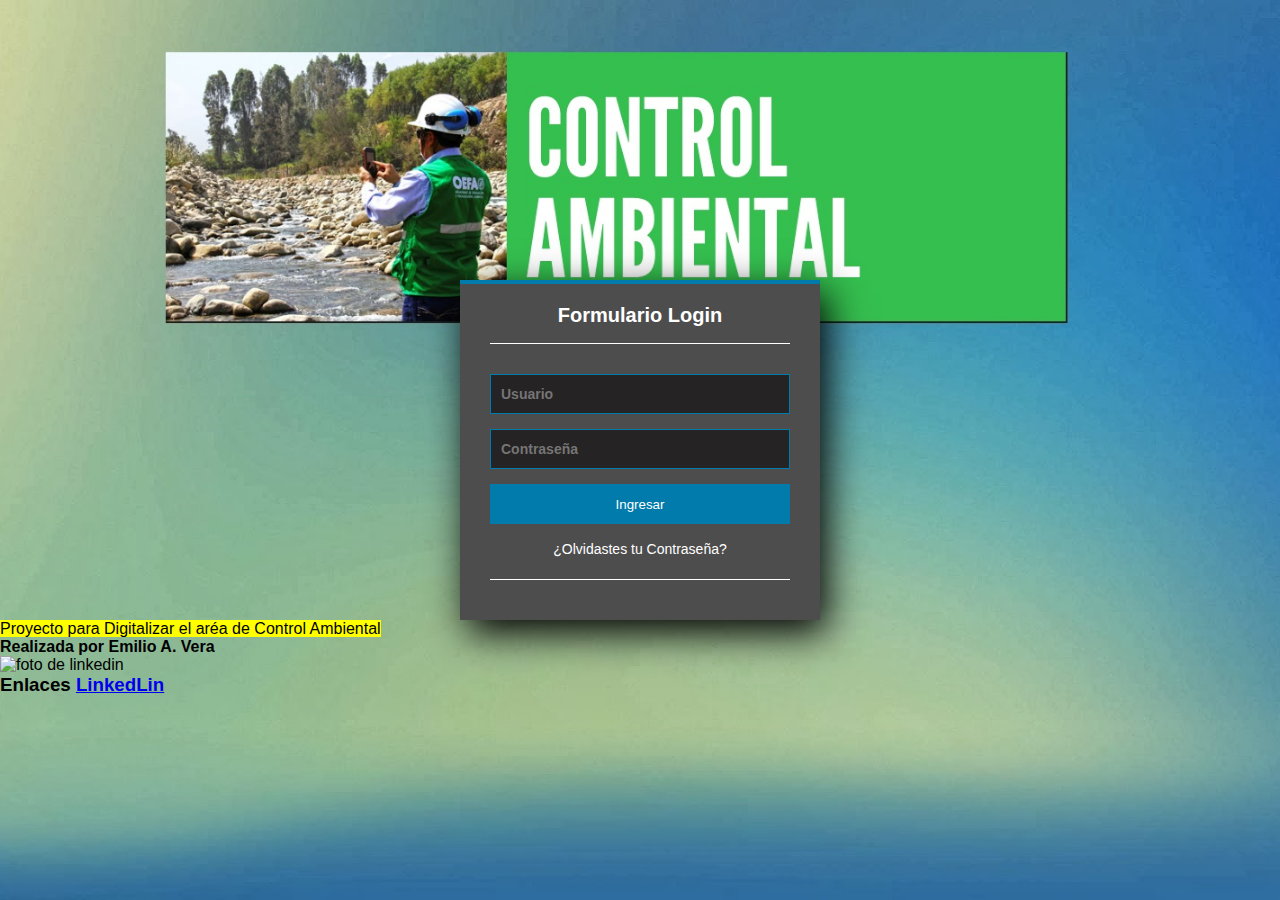
==== index.html @ 35795720 "Add files via upload" ====
<!DOCTYPE html>
<html lang="en" dir="ltr">
<title>Control-Login</title>
  <head>
    
    <meta charset="utf-8">
    <title>Formulario Login</title>
    <link rel="stylesheet" href="style.css">

  </head>
  <body>
    <section class="form-login">
      <form menthod="post" >
        <h5>Formulario Login</h5>
        <input class="controls" type="text" name="usuario" value="" placeholder="Usuario" required>
        <input class="controls" type="password" name="contrasena" value="" placeholder="Contraseña" required>
        <input class="buttons" type="submit" name="" value="Ingresar">
        <p><a href="formularioprueba.html">¿Olvidastes tu Contraseña?</a></p>
      </form>  
    </section>

    

  </body>
  <p> <mark> Proyecto para Digitalizar el aréa de Control Ambiental </mark></p>
<h4> Realizada por Emilio A. Vera</h4> <img src="https://media-exp1.licdn.com/dms/image/D4D35AQFba83lDguzqw/profile-framedphoto-shrink_200_200/0/1651460952282?e=1665021600&v=beta&t=CCp_w176DiIk-VK2R3UKu5R77xHz0i4pQPT88hss3mQ" alt="foto de linkedin">
<h3>Enlaces <a href="https://www.linkedin.com/in/emilio-andr%C3%A9s-vera-5bb908228/"> LinkedLin </a></h3>
<br/>
<br/>
<table>



</html>
---- style.css ----
* {
    margin: 0;
    padding: 0;
    box-sizing: border-box;
  }
  
  body {
    font-family: arial;
    background-image: url('otrofondocontrol.jpg');
    background-repeat: no-repeat;
    background-attachment: fixed; 
    background-position: center center ;
    background-size: cover;
    

  }
  
  .form-login {
    width: 360px;
    height: 340px;
    background: #4e4d4d;
    margin: auto;
    margin-top: 280px;
    box-shadow: 7px 13px 37px #000;
    padding: 20px 30px;
    border-top: 4px solid #017bab;
    color: white;
  }
  
  .form-login h5 {
    margin: 0;
    text-align: center;
    height: 40px;
    margin-bottom: 30px;
    border-bottom: 1px solid;
    font-size: 20px;
  }
  
  .controls {
    width: 100%;
    border: 1px solid #017bab;
    margin-bottom: 15px;
    padding: 11px 10px;
    background: #252323;
    font-size: 14px;
    font-weight: bold;
  }
  
  .buttons {
    width: 100%;
    height: 40px;
    background: #017bab;
    border: none;
    color: white;
    margin-bottom: 16px;
  }
  
  .form-login p{
    height: 40px;
    text-align: center;
    border-bottom: 1px solid;
  }
  
  .form-login a {
    color: white;
    text-decoration: none;
    font-size: 14px;
  }
  
  .form-login a:hover {
    text-decoration: underline;
  }
  
  .titulo {

    text-align: center; 
    color: white;

    }
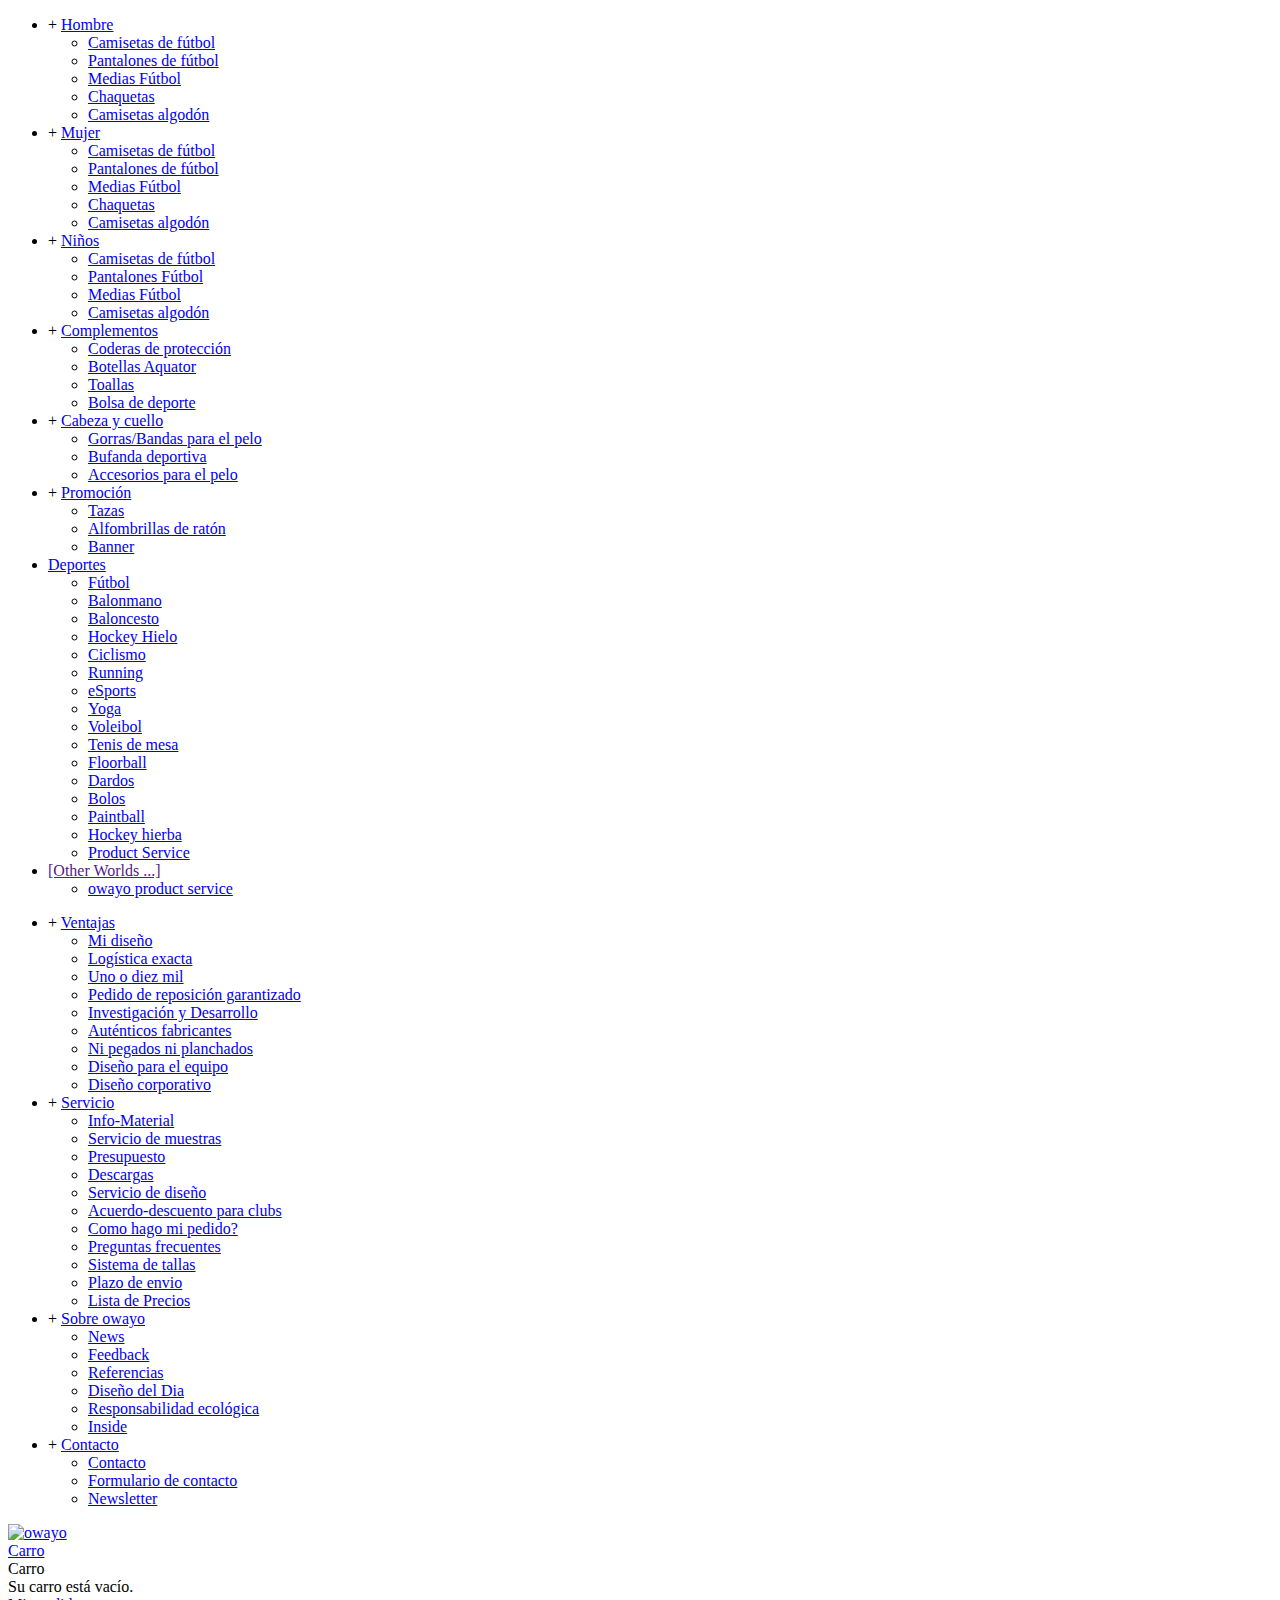
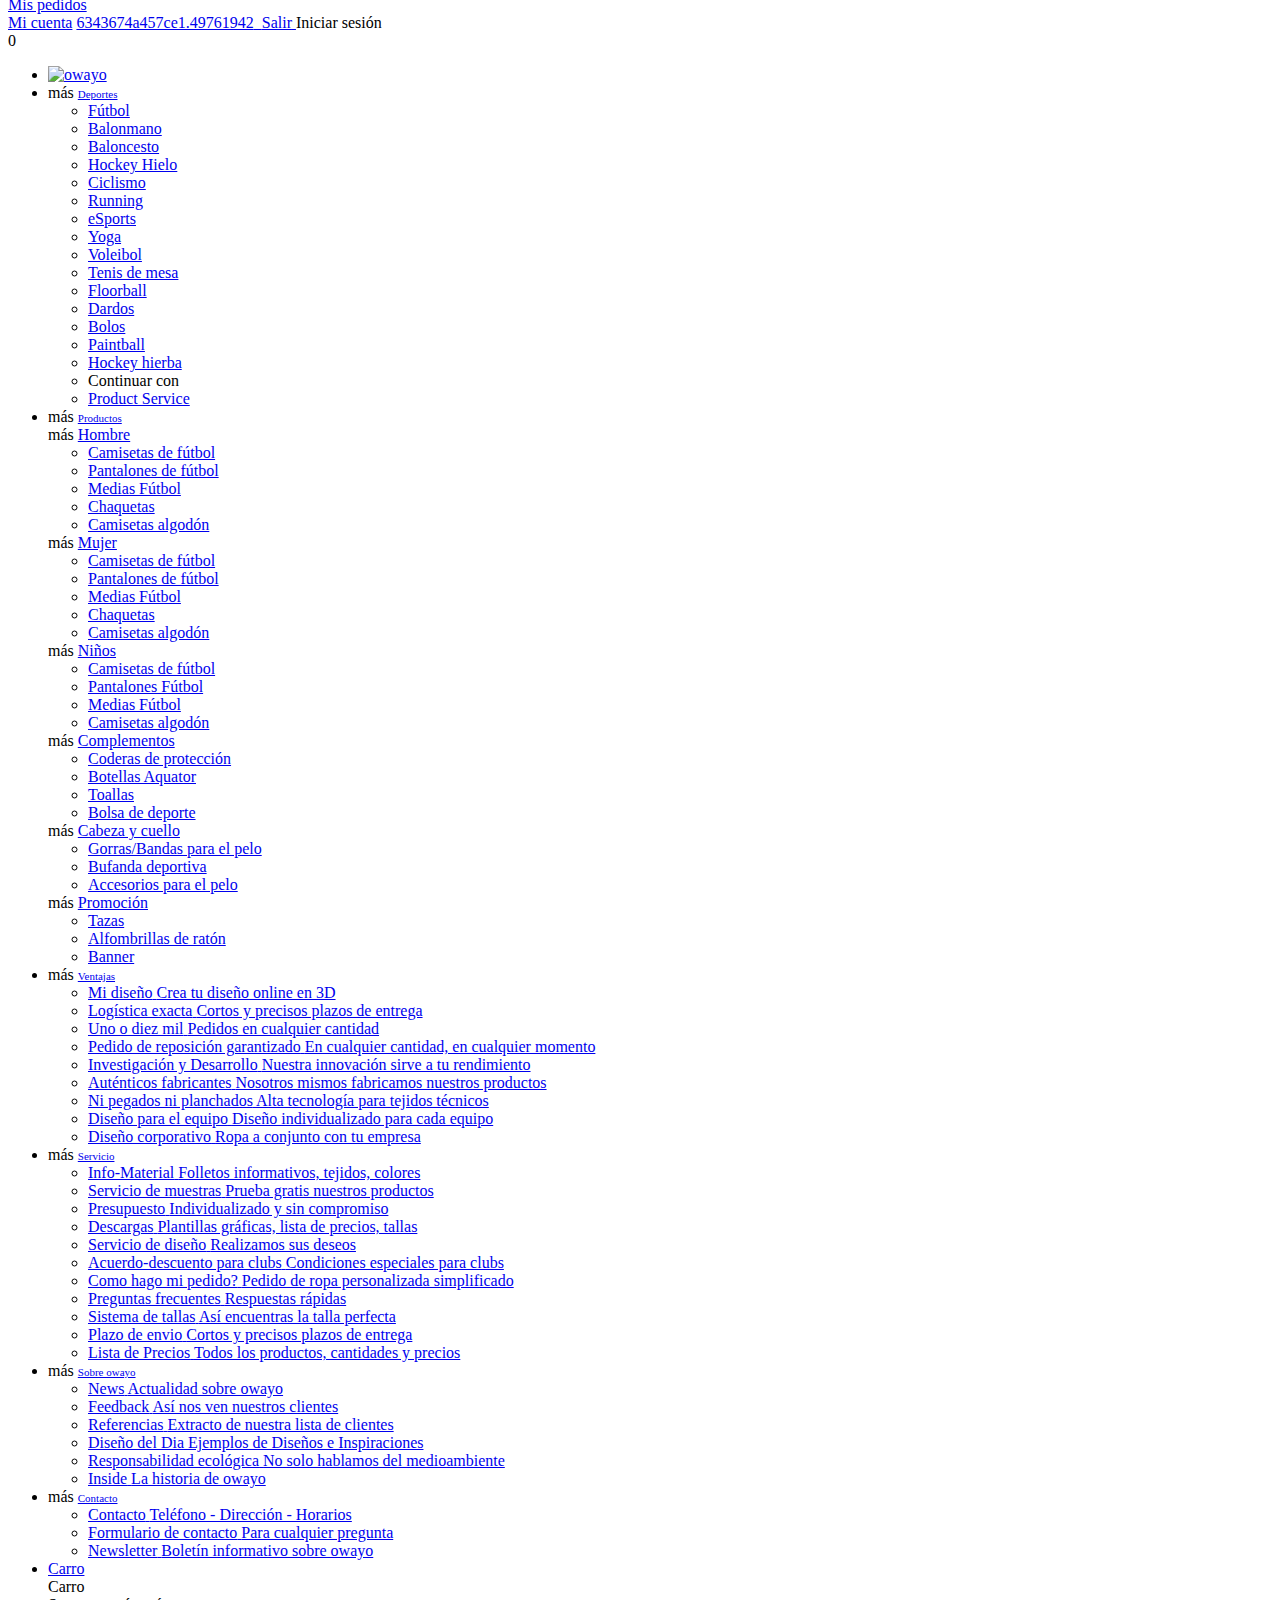
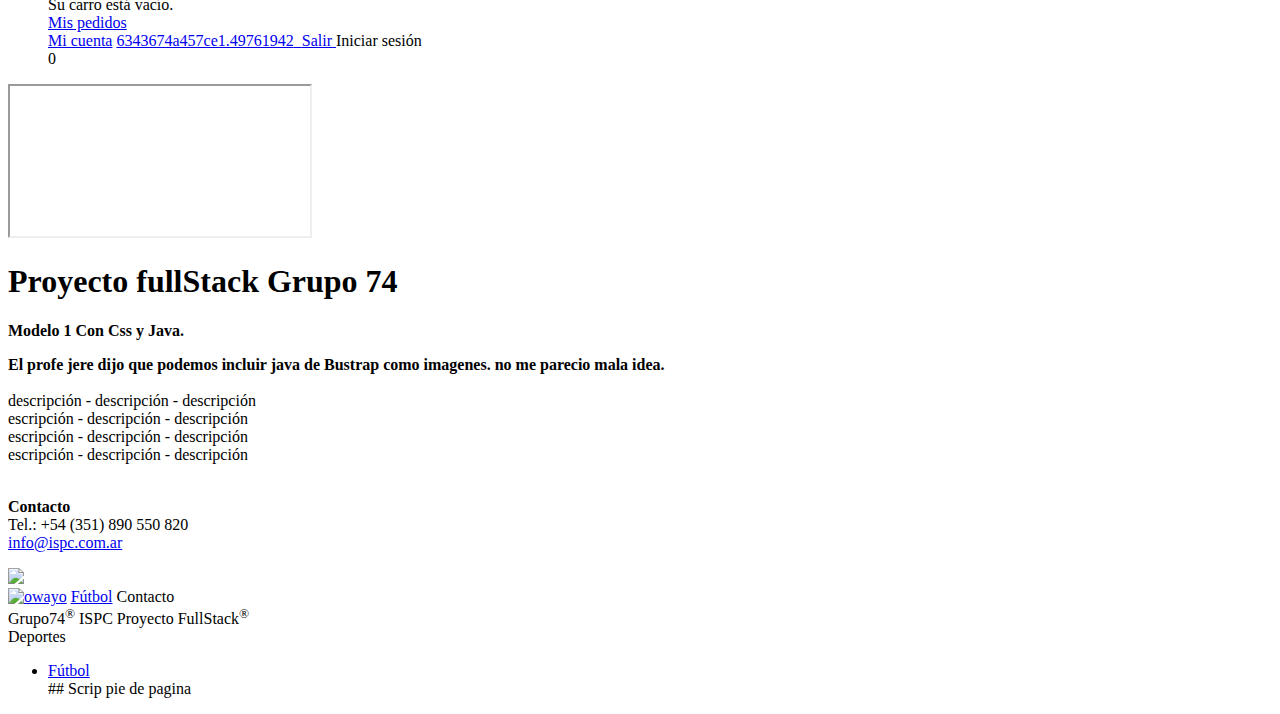
==== commit f94ee170: "Add files via upload" ====
--- a/index.html
+++ b/index.html
@@ -1,35 +1,693 @@
 
 <!DOCTYPE html>
 <html lang="en" dir="ltr">
-<title>Control-Login</title>
-  <head>
-    
-    <meta charset="utf-8">
-    <title>Formulario Login</title>
-    <link rel="stylesheet" href="style.css">
-
-  </head>
-  <body>
-    <section class="form-login">
-      <form menthod="post" >
-        <h5>Formulario Login</h5>
-        <input class="controls" type="text" name="usuario" value="" placeholder="Usuario" required>
-        <input class="controls" type="password" name="contrasena" value="" placeholder="Contraseña" required>
-        <input class="buttons" type="submit" name="" value="Ingresar">
-        <p><a href="formularioprueba.html">¿Olvidastes tu Contraseña?</a></p>
-      </form>  
-    </section>
-
-    
-
-  </body>
-  <p> <mark> Proyecto para Digitalizar el aréa de Control Ambiental </mark></p>
-<h4> Realizada por Emilio A. Vera</h4> <img src="https://media-exp1.licdn.com/dms/image/D4D35AQFba83lDguzqw/profile-framedphoto-shrink_200_200/0/1651460952282?e=1665021600&v=beta&t=CCp_w176DiIk-VK2R3UKu5R77xHz0i4pQPT88hss3mQ" alt="foto de linkedin">
-<h3>Enlaces <a href="https://www.linkedin.com/in/emilio-andr%C3%A9s-vera-5bb908228/"> LinkedLin </a></h3>
-<br/>
-<br/>
-<table>
-
-
-
-</html>+    <head>
+        <title>owayo Fútbol - Contacto</title>
+        <meta name="title" content="owayo Fútbol - Contacto">
+        <meta name="viewport" content="width=device-width, initial-scale=1">
+        <meta http-equiv="content-type" content="text/html; charset=utf-8">
+        <meta name="description" content="[]">
+        <meta name="keywords" content="owayo Fútbol - Contacto">
+        <meta name="Content-Language" content="es">
+        <meta name="robots" content="index, follow, noodp">
+        <meta name="revisit-after" content="7 days">
+        <meta name="page-topic" content="Sport">
+        <meta name="page-type" content="Produktinfo">
+        <meta name="Cache-control" content="max-age=604800">
+        <meta property="og:title" content="owayo Fútbol - Contacto">
+        <meta property="og:url" content="https://es.owayo.com/futbol/contacto-woes.htm">
+        <meta property="og:description" content="[]">
+        <link rel="preload" href="https://static.owayo-cdn.com/newhp/css/style.css?v=4.7.8" as="style">
+        <link rel="stylesheet" type="text/css" href="https://static.owayo-cdn.com/newhp/css/style.css?v=4.7.8">
+        <link rel="preload" href="https://static.owayo-cdn.com/newhp/js/resource/jquery-1.11.1plus.menu-aim.min.js" as="script">
+        <link rel="preload" href="https://static.owayo-cdn.com/konfigurator_html/global/globalJSCollection.min.js?v=2" as="script">
+        <link rel="canonical" href="https://es.owayo.com/futbol/contacto-woes.htm">
+        <link rel="alternate" hreflang="x-default" href="https://en.owayo.com/football/contact-woen.htm">
+        <link rel="alternate" hreflang="fr-fr" href="https://www.owayo.fr/football/contact-fr.htm">
+        <link rel="alternate" hreflang="de" href="https://www.owayo.de/fussball/kontakt-de.htm">
+        <link rel="alternate" hreflang="de-at" href="https://www.owayo.at/fussball/kontakt-at.htm">
+        <link rel="alternate" hreflang="de-ch" href="https://www.owayo.ch/fussball/kontakt-ch.htm">
+        <link rel="alternate" hreflang="en-gb" href="https://www.owayo.co.uk/football/contact-en.htm">
+        <link rel="alternate" hreflang="en-us" href="https://www.owayo.com/soccer/contact-us.htm">
+        <link rel="alternate" hreflang="en-ca" href="https://www.owayo.ca/soccer/contact-ca.htm">
+        <link rel="alternate" hreflang="en-ie" href="https://www.owayo.ie/football/contact-ie.htm">
+        <link rel="alternate" hreflang="en-au" href="https://www.owayo.com.au/soccer/contact-au.htm">
+        <link rel="alternate" hreflang="en-nz" href="https://www.owayo.co.nz/football/contact-nz.htm">
+        <link rel="alternate" hreflang="en" href="https://en.owayo.com/football/contact-woen.htm">
+        <link rel="alternate" hreflang="fr-ca" href="https://fr.owayo.ca/football/contact-cafr.htm">
+        <link rel="alternate" hreflang="fr-ch" href="https://fr.owayo.ch/football/contact-chfr.htm">
+        <link rel="alternate" hreflang="fr-be" href="https://fr.owayo.be/football/contact-befr.htm">
+        <link rel="alternate" hreflang="fr" href="https://fr.owayo.com/football/contact-wofr.htm">
+        <link rel="alternate" hreflang="es-es" href="https://www.owayo.es/futbol/contacto-es.htm">
+        <link rel="alternate" hreflang="es-us" href="https://us-es.owayo.com/futbol/contacto-uses.htm">
+        <link rel="alternate" hreflang="es" href="https://es.owayo.com/futbol/contacto-woes.htm">
+        <link rel="alternate" hreflang="nl" href="https://www.owayo.nl/voetbal/contact-nl.htm">
+        <link rel="alternate" hreflang="nl-be" href="https://www.owayo.be/voetbal/contact-be.htm">
+        <link rel="alternate" hreflang="it" href="https://www.owayo.it/calcio/contatti-it.htm">
+        <link rel="alternate" hreflang="it-ch" href="https://it.owayo.ch/calcio/contatti-chit.htm">
+        <link rel="alternate" hreflang="ja" href="https://www.owayo.jp/sakkā/otoiawase-jp.htm">
+        <link rel="alternate" hreflang="ko" href="https://www.owayo.kr/chuggu/contact-kr.htm">
+        <link rel="shortcut icon" type="image/png" href="https://static.owayo-cdn.com/favicon.png">
+        <link rel="apple-touch-icon" href="https://static.owayo-cdn.com/newhp/img/icons/touch-icons/icon57.png" sizes="57x57">
+        <link rel="apple-touch-icon" href="https://static.owayo-cdn.com/newhp/img/icons/touch-icons/icon72.png" sizes="72x72">
+        <link rel="apple-touch-icon" href="https://static.owayo-cdn.com/newhp/img/icons/touch-icons/icon76.png" sizes="76x76">
+        <link rel="apple-touch-icon" href="https://static.owayo-cdn.com/newhp/img/icons/touch-icons/icon114.png" sizes="114x114">
+        <link rel="apple-touch-icon" href="https://static.owayo-cdn.com/newhp/img/icons/touch-icons/icon120.png" sizes="120x120">
+        <link rel="apple-touch-icon" href="https://static.owayo-cdn.com/newhp/img/icons/touch-icons/icon144.png" sizes="144x144">
+        <link rel="apple-touch-icon" href="https://static.owayo-cdn.com/newhp/img/icons/touch-icons/icon152.png" sizes="152x152">
+        <link rel="apple-touch-icon" href="https://static.owayo-cdn.com/newhp/img/icons/touch-icons/icon180.png" sizes="180x180">
+        <link rel="shortcut icon" href="https://static.owayo-cdn.com/newhp/img/icons/touch-icons/196x196.png" sizes="196x196"></head>
+        <body class="es sport">
+            <header class="page-header" id="page-header">
+            <style>
+                        li a.international {
+                            padding: 15px 16px 10px 16px;
+                            font-style: italic;
+                            font-size: 12px;
+                        }
+                    </style>
+            <nav class="page-navi">
+            
+            <a class="trigger-page-product" href="#"></a>
+            <ul class="navi-product-mobile">
+            <li>
+            <span class="more">+</span>
+            <a class="link-sub" href="https://es.owayo.com/futbol/productos/hombre-woes.htm">Hombre</a>
+            <div class="navi-submenu">
+            <ul>
+            <li><a href="https://es.owayo.com/futbol/productos/camisetas-de-futbol-hombre-woes.htm">Camisetas de fútbol</a></li>
+            <li><a href="https://es.owayo.com/futbol/productos/pantalones-de-futbol-hombre-woes.htm">Pantalones de fútbol</a></li>
+            <li><a href="https://es.owayo.com/futbol/productos/medias-futbol-hombre-woes.htm">Medias Fútbol</a></li>
+            <li><a href="https://es.owayo.com/futbol/productos/chaquetas-hombre-woes.htm">Chaquetas</a></li>
+            <li><a href="https://es.owayo.com/futbol/productos/camisetas-de-algodon-hombres-woes.htm">Camisetas algodón</a></li>
+            </ul>
+            </div>
+            </li>
+            <li>
+             <span class="more">+</span>
+            <a class="link-sub" href="https://es.owayo.com/futbol/productos/mujer-woes.htm">Mujer</a>
+            <div class="navi-submenu">
+            <ul>
+            <li><a href="https://es.owayo.com/futbol/productos/camiseta-de-futbol-mujer-woes.htm">Camisetas de fútbol</a></li>
+            <li><a href="https://es.owayo.com/futbol/productos/pantalones-de-futbol-mujer-woes.htm">Pantalones de fútbol</a></li>
+            <li><a href="https://es.owayo.com/futbol/productos/medias-futbol-mujer-woes.htm">Medias Fútbol</a></li>
+            <li><a href="https://es.owayo.com/futbol/productos/chaquetas-mujer-woes.htm">Chaquetas</a></li>
+            <li><a href="https://es.owayo.com/futbol/productos/camisetas-de-algodon-mujer-woes.htm">Camisetas algodón</a></li>
+            </ul>
+            </div>
+            </li>
+            <li>
+            <span class="more">+</span>
+            <a class="link-sub" href="https://es.owayo.com/futbol/productos/ninos-woes.htm">Niños</a>
+            <div class="navi-submenu">
+            <ul>
+            <li><a href="https://es.owayo.com/futbol/productos/camiseta-de-futbol-ninos-woes.htm">Camisetas de fútbol</a></li>
+            <li><a href="https://es.owayo.com/futbol/productos/pantalones-de-futbol-nino-as-woes.htm">Pantalones Fútbol</a></li>
+            <li><a href="https://es.owayo.com/futbol/productos/medias-futbol-ninos-woes.htm">Medias Fútbol</a></li>
+            <li><a href="https://es.owayo.com/futbol/productos/camisetas-de-algodon-ninos-as-woes.htm">Camisetas algodón</a></li>
+            </ul>
+            </div>
+            </li>
+            <li>
+            <span class="more">+</span>
+            <a class="link-sub" href="https://es.owayo.com/futbol/productos/complementos-woes.htm">Complementos</a>
+            <div class="navi-submenu">
+            <ul>
+            <li><a href="https://es.owayo.com/futbol/productos/coderas-de-proteccion-woes.htm">Coderas de protección</a></li>
+            <li><a href="https://es.owayo.com/futbol/productos/botellas-aquator-woes.htm">Botellas Aquator</a></li>
+            <li><a href="https://es.owayo.com/futbol/productos/toallas-woes.htm">Toallas</a></li>
+            <li><a href="https://es.owayo.com/futbol/productos/bolsa-de-deporte-woes.htm">Bolsa de deporte</a></li>
+            </ul>
+            </div>
+            </li>
+            <li>
+            <span class="more">+</span>
+            <a class="link-sub" href="https://es.owayo.com/futbol/productos/cabeza-y-cuello-woes.htm">Cabeza y cuello</a>
+            <div class="navi-submenu">
+            <ul>
+            <li><a href="https://es.owayo.com/futbol/productos/gorras-bandas-para-el-pelo-woes.htm">Gorras/Bandas para el pelo</a></li>
+            <li><a href="https://es.owayo.com/futbol/productos/bufanda-deportiva-woes.htm">Bufanda deportiva</a></li>
+            <li><a href="https://es.owayo.com/futbol/productos/haarschmuck-woes.htm">Accesorios para el pelo</a></li>
+            </ul>
+            </div>
+            </li>
+            <li>
+            <span class="more">+</span>
+            <a class="link-sub" href="https://es.owayo.com/futbol/productos/promocion-woes.htm">Promoción</a>
+            <div class="navi-submenu">
+            <ul>
+            <li><a href="https://es.owayo.com/futbol/productos/tazas-woes.htm">Tazas</a></li>
+            <li><a href="https://es.owayo.com/futbol/productos/alfombrillas-de-raton-woes.htm">Alfombrillas de ratón</a></li>
+            <li><a href="https://es.owayo.com/futbol/productos/banner-woes.htm">Banner</a></li>
+            </ul>
+            </div>
+            </li>
+            <li>
+            <a class="link-sub" href="https://es.owayo.com/">Deportes</a>
+            <div class="navi-submenu">
+            <ul>
+            <li><a href="https://es.owayo.com/equipacion-de-futbol-personalizada-woes.htm">Fútbol</a></li><li><a href="https://es.owayo.com/disenar-camisetas-de-balonmano-personalizadas-woes.htm">Balonmano</a></li><li><a href="https://es.owayo.com/disenar-camisetas-de-baloncesto-personalizadas-woes.htm">Baloncesto</a></li><li><a href="https://es.owayo.com/disenar-camisetas-de-hockey-hielo-personalizadas-woes.htm">Hockey Hielo</a></li><li><a href="https://es.owayo.com/ropa-de-ciclismo-personalizada-woes.htm">Ciclismo</a></li><li><a href="https://es.owayo.com/disenar-camisetas-running.htm">Running</a></li><li><a href="https://es.owayo.com/disenar-camisetas-de-esports-personalizadas-woes.htm">eSports</a></li><li><a href="https://es.owayo.com/pantalones-de-yoga-personalizados-wo.htm">Yoga</a></li><li><a href="https://es.owayo.com/deportes/voleibol-woes.htm">Voleibol</a></li><li><a href="https://es.owayo.com/deportes/tenis_de_mesa-woes.htm">Tenis de mesa</a></li><li><a href="https://es.owayo.com/deportes/floorball-woes.htm">Floorball</a></li><li><a href="https://es.owayo.com/deportes/dardosuntersport-woes.htm">Dardos</a></li><li><a href="https://es.owayo.com/deportes/bolos-woes.htm">Bolos</a></li><li><a href="https://es.owayo.com/deportes/paintball-woes.htm">Paintball</a></li><li><a href="https://es.owayo.com/hockey_sobre_cesped-woes.htm">Hockey hierba</a></li><li><a href="https://es.owayo.com/camisetas-personalizadas-woes.htm">Product Service</a></li> </ul>
+            </div>
+            </li>
+            <li>
+            <a class="link-sub" href="">[Other Worlds ...]</a>
+            <div class="navi-submenu">
+            <ul>
+            <li><a href="https://es.owayo.com/camisetas-personalizadas-woes.htm">owayo product service</a></li> </ul>
+            </div>
+            </li>
+            </ul><a class="trigger-page-navi" href="#"></a>
+            <ul class="page-navi-mobile">
+            <li>
+            <span class="more">+</span>
+            <a href="https://es.owayo.com/futbol/mi_diseno-woes.htm">Ventajas</a>
+            <div class="navi-submenu ">
+            <ul>
+            <li><a href="https://es.owayo.com/futbol/mi_diseno-woes.htm">Mi diseño</a></li>
+            <li><a href="https://es.owayo.com/futbol/logistica_exacta-woes.htm">Logística exacta</a></li>
+            <li><a href="https://es.owayo.com/futbol/uno_o_mil-woes.htm">Uno o diez mil</a></li>
+            <li><a href="https://es.owayo.com/futbol/resposicion_garantizada-woes.htm">Pedido de reposición garantizado</a></li>
+            <li><a href="https://es.owayo.com/futbol/investigacion_desarrollo-woes.htm">Investigación y Desarrollo</a></li>
+            <li><a href="https://es.owayo.com/futbol/autentico_fabricante-woes.htm">Auténticos fabricantes</a></li>
+            <li><a href="https://es.owayo.com/futbol/impresion_neu-woes.htm">Ni pegados ni planchados</a></li>
+            <li><a href="https://es.owayo.com/futbol/diseno_propio-woes.htm">Diseño para el equipo</a></li>
+            <li><a href="https://es.owayo.com/futbol/diseno_corporativo-woes.htm">Diseño corporativo</a></li>
+            </ul>
+            </div>
+            </li>
+            <li>
+            <span class="more">+</span>
+            <a href="https://es.owayo.com/futbol/material_informativo-woes.htm">Servicio</a>
+            <div class="navi-submenu ">
+            <ul>
+            <li><a href="https://es.owayo.com/futbol/material_informativo-woes.htm">Info-Material</a></li>
+            <li><a href="https://es.owayo.com/futbol/muestras-woes.htm">Servicio de muestras</a></li>
+            <li><a href="https://es.owayo.com/futbol/presupuestos-woes.htm">Presupuesto</a></li>
+            <li><a href="https://es.owayo.com/futbol/descargas-woes.htm">Descargas</a></li>
+            <li><a href="https://es.owayo.com/futbol/servicio_diseno-woes.htm">Servicio de diseño</a></li>
+            <li><a href="https://es.owayo.com/futbol/acuerdo_descuento_clubs-woes.htm">Acuerdo-descuento para clubs</a></li>
+            <li><a href="https://es.owayo.com/futbol/como_hacer_pedido-woes.htm">Como hago mi pedido?</a></li>
+            <li><a href="https://es.owayo.com/futbol/faq-woes.htm">Preguntas frecuentes</a></li>
+            <li><a href="https://es.owayo.com/futbol/tabla_medidas-woes.htm">Sistema de tallas</a></li>
+            <li><a href="https://es.owayo.com/futbol/entregado-woes.htm">Plazo de envio</a></li>
+            <li><a href="https://es.owayo.com/futbol/lista_de_precios_all-woes.htm">Lista de Precios</a></li>
+            </ul>
+            </div>
+            </li>
+            <li>
+            <span class="more">+</span>
+            <a href="https://es.owayo.com/futbol/noticias-woes.htm">Sobre owayo</a>
+            <div class="navi-submenu ">
+            <ul>
+            <li><a href="https://es.owayo.com/futbol/noticias-woes.htm">News</a></li>
+            <li><a href="https://es.owayo.com/futbol/comentarios-woes.htm">Feedback</a></li>
+            <li><a href="https://es.owayo.com/futbol/referencias-woes.htm">Referencias</a></li>
+            <li><a href="https://es.owayo.com/futbol/designoftheday-woes.htm">Diseño del Dia</a></li>
+            <li><a href="https://es.owayo.com/futbol/responsabilidad_ecologica-woes.htm">Responsabilidad ecológica</a></li>
+            <li><a href="https://es.owayo.com/futbol/sobre_owayo-woes.htm">Inside</a></li>
+            </ul>
+            </div>
+            </li>
+            <li>
+            <span class="more">+</span>
+            <a href="https://es.owayo.com/futbol/contacto-woes.htm">Contacto</a>
+            <div class="navi-submenu ">
+            <ul>
+            <li><a href="https://es.owayo.com/futbol/contacto-woes.htm">Contacto</a></li>
+            <li><a href="https://es.owayo.com/futbol/formulario-woes.htm">Formulario de contacto</a></li>
+            <li><a href="https://es.owayo.com/futbol/newsletter-woes.htm">Newsletter</a></li>
+            </ul>
+            </div>
+            </li>
+            </ul>
+            
+            <a href="https://es.owayo.com/">
+            <img src="https://static.owayo-cdn.com/newhp/img/owayo-logo.svg" alt="owayo" class="page-logo-mobile lazyloaded" data-src="https://static.owayo-cdn.com/newhp/img/owayo-logo.svg"></a>
+            <script type="text/javascript" async="" src="https://www.google-analytics.com/analytics.js"></script><script type="text/javascript" async="" src="https://www.googletagmanager.com/gtag/js?id=G-FBX55S9TPB&amp;l=dataLayer&amp;cx=c"></script><script type="text/javascript">
+                    if (typeof (docReady) === "undefined") {
+                        function docReady(fn) {
+                            // see if DOM is already available
+                            if (document.readyState === "complete" || document.readyState === "interactive") {
+                                // call on next available tick
+                                setTimeout(fn, 1);
+                            } else {
+                                document.addEventListener("DOMContentLoaded", fn);
+                            }
+                        }
+                    }
+                    docReady(function () {
+                        GLOBALS.translations = GLOBALS.translations || {};
+                        GLOBALS.translations.backToSite = "Volver a la página"
+                    });
+            
+                </script>
+            <div class="warenkorb mobile-wk">
+            <a href="#" style="padding-top:8px"><span class="nav-first-level">Carro</span></a>
+            <div class="warenkorb-dropdown">
+            <div class="warenkorb-full">
+            <div class="warenkorb-content empty">
+            <div class="warenkorb-ueberschrift">Carro</div>
+            <div class="warenkorb_empty">
+            <span class="emptyShoppingcartIndicator">Su carro está vacío.</span>
+            </div>
+            <div class="warenkorb-content-positions"></div>
+            </div>
+            <div class="warenkorb-kasse" style="display: none;">
+            <a class="kasse-more" href="#" style="display: none;">
+            <span class="wkmenu-number-additional-positions"></span>&nbsp;
+            <span class="wkmenu-additional-positions-plural">artículos más</span>
+            <span class="wkmenu-additional-positions-singular">artículo más</span>
+            </a>
+            <a class="kasse-btn" href="#">Tramitar pedido</a>
+            </div>
+            <a class="current-order shown-when-loggedin ele-hidden openBestellungenMain" href="#">Mis pedidos</a>
+            </div>
+            <a class="wk-login shown-when-loggedin myaccountbutton ele-hidden" href="#">Mi cuenta</a>
+            <a class="wk-login logoutbutton shown-when-loggedin ele-hidden" href="#">
+            <span></span>
+            <span class="wkmenu_accountname">6343674a457ce1.49761942</span>&nbsp;
+            <span>Salir</span>
+            </a>
+            <a class="wk-login hidden-when-loggedin loginbutton">Iniciar sesión</a>
+            </div>
+            <div class="ele-hidden anzahlWarenkorb showAnzahlWarenkorb">0</div>
+            </div>
+            <ul class="page-navi-content">
+            <li><a class="page-logo" href="https://es.owayo.com/"><img src="https://static.owayo-cdn.com/newhp/img/owayo-logo.svg" width="36" height="28" alt="owayo"></a></li><li id="mainMenuItem0"><span class="more">más</span>
+            <a href="https://es.owayo.com/" class=" parent" style="font-size: 11px;">Deportes</a>
+            <div class="navi-submenu two-col">
+            <div class="main-sports">
+            <ul>
+            <li class="col-25"><a class="fussball" href="https://es.owayo.com/equipacion-de-futbol-personalizada-woes.htm"><span>Fútbol</span></a></li>
+            <li class="col-25"><a class="handball" href="https://es.owayo.com/disenar-camisetas-de-balonmano-personalizadas-woes.htm"><span>Balonmano</span></a></li>
+            <li class="col-25"><a class="basketball" href="https://es.owayo.com/disenar-camisetas-de-baloncesto-personalizadas-woes.htm"><span>Baloncesto</span></a></li>
+            <li class="col-25"><a class="eishockey" href="https://es.owayo.com/disenar-camisetas-de-hockey-hielo-personalizadas-woes.htm"><span>Hockey Hielo</span></a></li>
+            <li class="col-25"><a class="radsport" href="https://es.owayo.com/ropa-de-ciclismo-personalizada-woes.htm"><span>Ciclismo</span></a></li>
+            <li class="col-25"><a class="laufen" href="https://es.owayo.com/disenar-camisetas-running.htm"><span>Running</span></a></li>
+            <li class="col-25"><a class="esports" href="https://es.owayo.com/disenar-camisetas-de-esports-personalizadas-woes.htm"><span>eSports</span></a></li>
+            <li class="col-25"><a class="yoga" href="https://es.owayo.com/pantalones-de-yoga-personalizados-wo.htm"><span>Yoga</span></a></li>
+            </ul>
+            <ul>
+            <li class="col-25"><a class="volleyball" href="https://es.owayo.com/deportes/voleibol-woes.htm"><span>Voleibol</span></a></li>
+            <li class="col-25"><a class="tischtennis" href="https://es.owayo.com/deportes/tenis_de_mesa-woes.htm"><span>Tenis de mesa</span></a></li>
+            <li class="col-25"><a class="unihockey" href="https://es.owayo.com/deportes/floorball-woes.htm"><span>Floorball</span></a></li>
+            <li class="col-25"><a class="dartuntersport" href="https://es.owayo.com/deportes/dardosuntersport-woes.htm"><span>Dardos</span></a></li>
+            <li class="col-25"><a class="bowling" href="https://es.owayo.com/deportes/bolos-woes.htm"><span>Bolos</span></a></li>
+            <li class="col-25"><a class="paintball" href="https://es.owayo.com/deportes/paintball-woes.htm"><span>Paintball</span></a></li>
+            <li class="col-25"><a class="feldhockey" href="https://es.owayo.com/hockey_sobre_cesped-woes.htm"><span>Hockey hierba</span></a></li>
+            </ul>
+            </div>
+            <div class="more-sports">
+            <ul>
+            <li class="additional-sport"><span>Continuar con</span></li>
+            <li class="col-25"><a class="productservicewelt" href="https://es.owayo.com/camisetas-personalizadas-woes.htm"><span>Product Service</span></a></li>
+            </ul>
+            </div>
+            </div></li><li id="mainMenuItem1"><span class="more">más</span>
+            <a href="https://es.owayo.com/futbol/productos-woes.htm" class=" parent" style="font-size: 11px;">Productos</a>
+            <div class="navi-submenu three-col"><div class="products col-33"><span class="more">más</span>
+            <a href="https://es.owayo.com/futbol/productos/hombre-woes.htm"><span>Hombre</span></a>
+            <ul class="block-products"><li><a href="https://es.owayo.com/futbol/productos/camisetas-de-futbol-hombre-woes.htm"><span class="block-products-kategorie">Camisetas de fútbol</span></a></li></ul>
+            <ul class="block-products"><li><a href="https://es.owayo.com/futbol/productos/pantalones-de-futbol-hombre-woes.htm"><span class="block-products-kategorie">Pantalones de fútbol</span></a></li></ul>
+            <ul class="block-products"><li><a href="https://es.owayo.com/futbol/productos/medias-futbol-hombre-woes.htm"><span class="block-products-kategorie">Medias Fútbol</span></a></li></ul>
+            <ul class="block-products"><li><a href="https://es.owayo.com/futbol/productos/chaquetas-hombre-woes.htm"><span class="block-products-kategorie">Chaquetas</span></a></li></ul>
+            <ul class="block-products"><li><a href="https://es.owayo.com/futbol/productos/camisetas-de-algodon-hombres-woes.htm"><span class="block-products-kategorie">Camisetas algodón</span></a></li></ul></div><div class="products col-33"><span class="more">más</span>
+            <a href="https://es.owayo.com/futbol/productos/mujer-woes.htm"><span>Mujer</span></a>
+            <ul class="block-products"><li><a href="https://es.owayo.com/futbol/productos/camiseta-de-futbol-mujer-woes.htm"><span class="block-products-kategorie">Camisetas de fútbol</span></a></li></ul>
+            <ul class="block-products"><li><a href="https://es.owayo.com/futbol/productos/pantalones-de-futbol-mujer-woes.htm"><span class="block-products-kategorie">Pantalones de fútbol</span></a></li></ul>
+            <ul class="block-products"><li><a href="https://es.owayo.com/futbol/productos/medias-futbol-mujer-woes.htm"><span class="block-products-kategorie">Medias Fútbol</span></a></li></ul>
+            <ul class="block-products"><li><a href="https://es.owayo.com/futbol/productos/chaquetas-mujer-woes.htm"><span class="block-products-kategorie">Chaquetas</span></a></li></ul>
+            <ul class="block-products"><li><a href="https://es.owayo.com/futbol/productos/camisetas-de-algodon-mujer-woes.htm"><span class="block-products-kategorie">Camisetas algodón</span></a></li></ul></div><div class="products col-33"><span class="more">más</span>
+            <a href="https://es.owayo.com/futbol/productos/ninos-woes.htm"><span>Niños</span></a>
+            <ul class="block-products"><li><a href="https://es.owayo.com/futbol/productos/camiseta-de-futbol-ninos-woes.htm"><span class="block-products-kategorie">Camisetas de fútbol</span></a></li></ul>
+            <ul class="block-products"><li><a href="https://es.owayo.com/futbol/productos/pantalones-de-futbol-nino-as-woes.htm"><span class="block-products-kategorie">Pantalones Fútbol</span></a></li></ul>
+            <ul class="block-products"><li><a href="https://es.owayo.com/futbol/productos/medias-futbol-ninos-woes.htm"><span class="block-products-kategorie">Medias Fútbol</span></a></li></ul>
+            <ul class="block-products"><li><a href="https://es.owayo.com/futbol/productos/camisetas-de-algodon-ninos-as-woes.htm"><span class="block-products-kategorie">Camisetas algodón</span></a></li></ul></div><div class="products col-33"><span class="more">más</span>
+            <a href="https://es.owayo.com/futbol/productos/complementos-woes.htm"><span>Complementos</span></a>
+            <ul class="block-products"><li><a href="https://es.owayo.com/futbol/productos/coderas-de-proteccion-woes.htm"><span class="block-products-kategorie">Coderas de protección</span></a></li></ul>
+            <ul class="block-products"><li><a href="https://es.owayo.com/futbol/productos/botellas-aquator-woes.htm"><span class="block-products-kategorie">Botellas Aquator</span></a></li></ul>
+            <ul class="block-products"><li><a href="https://es.owayo.com/futbol/productos/toallas-woes.htm"><span class="block-products-kategorie">Toallas</span></a></li></ul>
+            <ul class="block-products"><li><a href="https://es.owayo.com/futbol/productos/bolsa-de-deporte-woes.htm"><span class="block-products-kategorie">Bolsa de deporte</span></a></li></ul></div><div class="products col-33"><span class="more">más</span>
+            <a href="https://es.owayo.com/futbol/productos/cabeza-y-cuello-woes.htm"><span>Cabeza y cuello</span></a>
+            <ul class="block-products"><li><a href="https://es.owayo.com/futbol/productos/gorras-bandas-para-el-pelo-woes.htm"><span class="block-products-kategorie">Gorras/Bandas para el pelo</span></a></li></ul>
+            <ul class="block-products"><li><a href="https://es.owayo.com/futbol/productos/bufanda-deportiva-woes.htm"><span class="block-products-kategorie">Bufanda deportiva</span></a></li></ul>
+            <ul class="block-products"><li><a href="https://es.owayo.com/futbol/productos/haarschmuck-woes.htm"><span class="block-products-kategorie">Accesorios para el pelo</span></a></li></ul></div><div class="products col-33"><span class="more">más</span>
+            <a href="https://es.owayo.com/futbol/productos/promocion-woes.htm"><span>Promoción</span></a>
+            <ul class="block-products"><li><a href="https://es.owayo.com/futbol/productos/tazas-woes.htm"><span class="block-products-kategorie">Tazas</span></a></li></ul>
+            <ul class="block-products"><li><a href="https://es.owayo.com/futbol/productos/alfombrillas-de-raton-woes.htm"><span class="block-products-kategorie">Alfombrillas de ratón</span></a></li></ul>
+            <ul class="block-products"><li><a href="https://es.owayo.com/futbol/productos/banner-woes.htm"><span class="block-products-kategorie">Banner</span></a></li></ul></div></div></li><li id="mainMenuItem2"><span class="more">más</span>
+            <a href="https://es.owayo.com/futbol/mi_diseno-woes.htm" class=" parent" style="font-size: 11px;">Ventajas</a>
+            <div class="navi-submenu two-col"><ul class="col-50"><li><a href="https://es.owayo.com/futbol/mi_diseno-woes.htm"><span>Mi diseño</span>
+            <span>Crea tu diseño online en 3D</span></a></li>
+            <li><a href="https://es.owayo.com/futbol/logistica_exacta-woes.htm"><span>Logística exacta</span>
+            <span>Cortos y precisos plazos de entrega</span></a></li>
+            <li><a href="https://es.owayo.com/futbol/uno_o_mil-woes.htm"><span>Uno o diez mil</span>
+            <span>Pedidos en cualquier cantidad</span></a></li>
+            <li><a href="https://es.owayo.com/futbol/resposicion_garantizada-woes.htm"><span>Pedido de reposición garantizado</span>
+            <span>En cualquier cantidad, en cualquier momento</span></a></li>
+            <li><a href="https://es.owayo.com/futbol/investigacion_desarrollo-woes.htm"><span>Investigación y Desarrollo</span>
+            <span>Nuestra innovación sirve a tu rendimiento</span></a></li></ul>
+            <ul class="col-50"><li><a href="https://es.owayo.com/futbol/autentico_fabricante-woes.htm"><span>Auténticos fabricantes</span>
+            <span>Nosotros mismos fabricamos nuestros productos</span></a></li>
+            <li><a href="https://es.owayo.com/futbol/impresion_neu-woes.htm"><span>Ni pegados ni planchados</span>
+            <span>Alta tecnología para tejidos técnicos</span></a></li>
+            <li><a href="https://es.owayo.com/futbol/diseno_propio-woes.htm"><span>Diseño para el equipo</span>
+            <span>Diseño individualizado para cada equipo</span></a></li>
+            <li><a href="https://es.owayo.com/futbol/diseno_corporativo-woes.htm"><span>Diseño corporativo</span>
+            <span>Ropa a conjunto con tu empresa </span></a></li></ul></div></li><li id="mainMenuItem3"><span class="more">más</span>
+            <a href="https://es.owayo.com/futbol/material_informativo-woes.htm" class=" parent" style="font-size: 11px;">Servicio</a>
+            <div class="navi-submenu two-col"><ul class="col-50"><li><a href="https://es.owayo.com/futbol/material_informativo-woes.htm"><span>Info-Material</span>
+            <span>Folletos informativos, tejidos, colores</span></a></li>
+            <li><a href="https://es.owayo.com/futbol/muestras-woes.htm"><span>Servicio de muestras</span>
+            <span>Prueba gratis nuestros productos</span></a></li>
+            <li><a href="https://es.owayo.com/futbol/presupuestos-woes.htm"><span>Presupuesto</span>
+            <span>Individualizado y sin compromiso</span></a></li>
+            <li><a href="https://es.owayo.com/futbol/descargas-woes.htm"><span>Descargas</span>
+            <span>Plantillas gráficas, lista de precios, tallas </span></a></li>
+            <li><a href="https://es.owayo.com/futbol/servicio_diseno-woes.htm"><span>Servicio de diseño</span>
+            <span>Realizamos sus deseos</span></a></li>
+            <li><a href="https://es.owayo.com/futbol/acuerdo_descuento_clubs-woes.htm"><span>Acuerdo-descuento para clubs</span>
+            <span>Condiciones especiales para clubs</span></a></li></ul>
+            <ul class="col-50"><li><a href="https://es.owayo.com/futbol/como_hacer_pedido-woes.htm"><span>Como hago mi pedido?</span>
+            <span>Pedido de ropa personalizada simplificado</span></a></li>
+            <li><a href="https://es.owayo.com/futbol/faq-woes.htm"><span>Preguntas frecuentes</span>
+            <span>Respuestas rápidas</span></a></li>
+            <li><a href="https://es.owayo.com/futbol/tabla_medidas-woes.htm"><span>Sistema de tallas</span>
+            <span>Así encuentras la talla perfecta</span></a></li>
+            <li><a href="https://es.owayo.com/futbol/entregado-woes.htm"><span>Plazo de envio</span>
+            <span>Cortos y precisos plazos de entrega</span></a></li>
+            <li><a href="https://es.owayo.com/futbol/lista_de_precios_all-woes.htm"><span>Lista de Precios</span>
+            <span>Todos los productos, cantidades y precios</span></a></li></ul></div></li><li id="mainMenuItem4"><span class="more">más</span>
+            <a href="https://es.owayo.com/futbol/noticias-woes.htm" class=" parent" style="font-size: 11px;">Sobre owayo</a>
+            <div class="navi-submenu two-col"><ul class="col-50"><li><a href="https://es.owayo.com/futbol/noticias-woes.htm"><span>News</span>
+            <span>Actualidad sobre owayo</span></a></li>
+            <li><a href="https://es.owayo.com/futbol/comentarios-woes.htm"><span>Feedback</span>
+            <span>Así nos ven nuestros clientes</span></a></li>
+            <li><a href="https://es.owayo.com/futbol/referencias-woes.htm"><span>Referencias</span>
+            <span>Extracto de nuestra lista de clientes</span></a></li></ul>
+            <ul class="col-50"><li><a href="https://es.owayo.com/futbol/designoftheday-woes.htm"><span>Diseño del Dia</span>
+            <span>Ejemplos de Diseños e Inspiraciones</span></a></li>
+            <li><a href="https://es.owayo.com/futbol/responsabilidad_ecologica-woes.htm"><span>Responsabilidad ecológica</span>
+            <span>No solo hablamos del medioambiente</span></a></li>
+            <li><a href="https://es.owayo.com/futbol/sobre_owayo-woes.htm"><span>Inside</span>
+            <span>La historia de owayo</span></a></li></ul></div></li><li id="mainMenuItem5"><span class="more">más</span>
+            <a href="https://es.owayo.com/futbol/contacto-woes.htm" class="current parent" style="font-size: 11px;">Contacto</a>
+            <div class="navi-submenu two-col"><ul class="col-50"><li><a href="https://es.owayo.com/futbol/contacto-woes.htm"><span>Contacto</span>
+            <span>Teléfono - Dirección - Horarios</span></a></li>
+            <li><a href="https://es.owayo.com/futbol/formulario-woes.htm"><span>Formulario de contacto</span>
+            <span>Para cualquier pregunta</span></a></li></ul>
+            <ul class="col-50"><li><a href="https://es.owayo.com/futbol/newsletter-woes.htm"><span>Newsletter</span>
+            <span>Boletín informativo sobre owayo</span></a></li></ul></div></li> <script type="text/javascript">
+                    if (typeof (docReady) === "undefined") {
+                        function docReady(fn) {
+                            // see if DOM is already available
+                            if (document.readyState === "complete" || document.readyState === "interactive") {
+                                // call on next available tick
+                                setTimeout(fn, 1);
+                            } else {
+                                document.addEventListener("DOMContentLoaded", fn);
+                            }
+                        }
+                    }
+                    docReady(function () {
+                        GLOBALS.translations = GLOBALS.translations || {};
+                        GLOBALS.translations.backToSite = "Volver a la página"
+                    });
+            
+                </script>
+            <li class="warenkorb ">
+            <a href="#" style="padding-top:8px"><span class="nav-first-level">Carro</span></a>
+            <div class="warenkorb-dropdown">
+            <div class="warenkorb-full">
+            <div class="warenkorb-content empty">
+            <div class="warenkorb-ueberschrift">Carro</div>
+            <div class="warenkorb_empty">
+            <span class="emptyShoppingcartIndicator">Su carro está vacío.</span>
+            </div>
+            <div class="warenkorb-content-positions"></div>
+            </div>
+            <div class="warenkorb-kasse" style="display: none;">
+            <a class="kasse-more" href="#" style="display: none;">
+            <span class="wkmenu-number-additional-positions"></span>&nbsp;
+            <span class="wkmenu-additional-positions-plural">artículos más</span>
+            <span class="wkmenu-additional-positions-singular">artículo más</span>
+            </a>
+            <a class="kasse-btn" href="#">Tramitar pedido</a>
+            </div>
+            <a class="current-order shown-when-loggedin ele-hidden openBestellungenMain" href="#">Mis pedidos</a>
+            </div>
+            <a class="wk-login shown-when-loggedin myaccountbutton ele-hidden" href="#">Mi cuenta</a>
+            <a class="wk-login logoutbutton shown-when-loggedin ele-hidden" href="#">
+            <span></span>
+            <span class="wkmenu_accountname">6343674a457ce1.49761942</span>&nbsp;
+            <span>Salir</span>
+            </a>
+            <a class="wk-login hidden-when-loggedin loginbutton">Iniciar sesión</a>
+            </div>
+            <div class="ele-hidden anzahlWarenkorb showAnzahlWarenkorb">0</div>
+            </li>
+            </ul>
+            </nav>
+            </header>
+            <div id="mainMenuNachladeAnchor" class="ele-hidden"></div>
+            <iframe src="" id="iFrameUserManagement" name="iFrameUserManagement" class="center-screen ele-hidden"></iframe><section class="content-wrapper">
+            <main class="content offset-top contact">
+            <header class="row">
+            <h1>Proyecto fullStack Grupo 74</h1>
+            <p>
+            <strong>Modelo 1 Con Css y Java.</strong>
+            </p>
+            </header>
+            <div class="block">
+            <div class="col-33 left">
+            <p>
+            <strong>El profe jere dijo que podemos incluir java de Bustrap como imagenes. no me parecio mala idea.</strong><br><br>
+            descripción - descripción - descripción<br>
+            escripción - descripción - descripción<br>
+            escripción - descripción - descripción<br>
+            escripción - descripción - descripción<br>
+            <br>
+            </p>
+            <p>
+            <strong>Contacto</strong><br>
+            Tel.: +54 (351) 890 550 820<br>
+            
+            <a href="mailto:info-es@owayo.com">info@ispc.com.ar</a>
+            </p>
+            </div>
+            <div class="col-33 left">
+            <img src="https://user-images.githubusercontent.com/63260839/192121859-9cc65987-f4a9-4af1-9229-cc4421fc07b6.png"">
+            </div>
+            </div>
+            </main>
+            </section>
+            <form id="redirform" action="https://es.owayo.com/includes/redir.php" method="post" target="_blank">
+            <input type="hidden" name="redirdata" id="redirdata">
+            </form>
+            <style>
+                #redirform {display:none;}
+                /*.prg {color: white; cursor: pointer;}
+                .block-animation-my-design .prg.material-ripple, .prg.material-ripple.offset, .prg.btn-blue {color: #0071B9;}
+                .prg.link:hover {color: #818181;}*/
+            
+                .magazin-wrapper .prg.link:hover, .magazin-wrapper .prg.link {text-decoration: underline;}
+            </style> 
+            <footer class="page-footer" id="page-footer">
+            <div class="breadcrumb-wrapper container row">
+            <div class="breadcrumb">
+            <a href="https://es.owayo.com/">
+            <img src="https://static.owayo-cdn.com/newhp/img/icons/owayo-bildmarke-sw.svg" class=" lazyloaded" alt="owayo" width="83" height="63" data-src="https://static.owayo-cdn.com/newhp/img/icons/owayo-bildmarke-sw.svg"></a>
+            <span class="breadcrumb-trenner"></span>
+            <a href="https://es.owayo.com/equipacion-de-futbol-personalizada-woes.htm">Fútbol</a>
+            <span class="breadcrumb-trenner"></span>
+            <span class="breadcrumb-current-site">Contacto</span>
+            </div>
+            <div class="brand">
+            Grupo74<sup>®</sup> ISPC Proyecto FullStack<sup>®</sup>
+            </div>
+            </div>
+            <div class="sitemap container row test">
+            <div class="col-16">
+            <div class="footer-ueberschrift">Deportes</div>
+            <ul>
+            <li><a href="https://es.owayo.com/equipacion-de-futbol-personalizada-woes.htm">Fútbol</a></li>
+           
+           
+            ## Scrip pie de pagina
+            
+            <script type="text/javascript">
+                const GLOBALS = {
+                    sprache : "es",
+                    land :"wo",
+                    sport:"fussball",
+                    product:"",
+                    loggedinStatusOnPageLoad :"",
+                    usernameOnPageLoad :"",
+                    translations:{},
+                    translate:function(key) {
+                        return GLOBALS.translations[key] || key;
+                    }
+                };
+            </script>
+            
+            <script type="text/javascript" src="https://static.owayo-cdn.com/newhp/js/resource/jquery-1.11.1plus.menu-aim.min.js"></script>
+            <script async="" type="text/javascript" src="https://static.owayo-cdn.com/newhp/js/main_new.js?vers=1.8.4"></script>
+            <script type="application/javascript" src="https://static.owayo-cdn.com/konfigurator_html/global/globalJSCollection.min.js?v=2"></script>
+            <script type="text/javascript">
+                    function getCookieValueMain(cname) {
+                        var name = cname + '=';
+                        var decodedCookie = decodeURIComponent(document.cookie);
+                        var ca = decodedCookie.split(';');
+                        for(var i = 0; i <ca.length; i++) {
+                            var c = ca[i];
+                            while (c.charAt(0) == ' ') {
+                                c = c.substring(1);
+                            }
+                            if (c.indexOf(name) == 0) {
+                                return c.substring(name.length, c.length);
+                            }
+                        }
+                        return '';
+                    }
+                    function CreateCookieMain(name, value, days) {
+                        if (days) {
+                            var date = new Date();
+                            date.setTime(date.getTime() + (days*24*60*60*1000));
+                            var expires = "; expires=" + date.toGMTString();
+                        }
+                        else var expires = "";
+                        document.cookie = name + "=" + value + expires + "; path=/";
+                    }
+                </script>
+            <script type="text/javascript">
+                    var settings = {
+                        title: 'Cómo usamos las cookies',
+                        message: 'Utilizamos cookies esenciales, sin las cuales nuestra página web y el configurador 3D no funcionan.. Además, nos gustaría utilizar cookies analíticas que nos ayuden a mejorar nuestra página web. owayo no utiliza cookies de terceros proveedores ni de redes publicitarias.<br/><br/>Para obtener más información sobre cómo utilizamos las cookies, lea nuestra ',
+                        moreLinkLabel: 'Política de privacidad',
+                        acceptButtonLabel: 'Aceptar todas',
+                        advancedButtonLabel: 'Configuración',
+                        acceptButtonlabelSave: 'Guardar selección',
+                        moreLink: 'https://es.owayo.com/sp/proteccion_de_datos_deportes-woes.htm',
+                        advancedTitle: 'Decida qué cookies quiere permitir',
+                            messageMaxHeightPercent: 30,
+                        delay: 1000,
+                        allowAdvancedOptions: true,
+                        advancedCookiesToSelect: [
+                            {
+                                name: 'necessary',
+                                title: 'Esenciales',
+                                description: 'Necesario para que el sitio web funcione correctamente.',
+                                isFixed: true
+                            },
+                            {
+                                name: 'preferences',
+                                title: 'Preferencias de la página',
+                                description: 'Se necesita para almacenar sus preferencias de la página para usted - por ejemplo, su nombre de usuario y similares.',
+                                isFixed: false
+                            },
+                            {
+                                name: 'analytics',
+                                title: 'Estadísticas',
+                                description: 'Necesario para recoger datos sobre las visitas a las páginas, las versiones de los navegadores, etc.',
+                                isFixed: false
+                            },
+                            {
+                                name: 'marketing',
+                                title: 'Marketing',
+                                description: 'Necesario para las actividades de marketing, los boletines informativos y las redes sociales.',
+                                isFixed: false
+                            }
+                        ],
+                        OnAccept: function () {
+                            var preferences = $.fn.bsgdprcookies.GetUserPreferences();
+                            if ((preferences.includes("analytics")) || (preferences.includes("marketing"))) {
+                                consentGranted();
+                            }
+            
+                            $.ajax({
+                                type: "POST",
+                                url: 'https://es.owayo.com/newhp/php/sessionSetCookies.php?cockieconsent=true',
+                                dataType: "json",
+                                success: function (data) {
+                                },
+                                error: function () {
+                                }
+                            });
+                        }
+                    }
+                </script>
+            <script type="text/javascript">
+                    
+                            var prg = $('.prg');
+            
+                            prg.click(function(){
+                                var redirectForm   = $('#redirform'),
+                                  redirectValue  = $('#redirdata');
+                                  redirectValue.val($(this).data('href'));
+                              redirectForm.submit();
+                            });
+                        </script>
+            
+            <script async="" src="https://www.googletagmanager.com/gtag/js?id=UA-3375830-1" type="text/javascript"></script>
+            <script type="text/javascript">
+                                console.log('https://es.owayo.com');
+                                window.dataLayer = window.dataLayer || [];
+                              function gtag(){dataLayer.push(arguments);}
+                              gtag('js', new Date());
+                              gtag('config', 'UA-3375830-1', { 'anonymize_ip': true });
+                            </script>
+            <script type="text/javascript">
+                            var gaProperty = 'UA-3375830-1';
+                            var disableStr = 'ga-disable-' + gaProperty;
+                            if (document.cookie.indexOf(disableStr + '=true') > -1) {
+                                window[disableStr] = true;
+                            }
+                            function gaOptout() {
+                                document.cookie = disableStr + '=true; expires=Thu, 31 Dec 2099 23:59:59 UTC; path=/';
+                                window[disableStr] = true;
+                            }
+                        </script>
+            <script type="text/javascript">
+                            $(document).ready(function() {
+                                var magazinkategorie = '';
+                                var content = 'adresse_neu';
+                                var params = String(new URLSearchParams(window.location.search));
+                                var referer = encodeURIComponent(document.referrer);
+                                var sport = 'fussball';
+            
+                                if (params.length > 0) {
+                                    params = '?' + params + '&';
+                                } else {
+                                    params = '?';
+                                }
+            
+                                params = params + 'magazinkategorie=' + magazinkategorie + '&content=' + content + '&referer=' + referer + '&sport=' + sport;
+            
+                                $.ajax({
+                                    type: "POST",
+                                    url: 'https://es.owayo.com/newhp/php/session.php' + params,
+                                    dataType: "json",
+                                    success: function (data) {
+                                        if((getCookieValueMain('CookieConsentVersion') != "1.0") && (getCookieValueMain('CookieShow') != "true")) {
+                                                                            $.getScript("https://static.owayo-cdn.com/newhp/js/resource/popper.min.js", function (jd) {
+                                                $.getScript("https://static.owayo-cdn.com/newhp/js/resource/bootstrap.min.js", function (jd) {
+                                                    $('body').bsgdprcookies(settings);
+                                                    $('#cookiesBtn').on('click', function () {
+                                                        $('body').bsgdprcookies(settings, 'reinit');
+                                                    });
+                                                });
+                                            });
+                                        }
+                                        if ((getCookieValueMain('CookieShowmarketing') == "allow") || (getCookieValueMain('CookieShowanalytics') == "allow")) {
+                                            consentGranted();
+                                        }
+                                        console.log(data);
+                                    },
+                                    error: function (xhr, ajaxOptions, thrownError) {
+                                    }
+                                });
+                            });
+                        </script>
+            
+            
+            </body>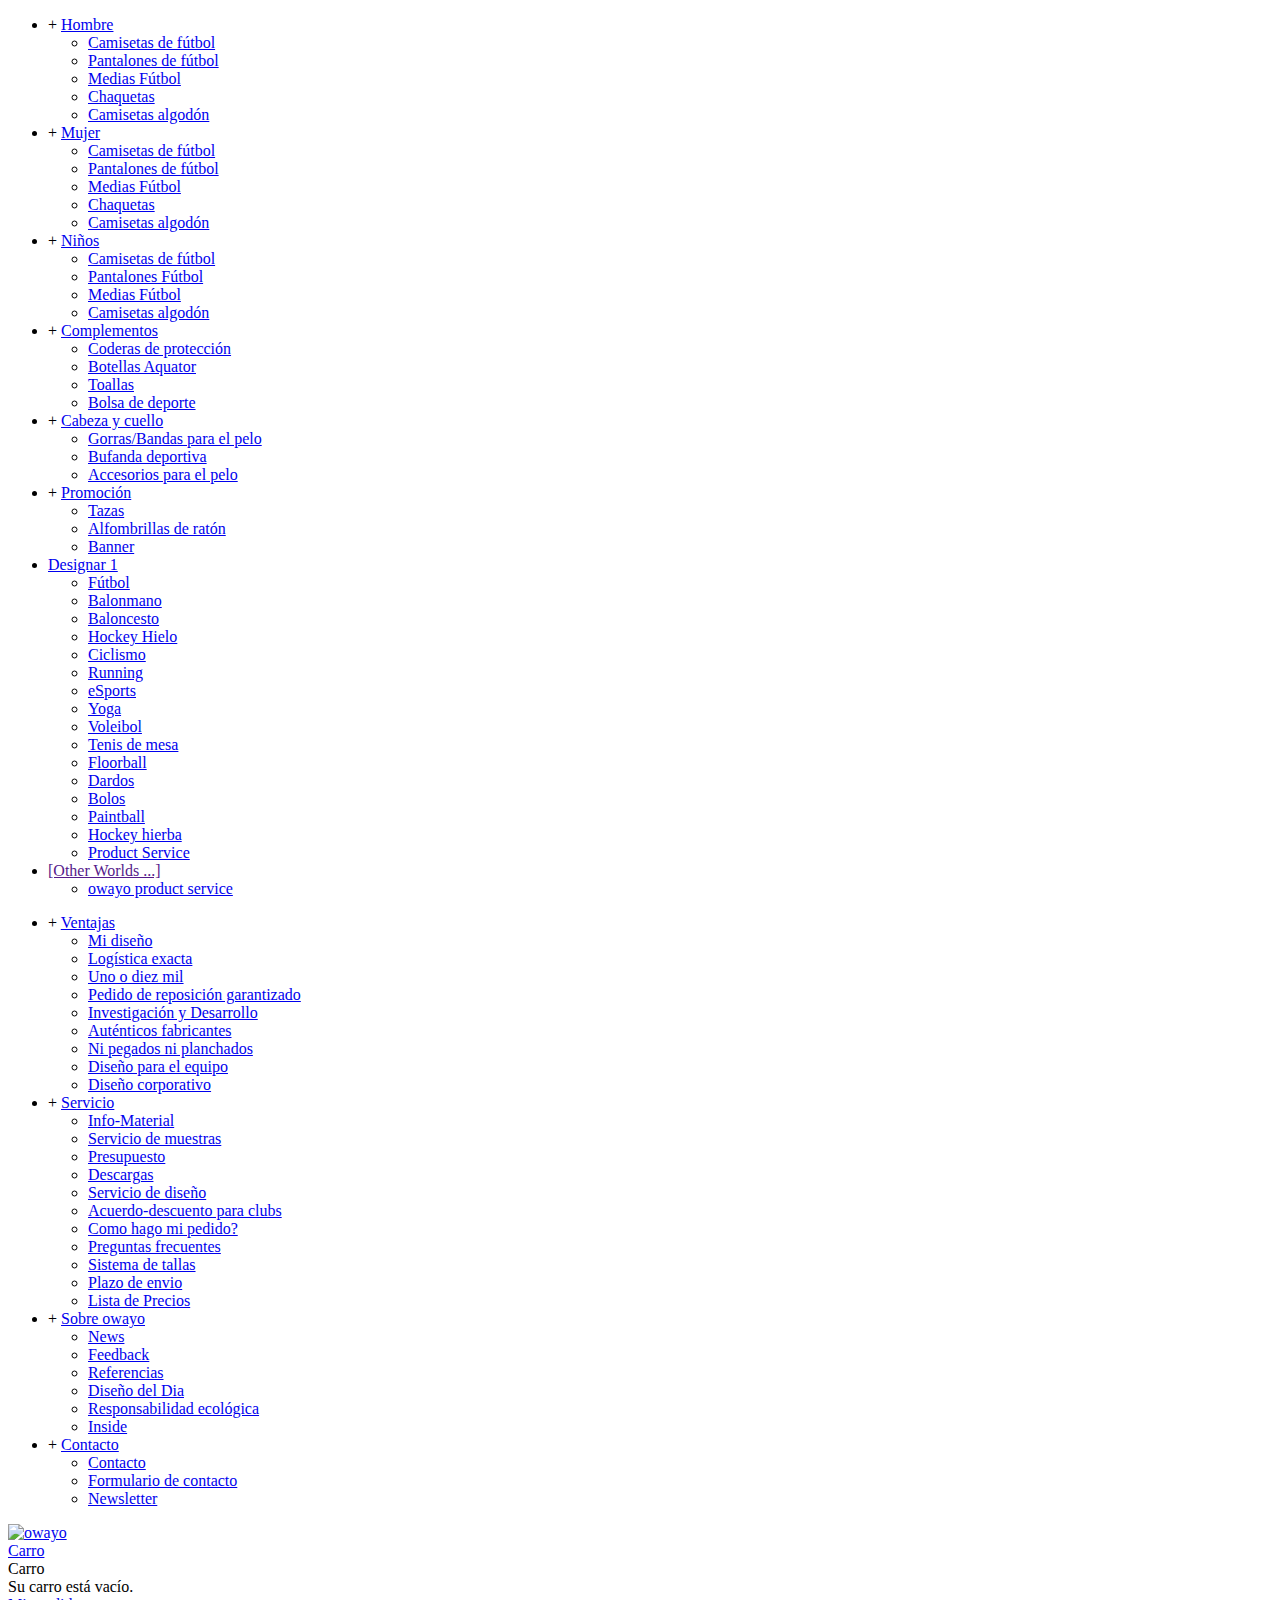
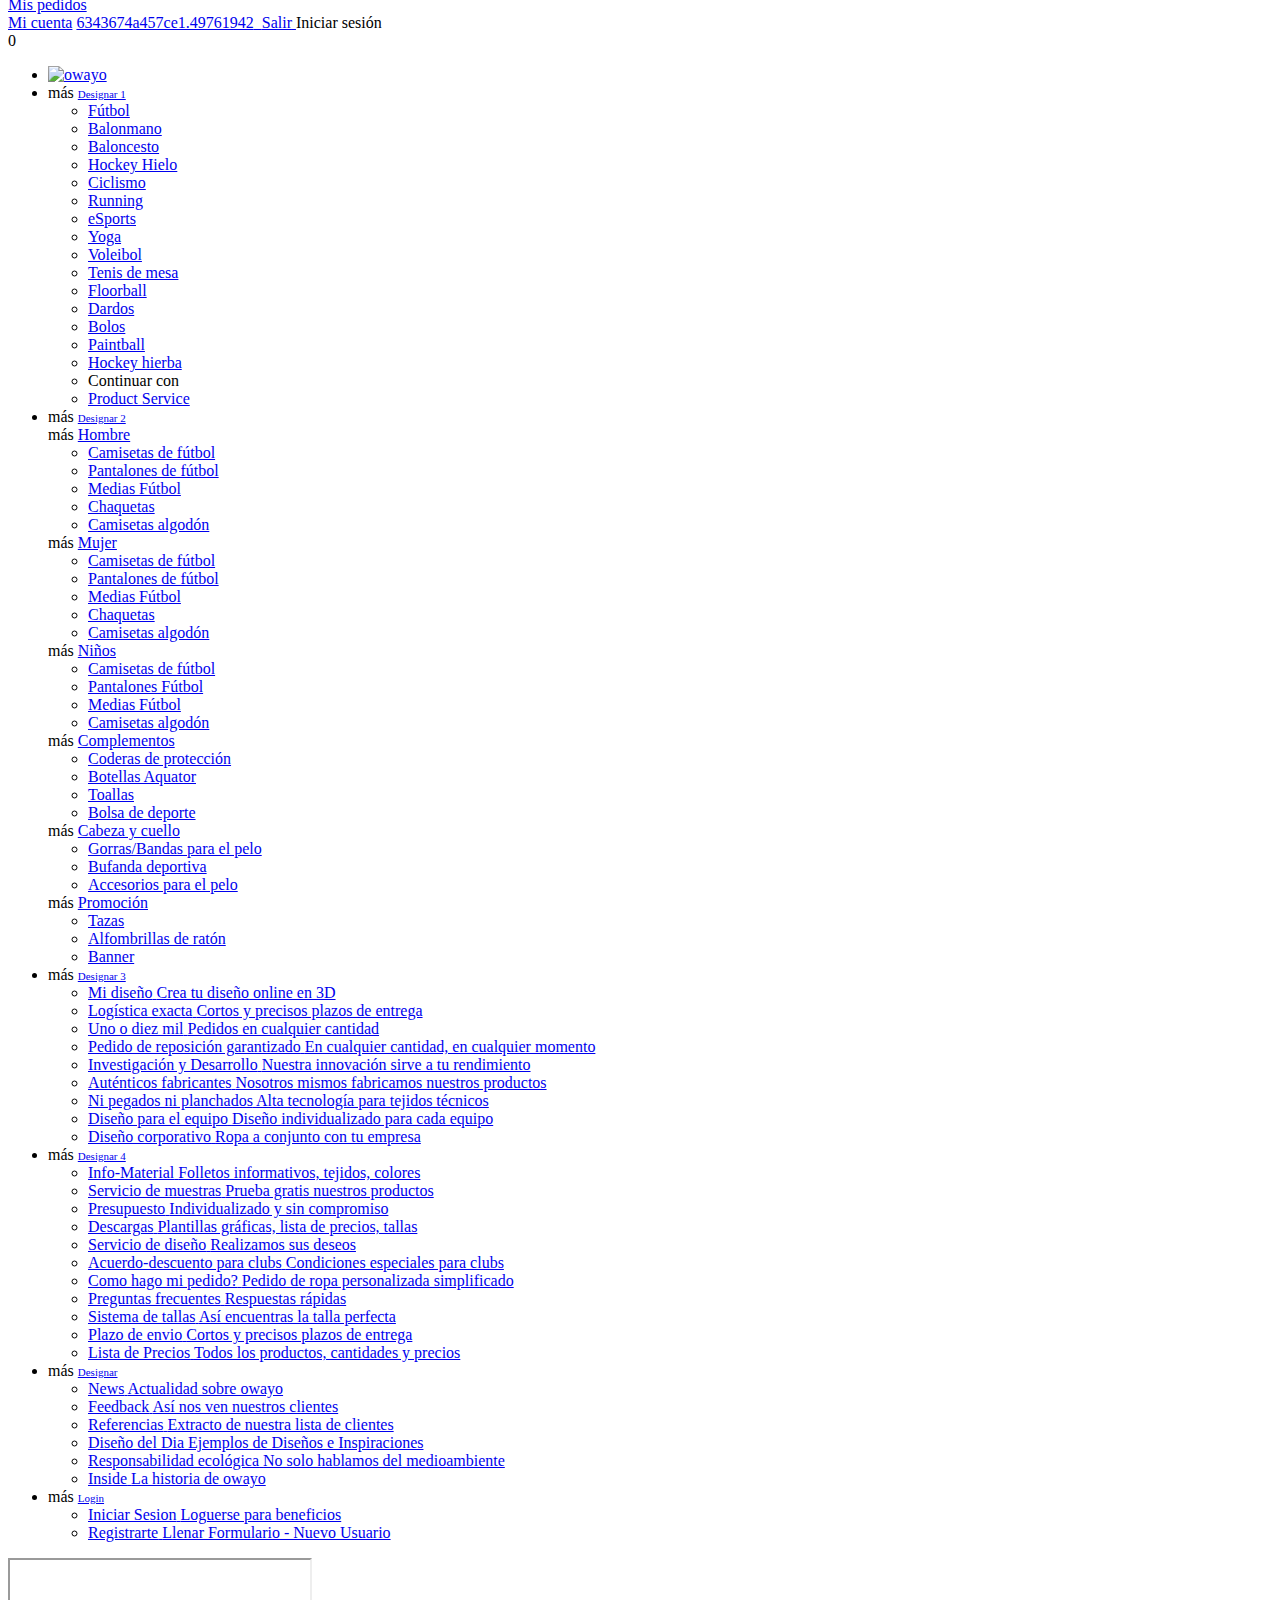
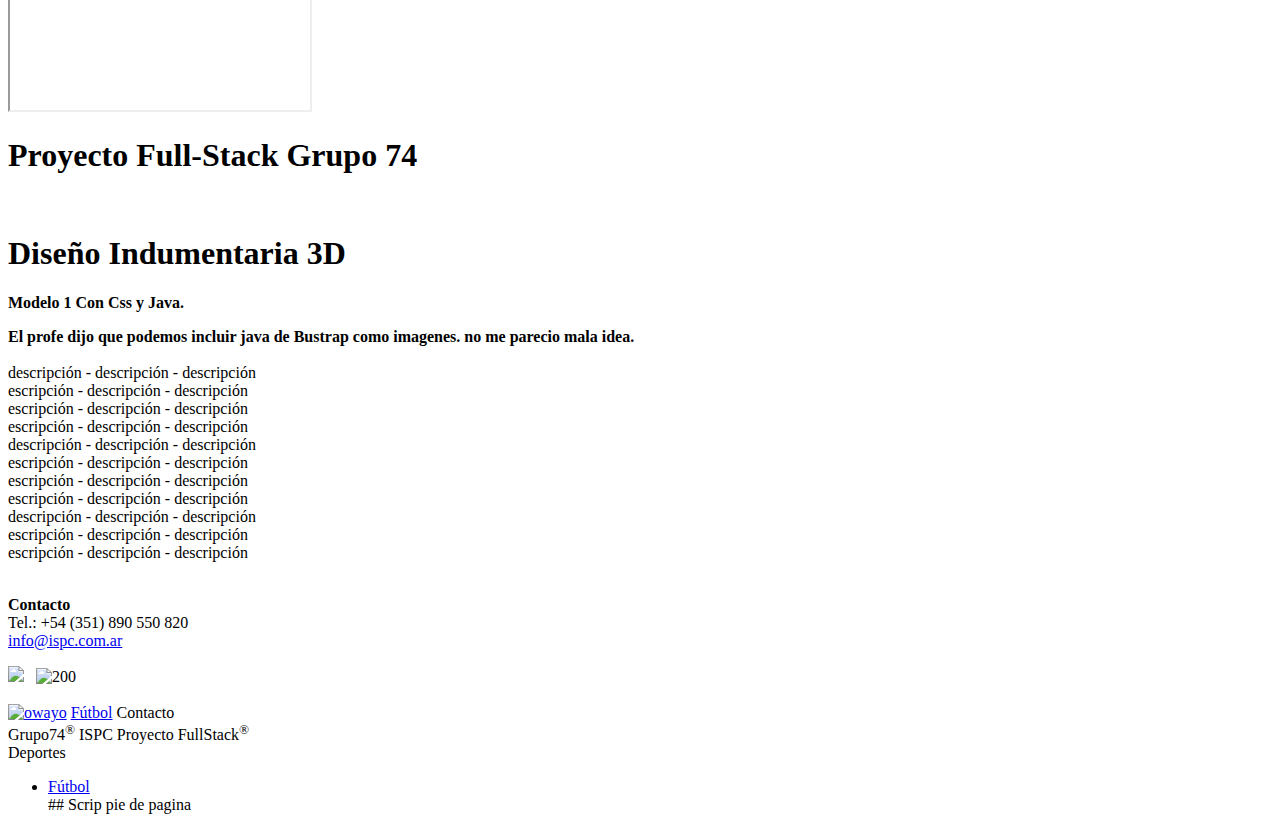
==== commit 70ff5d19: "Add files via upload" ====
--- a/index.html
+++ b/index.html
@@ -58,6 +58,9 @@
         <link rel="apple-touch-icon" href="https://static.owayo-cdn.com/newhp/img/icons/touch-icons/icon180.png" sizes="180x180">
         <link rel="shortcut icon" href="https://static.owayo-cdn.com/newhp/img/icons/touch-icons/196x196.png" sizes="196x196"></head>
         <body class="es sport">
+
+
+
             <header class="page-header" id="page-header">
             <style>
                         li a.international {
@@ -143,7 +146,7 @@
             </div>
             </li>
             <li>
-            <a class="link-sub" href="https://es.owayo.com/">Deportes</a>
+            <a class="link-sub" href="https://es.owayo.com/">Designar 1</a>
             <div class="navi-submenu">
             <ul>
             <li><a href="https://es.owayo.com/equipacion-de-futbol-personalizada-woes.htm">Fútbol</a></li><li><a href="https://es.owayo.com/disenar-camisetas-de-balonmano-personalizadas-woes.htm">Balonmano</a></li><li><a href="https://es.owayo.com/disenar-camisetas-de-baloncesto-personalizadas-woes.htm">Baloncesto</a></li><li><a href="https://es.owayo.com/disenar-camisetas-de-hockey-hielo-personalizadas-woes.htm">Hockey Hielo</a></li><li><a href="https://es.owayo.com/ropa-de-ciclismo-personalizada-woes.htm">Ciclismo</a></li><li><a href="https://es.owayo.com/disenar-camisetas-running.htm">Running</a></li><li><a href="https://es.owayo.com/disenar-camisetas-de-esports-personalizadas-woes.htm">eSports</a></li><li><a href="https://es.owayo.com/pantalones-de-yoga-personalizados-wo.htm">Yoga</a></li><li><a href="https://es.owayo.com/deportes/voleibol-woes.htm">Voleibol</a></li><li><a href="https://es.owayo.com/deportes/tenis_de_mesa-woes.htm">Tenis de mesa</a></li><li><a href="https://es.owayo.com/deportes/floorball-woes.htm">Floorball</a></li><li><a href="https://es.owayo.com/deportes/dardosuntersport-woes.htm">Dardos</a></li><li><a href="https://es.owayo.com/deportes/bolos-woes.htm">Bolos</a></li><li><a href="https://es.owayo.com/deportes/paintball-woes.htm">Paintball</a></li><li><a href="https://es.owayo.com/hockey_sobre_cesped-woes.htm">Hockey hierba</a></li><li><a href="https://es.owayo.com/camisetas-personalizadas-woes.htm">Product Service</a></li> </ul>
@@ -273,8 +276,12 @@
             <div class="ele-hidden anzahlWarenkorb showAnzahlWarenkorb">0</div>
             </div>
             <ul class="page-navi-content">
-            <li><a class="page-logo" href="https://es.owayo.com/"><img src="https://static.owayo-cdn.com/newhp/img/owayo-logo.svg" width="36" height="28" alt="owayo"></a></li><li id="mainMenuItem0"><span class="more">más</span>
-            <a href="https://es.owayo.com/" class=" parent" style="font-size: 11px;">Deportes</a>
+
+
+            <li><a class="page-logo" href="https://es.owayo.com/"><img src="https://www.ispc.edu.ar/wp-content/uploads/2020/09/Isologotipo_ISPC_blanco-transparente-300x200.png" width="67" height="56" alt="owayo"></a></li><li id="mainMenuItem0"><span class="more">más</span>
+            
+                
+            <a href="https://es.owayo.com/" class=" parent" style="font-size: 11px;">Designar 1</a>
             <div class="navi-submenu two-col">
             <div class="main-sports">
             <ul>
@@ -292,7 +299,7 @@
             <li class="col-25"><a class="tischtennis" href="https://es.owayo.com/deportes/tenis_de_mesa-woes.htm"><span>Tenis de mesa</span></a></li>
             <li class="col-25"><a class="unihockey" href="https://es.owayo.com/deportes/floorball-woes.htm"><span>Floorball</span></a></li>
             <li class="col-25"><a class="dartuntersport" href="https://es.owayo.com/deportes/dardosuntersport-woes.htm"><span>Dardos</span></a></li>
-            <li class="col-25"><a class="bowling" href="https://es.owayo.com/deportes/bolos-woes.htm"><span>Bolos</span></a></li>
+            <li class="col-25"><a class=" Se lo saque al bolo" href="https://es.owayo.com/deportes/bolos-woes.htm"><span>Bolos</span></a></li>
             <li class="col-25"><a class="paintball" href="https://es.owayo.com/deportes/paintball-woes.htm"><span>Paintball</span></a></li>
             <li class="col-25"><a class="feldhockey" href="https://es.owayo.com/hockey_sobre_cesped-woes.htm"><span>Hockey hierba</span></a></li>
             </ul>
@@ -304,7 +311,9 @@
             </ul>
             </div>
             </div></li><li id="mainMenuItem1"><span class="more">más</span>
-            <a href="https://es.owayo.com/futbol/productos-woes.htm" class=" parent" style="font-size: 11px;">Productos</a>
+            <a href="https://es.owayo.com/futbol/productos-woes.htm" class=" parent" style="font-size: 11px;">Designar 2</a>
+           
+           
             <div class="navi-submenu three-col"><div class="products col-33"><span class="more">más</span>
             <a href="https://es.owayo.com/futbol/productos/hombre-woes.htm"><span>Hombre</span></a>
             <ul class="block-products"><li><a href="https://es.owayo.com/futbol/productos/camisetas-de-futbol-hombre-woes.htm"><span class="block-products-kategorie">Camisetas de fútbol</span></a></li></ul>
@@ -336,7 +345,7 @@
             <ul class="block-products"><li><a href="https://es.owayo.com/futbol/productos/tazas-woes.htm"><span class="block-products-kategorie">Tazas</span></a></li></ul>
             <ul class="block-products"><li><a href="https://es.owayo.com/futbol/productos/alfombrillas-de-raton-woes.htm"><span class="block-products-kategorie">Alfombrillas de ratón</span></a></li></ul>
             <ul class="block-products"><li><a href="https://es.owayo.com/futbol/productos/banner-woes.htm"><span class="block-products-kategorie">Banner</span></a></li></ul></div></div></li><li id="mainMenuItem2"><span class="more">más</span>
-            <a href="https://es.owayo.com/futbol/mi_diseno-woes.htm" class=" parent" style="font-size: 11px;">Ventajas</a>
+            <a href="https://es.owayo.com/futbol/mi_diseno-woes.htm" class=" parent" style="font-size: 11px;">Designar 3</a>
             <div class="navi-submenu two-col"><ul class="col-50"><li><a href="https://es.owayo.com/futbol/mi_diseno-woes.htm"><span>Mi diseño</span>
             <span>Crea tu diseño online en 3D</span></a></li>
             <li><a href="https://es.owayo.com/futbol/logistica_exacta-woes.htm"><span>Logística exacta</span>
@@ -355,7 +364,9 @@
             <span>Diseño individualizado para cada equipo</span></a></li>
             <li><a href="https://es.owayo.com/futbol/diseno_corporativo-woes.htm"><span>Diseño corporativo</span>
             <span>Ropa a conjunto con tu empresa </span></a></li></ul></div></li><li id="mainMenuItem3"><span class="more">más</span>
-            <a href="https://es.owayo.com/futbol/material_informativo-woes.htm" class=" parent" style="font-size: 11px;">Servicio</a>
+           
+             <a href="https://es.owayo.com/futbol/material_informativo-woes.htm" class=" parent" style="font-size: 11px;">Designar 4</a>
+         
             <div class="navi-submenu two-col"><ul class="col-50"><li><a href="https://es.owayo.com/futbol/material_informativo-woes.htm"><span>Info-Material</span>
             <span>Folletos informativos, tejidos, colores</span></a></li>
             <li><a href="https://es.owayo.com/futbol/muestras-woes.htm"><span>Servicio de muestras</span>
@@ -378,7 +389,7 @@
             <span>Cortos y precisos plazos de entrega</span></a></li>
             <li><a href="https://es.owayo.com/futbol/lista_de_precios_all-woes.htm"><span>Lista de Precios</span>
             <span>Todos los productos, cantidades y precios</span></a></li></ul></div></li><li id="mainMenuItem4"><span class="more">más</span>
-            <a href="https://es.owayo.com/futbol/noticias-woes.htm" class=" parent" style="font-size: 11px;">Sobre owayo</a>
+            <a href="https://es.owayo.com/futbol/noticias-woes.htm" class=" parent" style="font-size: 11px;">Designar</a>
             <div class="navi-submenu two-col"><ul class="col-50"><li><a href="https://es.owayo.com/futbol/noticias-woes.htm"><span>News</span>
             <span>Actualidad sobre owayo</span></a></li>
             <li><a href="https://es.owayo.com/futbol/comentarios-woes.htm"><span>Feedback</span>
@@ -391,69 +402,21 @@
             <span>No solo hablamos del medioambiente</span></a></li>
             <li><a href="https://es.owayo.com/futbol/sobre_owayo-woes.htm"><span>Inside</span>
             <span>La historia de owayo</span></a></li></ul></div></li><li id="mainMenuItem5"><span class="more">más</span>
-            <a href="https://es.owayo.com/futbol/contacto-woes.htm" class="current parent" style="font-size: 11px;">Contacto</a>
-            <div class="navi-submenu two-col"><ul class="col-50"><li><a href="https://es.owayo.com/futbol/contacto-woes.htm"><span>Contacto</span>
-            <span>Teléfono - Dirección - Horarios</span></a></li>
-            <li><a href="https://es.owayo.com/futbol/formulario-woes.htm"><span>Formulario de contacto</span>
-            <span>Para cualquier pregunta</span></a></li></ul>
-            <ul class="col-50"><li><a href="https://es.owayo.com/futbol/newsletter-woes.htm"><span>Newsletter</span>
-            <span>Boletín informativo sobre owayo</span></a></li></ul></div></li> <script type="text/javascript">
-                    if (typeof (docReady) === "undefined") {
-                        function docReady(fn) {
-                            // see if DOM is already available
-                            if (document.readyState === "complete" || document.readyState === "interactive") {
-                                // call on next available tick
-                                setTimeout(fn, 1);
-                            } else {
-                                document.addEventListener("DOMContentLoaded", fn);
-                            }
-                        }
-                    }
-                    docReady(function () {
-                        GLOBALS.translations = GLOBALS.translations || {};
-                        GLOBALS.translations.backToSite = "Volver a la página"
-                    });
-            
-                </script>
-            <li class="warenkorb ">
-            <a href="#" style="padding-top:8px"><span class="nav-first-level">Carro</span></a>
-            <div class="warenkorb-dropdown">
-            <div class="warenkorb-full">
-            <div class="warenkorb-content empty">
-            <div class="warenkorb-ueberschrift">Carro</div>
-            <div class="warenkorb_empty">
-            <span class="emptyShoppingcartIndicator">Su carro está vacío.</span>
-            </div>
-            <div class="warenkorb-content-positions"></div>
-            </div>
-            <div class="warenkorb-kasse" style="display: none;">
-            <a class="kasse-more" href="#" style="display: none;">
-            <span class="wkmenu-number-additional-positions"></span>&nbsp;
-            <span class="wkmenu-additional-positions-plural">artículos más</span>
-            <span class="wkmenu-additional-positions-singular">artículo más</span>
-            </a>
-            <a class="kasse-btn" href="#">Tramitar pedido</a>
-            </div>
-            <a class="current-order shown-when-loggedin ele-hidden openBestellungenMain" href="#">Mis pedidos</a>
-            </div>
-            <a class="wk-login shown-when-loggedin myaccountbutton ele-hidden" href="#">Mi cuenta</a>
-            <a class="wk-login logoutbutton shown-when-loggedin ele-hidden" href="#">
-            <span></span>
-            <span class="wkmenu_accountname">6343674a457ce1.49761942</span>&nbsp;
-            <span>Salir</span>
-            </a>
-            <a class="wk-login hidden-when-loggedin loginbutton">Iniciar sesión</a>
-            </div>
-            <div class="ele-hidden anzahlWarenkorb showAnzahlWarenkorb">0</div>
-            </li>
-            </ul>
+            <a href="https://es.owayo.com/futbol/contacto-woes.htm" class="current parent" style="font-size: 11px;">Login</a>
+            <div class="navi-submenu two-col"><ul class="col-50"><li><a href="https://es.owayo.com/futbol/contacto-woes.htm"><span>Iniciar Sesion</span>
+            <span>Loguerse para beneficios </span></a></li>
+            <li><a href="https://es.owayo.com/futbol/formulario-woes.htm"><span>Registrarte</span>
+            <span>Llenar Formulario - Nuevo Usuario</span></a></li></ul>
+ 
+        
             </nav>
             </header>
             <div id="mainMenuNachladeAnchor" class="ele-hidden"></div>
             <iframe src="" id="iFrameUserManagement" name="iFrameUserManagement" class="center-screen ele-hidden"></iframe><section class="content-wrapper">
             <main class="content offset-top contact">
             <header class="row">
-            <h1>Proyecto fullStack Grupo 74</h1>
+            <h1>Proyecto Full-Stack Grupo 74</h1> <br/>
+            <h1>Diseño Indumentaria 3D</h1>
             <p>
             <strong>Modelo 1 Con Css y Java.</strong>
             </p>
@@ -461,23 +424,38 @@
             <div class="block">
             <div class="col-33 left">
             <p>
-            <strong>El profe jere dijo que podemos incluir java de Bustrap como imagenes. no me parecio mala idea.</strong><br><br>
+            <strong>El profe  dijo que podemos incluir java de Bustrap como imagenes. no me parecio mala idea.</strong><br><br>
             descripción - descripción - descripción<br>
             escripción - descripción - descripción<br>
             escripción - descripción - descripción<br>
             escripción - descripción - descripción<br>
+            descripción - descripción - descripción<br>
+            escripción - descripción - descripción<br>
+            escripción - descripción - descripción<br>
+            escripción - descripción - descripción<br>
+            descripción - descripción - descripción<br>
+            escripción - descripción - descripción<br>
+            escripción - descripción - descripción<br>
+         
             <br>
             </p>
             <p>
-            <strong>Contacto</strong><br>
+           
+                <strong>Contacto</strong><br>
             Tel.: +54 (351) 890 550 820<br>
             
             <a href="mailto:info-es@owayo.com">info@ispc.com.ar</a>
             </p>
             </div>
             <div class="col-33 left">
-            <img src="https://user-images.githubusercontent.com/63260839/192121859-9cc65987-f4a9-4af1-9229-cc4421fc07b6.png"">
-            </div>
+         
+                <img src="https://user-images.githubusercontent.com/63260839/192121859-9cc65987-f4a9-4af1-9229-cc4421fc07b6.png"">
+                <img src="https://cdn.shopify.com/s/files/1/0261/2209/2580/products/21_MULTIPOCKET_BOMBER_Custom_View_1.png?v=1638363615" alt="">
+                <img src="https://cdn.shopify.com/s/files/1/0261/2209/2580/products/21_MULTIPOCKET_BOMBER_Custom_View_2.png?v=1638363619" alt="">
+                <img src="https://i.ibb.co/7J4Cq8d/Whats-App-Image-2022-10-10-at-02-11-32.jpg" alt="200">
+            </div>
+
+            <img src="https://i0.wp.com/thehappening.com/wp-content/uploads/2021/03/sabrina-82.jpg?w=1440&ssl=1" alt="">
             </div>
             </main>
             </section>
@@ -511,10 +489,8 @@
             <div class="footer-ueberschrift">Deportes</div>
             <ul>
             <li><a href="https://es.owayo.com/equipacion-de-futbol-personalizada-woes.htm">Fútbol</a></li>
-           
-           
+            
             ## Scrip pie de pagina
-            
             <script type="text/javascript">
                 const GLOBALS = {
                     sprache : "es",
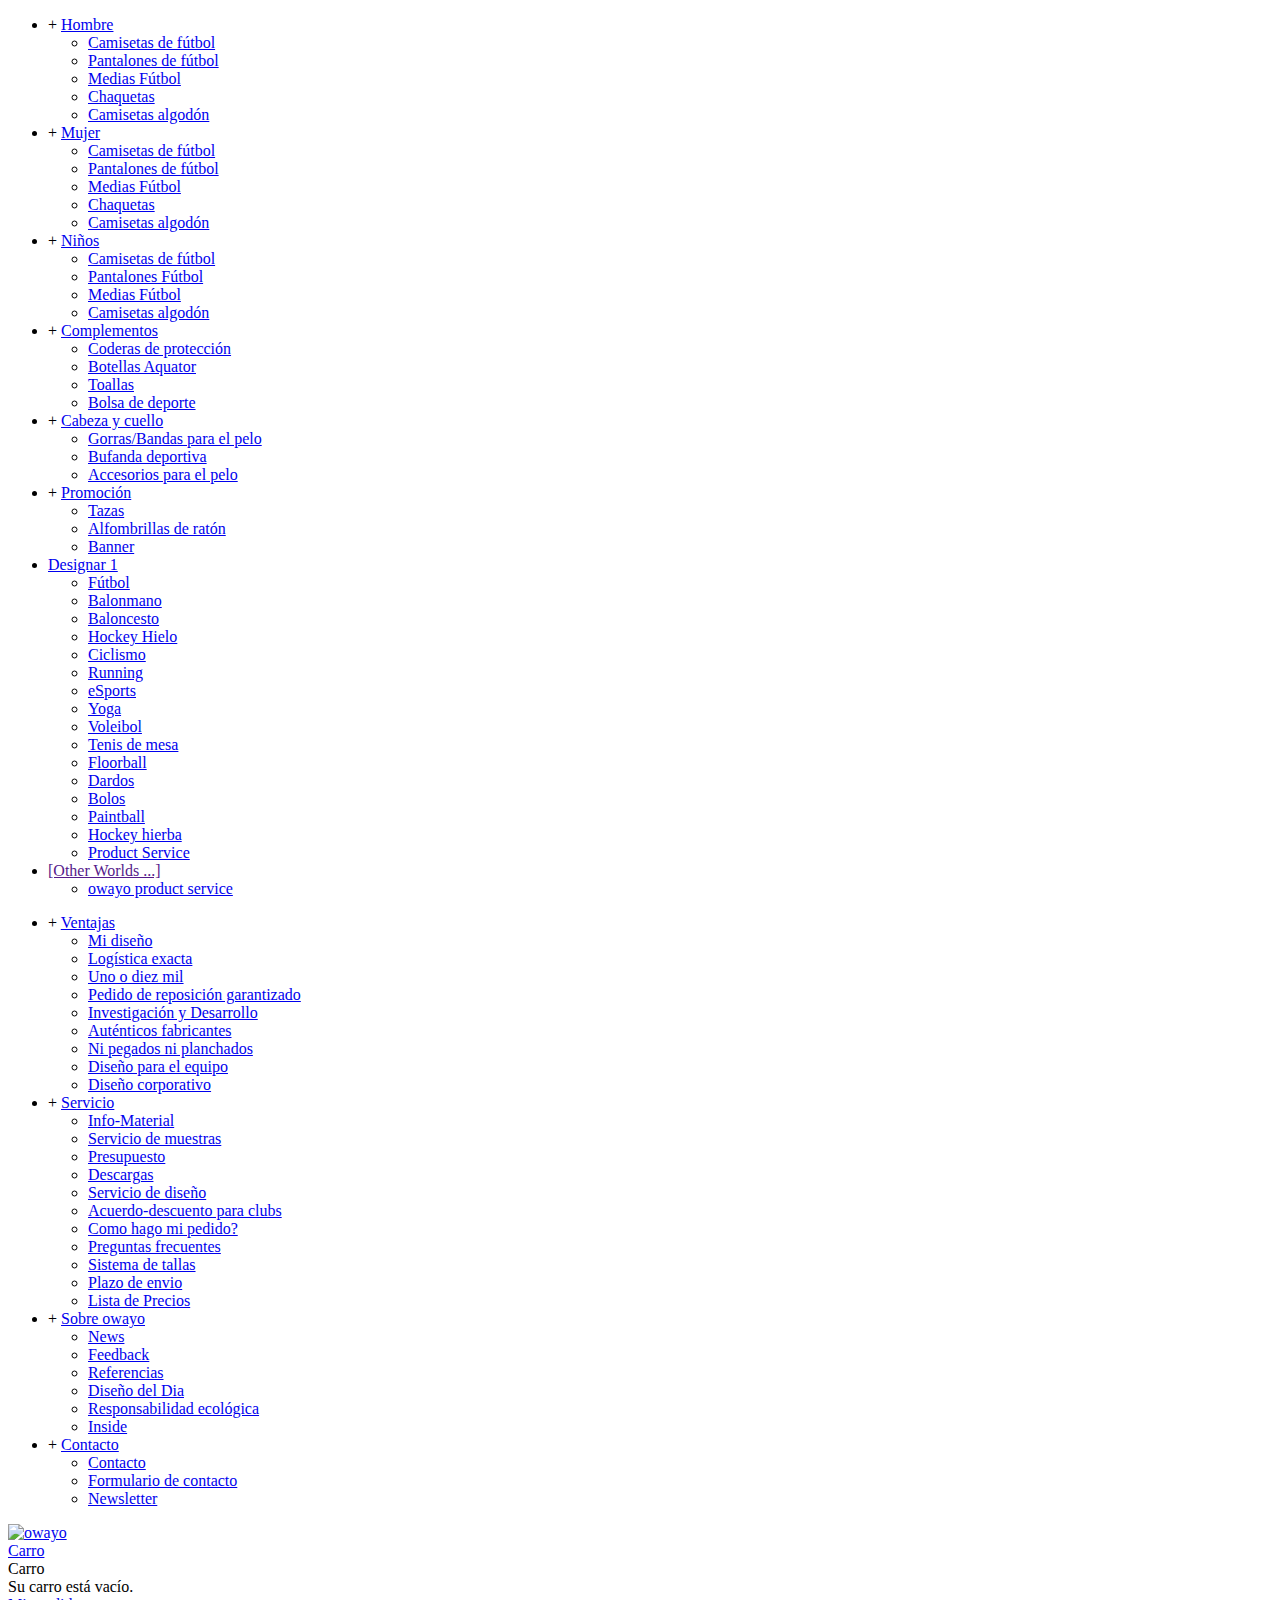
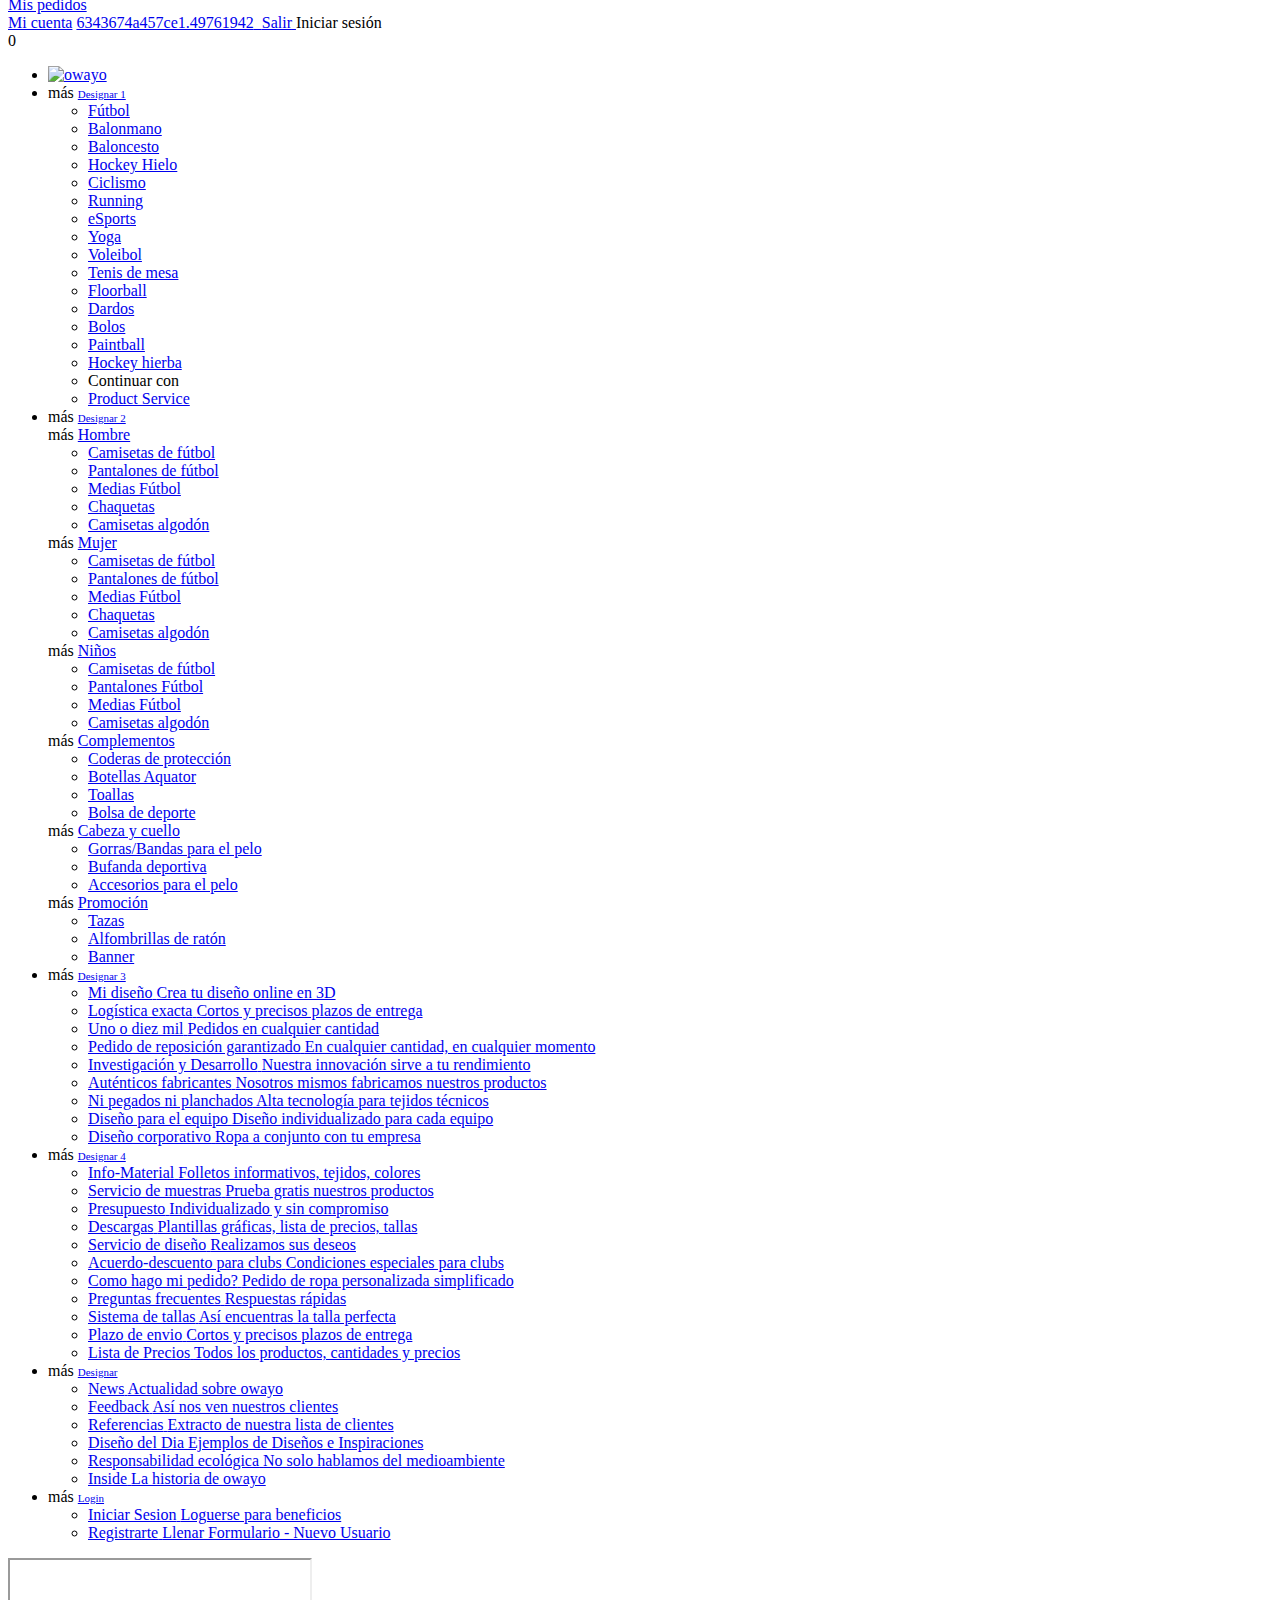
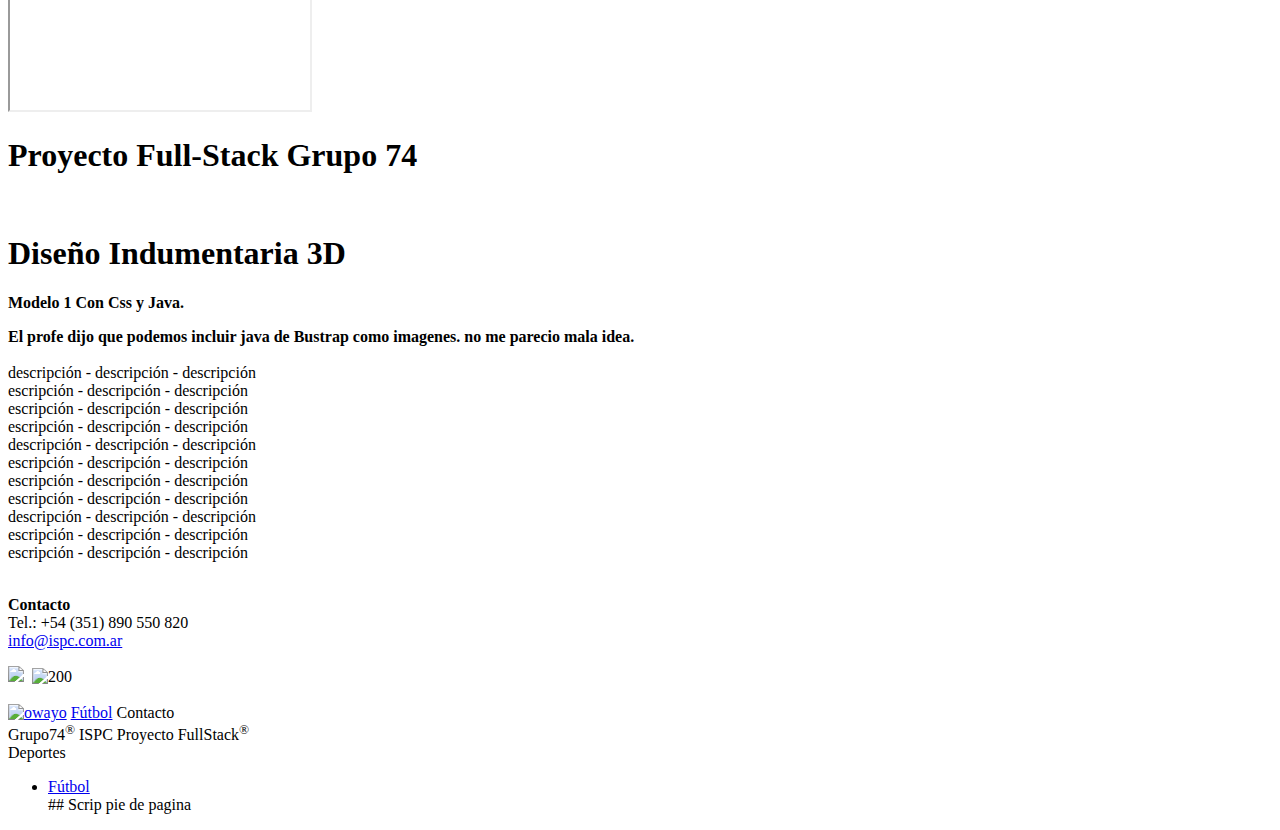
==== commit 77d24a20: "Update index.html" ====
--- a/index.html
+++ b/index.html
@@ -451,7 +451,7 @@
          
                 <img src="https://user-images.githubusercontent.com/63260839/192121859-9cc65987-f4a9-4af1-9229-cc4421fc07b6.png"">
                 <img src="https://cdn.shopify.com/s/files/1/0261/2209/2580/products/21_MULTIPOCKET_BOMBER_Custom_View_1.png?v=1638363615" alt="">
-                <img src="https://cdn.shopify.com/s/files/1/0261/2209/2580/products/21_MULTIPOCKET_BOMBER_Custom_View_2.png?v=1638363619" alt="">
+                
                 <img src="https://i.ibb.co/7J4Cq8d/Whats-App-Image-2022-10-10-at-02-11-32.jpg" alt="200">
             </div>
 
@@ -666,4 +666,4 @@
                         </script>
             
             
-            </body>+            </body>
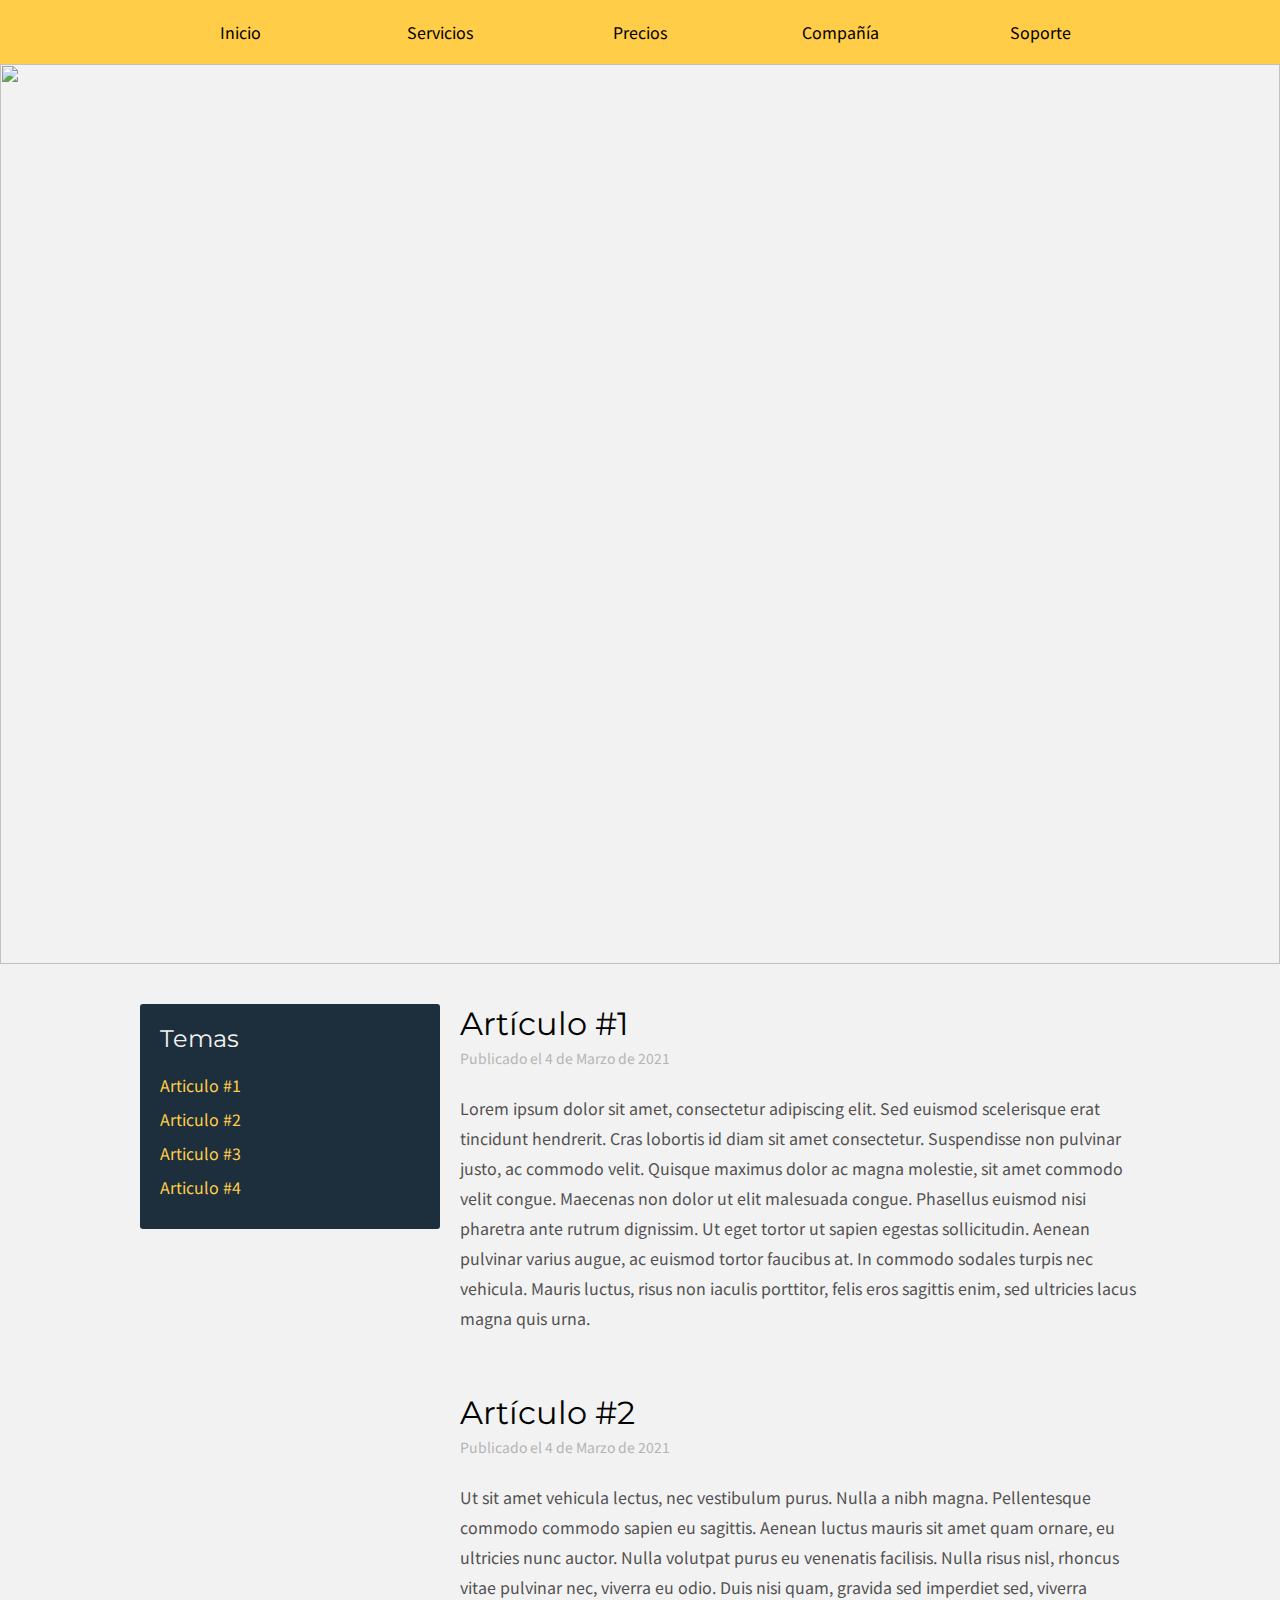
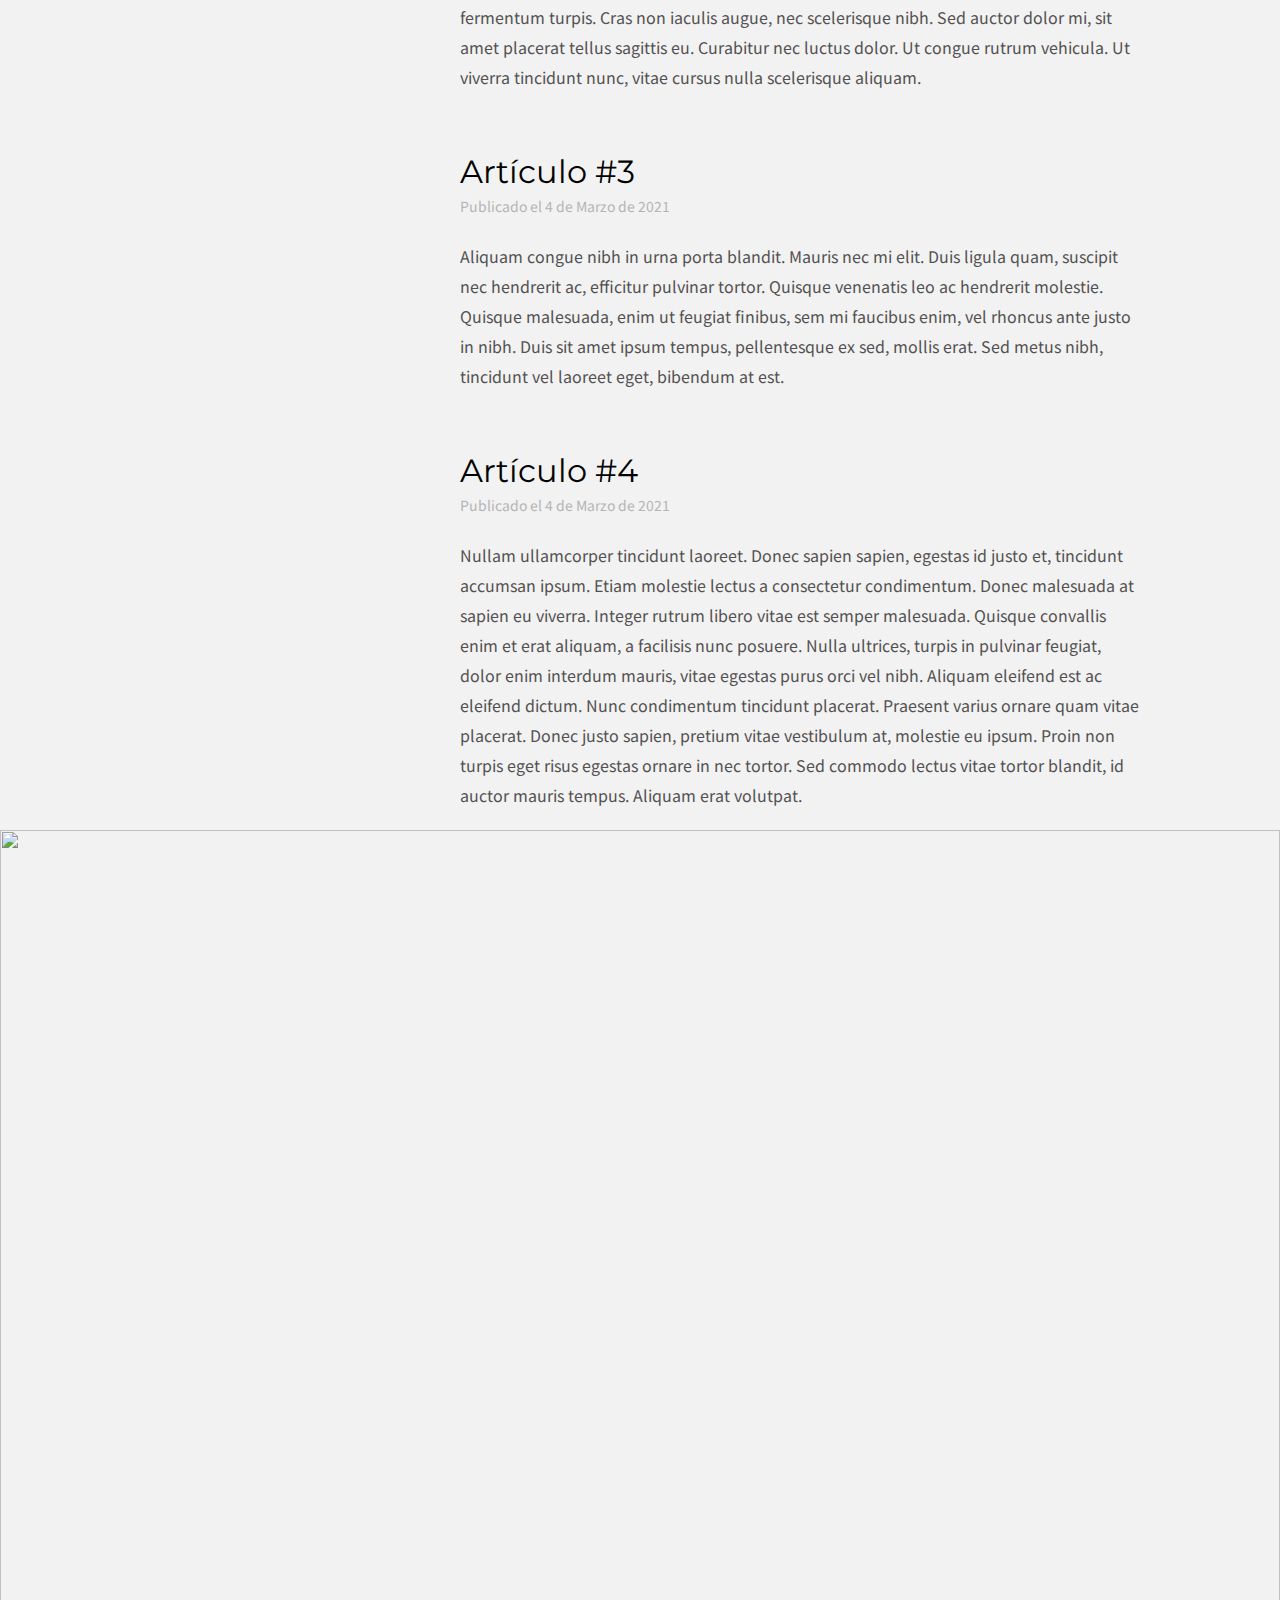
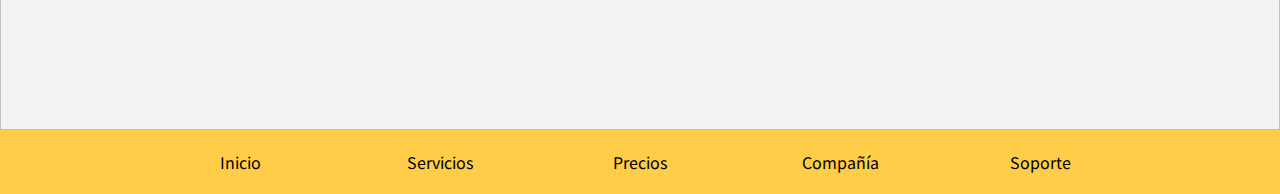
==== commit c1f4c858: "Add files via upload" ====
--- a/index.html
+++ b/index.html
@@ -1,669 +1,87 @@
-
-<!DOCTYPE html>
-<html lang="en" dir="ltr">
-    <head>
-        <title>owayo Fútbol - Contacto</title>
-        <meta name="title" content="owayo Fútbol - Contacto">
-        <meta name="viewport" content="width=device-width, initial-scale=1">
-        <meta http-equiv="content-type" content="text/html; charset=utf-8">
-        <meta name="description" content="[]">
-        <meta name="keywords" content="owayo Fútbol - Contacto">
-        <meta name="Content-Language" content="es">
-        <meta name="robots" content="index, follow, noodp">
-        <meta name="revisit-after" content="7 days">
-        <meta name="page-topic" content="Sport">
-        <meta name="page-type" content="Produktinfo">
-        <meta name="Cache-control" content="max-age=604800">
-        <meta property="og:title" content="owayo Fútbol - Contacto">
-        <meta property="og:url" content="https://es.owayo.com/futbol/contacto-woes.htm">
-        <meta property="og:description" content="[]">
-        <link rel="preload" href="https://static.owayo-cdn.com/newhp/css/style.css?v=4.7.8" as="style">
-        <link rel="stylesheet" type="text/css" href="https://static.owayo-cdn.com/newhp/css/style.css?v=4.7.8">
-        <link rel="preload" href="https://static.owayo-cdn.com/newhp/js/resource/jquery-1.11.1plus.menu-aim.min.js" as="script">
-        <link rel="preload" href="https://static.owayo-cdn.com/konfigurator_html/global/globalJSCollection.min.js?v=2" as="script">
-        <link rel="canonical" href="https://es.owayo.com/futbol/contacto-woes.htm">
-        <link rel="alternate" hreflang="x-default" href="https://en.owayo.com/football/contact-woen.htm">
-        <link rel="alternate" hreflang="fr-fr" href="https://www.owayo.fr/football/contact-fr.htm">
-        <link rel="alternate" hreflang="de" href="https://www.owayo.de/fussball/kontakt-de.htm">
-        <link rel="alternate" hreflang="de-at" href="https://www.owayo.at/fussball/kontakt-at.htm">
-        <link rel="alternate" hreflang="de-ch" href="https://www.owayo.ch/fussball/kontakt-ch.htm">
-        <link rel="alternate" hreflang="en-gb" href="https://www.owayo.co.uk/football/contact-en.htm">
-        <link rel="alternate" hreflang="en-us" href="https://www.owayo.com/soccer/contact-us.htm">
-        <link rel="alternate" hreflang="en-ca" href="https://www.owayo.ca/soccer/contact-ca.htm">
-        <link rel="alternate" hreflang="en-ie" href="https://www.owayo.ie/football/contact-ie.htm">
-        <link rel="alternate" hreflang="en-au" href="https://www.owayo.com.au/soccer/contact-au.htm">
-        <link rel="alternate" hreflang="en-nz" href="https://www.owayo.co.nz/football/contact-nz.htm">
-        <link rel="alternate" hreflang="en" href="https://en.owayo.com/football/contact-woen.htm">
-        <link rel="alternate" hreflang="fr-ca" href="https://fr.owayo.ca/football/contact-cafr.htm">
-        <link rel="alternate" hreflang="fr-ch" href="https://fr.owayo.ch/football/contact-chfr.htm">
-        <link rel="alternate" hreflang="fr-be" href="https://fr.owayo.be/football/contact-befr.htm">
-        <link rel="alternate" hreflang="fr" href="https://fr.owayo.com/football/contact-wofr.htm">
-        <link rel="alternate" hreflang="es-es" href="https://www.owayo.es/futbol/contacto-es.htm">
-        <link rel="alternate" hreflang="es-us" href="https://us-es.owayo.com/futbol/contacto-uses.htm">
-        <link rel="alternate" hreflang="es" href="https://es.owayo.com/futbol/contacto-woes.htm">
-        <link rel="alternate" hreflang="nl" href="https://www.owayo.nl/voetbal/contact-nl.htm">
-        <link rel="alternate" hreflang="nl-be" href="https://www.owayo.be/voetbal/contact-be.htm">
-        <link rel="alternate" hreflang="it" href="https://www.owayo.it/calcio/contatti-it.htm">
-        <link rel="alternate" hreflang="it-ch" href="https://it.owayo.ch/calcio/contatti-chit.htm">
-        <link rel="alternate" hreflang="ja" href="https://www.owayo.jp/sakkā/otoiawase-jp.htm">
-        <link rel="alternate" hreflang="ko" href="https://www.owayo.kr/chuggu/contact-kr.htm">
-        <link rel="shortcut icon" type="image/png" href="https://static.owayo-cdn.com/favicon.png">
-        <link rel="apple-touch-icon" href="https://static.owayo-cdn.com/newhp/img/icons/touch-icons/icon57.png" sizes="57x57">
-        <link rel="apple-touch-icon" href="https://static.owayo-cdn.com/newhp/img/icons/touch-icons/icon72.png" sizes="72x72">
-        <link rel="apple-touch-icon" href="https://static.owayo-cdn.com/newhp/img/icons/touch-icons/icon76.png" sizes="76x76">
-        <link rel="apple-touch-icon" href="https://static.owayo-cdn.com/newhp/img/icons/touch-icons/icon114.png" sizes="114x114">
-        <link rel="apple-touch-icon" href="https://static.owayo-cdn.com/newhp/img/icons/touch-icons/icon120.png" sizes="120x120">
-        <link rel="apple-touch-icon" href="https://static.owayo-cdn.com/newhp/img/icons/touch-icons/icon144.png" sizes="144x144">
-        <link rel="apple-touch-icon" href="https://static.owayo-cdn.com/newhp/img/icons/touch-icons/icon152.png" sizes="152x152">
-        <link rel="apple-touch-icon" href="https://static.owayo-cdn.com/newhp/img/icons/touch-icons/icon180.png" sizes="180x180">
-        <link rel="shortcut icon" href="https://static.owayo-cdn.com/newhp/img/icons/touch-icons/196x196.png" sizes="196x196"></head>
-        <body class="es sport">
-
-
-
-            <header class="page-header" id="page-header">
-            <style>
-                        li a.international {
-                            padding: 15px 16px 10px 16px;
-                            font-style: italic;
-                            font-size: 12px;
-                        }
-                    </style>
-            <nav class="page-navi">
-            
-            <a class="trigger-page-product" href="#"></a>
-            <ul class="navi-product-mobile">
-            <li>
-            <span class="more">+</span>
-            <a class="link-sub" href="https://es.owayo.com/futbol/productos/hombre-woes.htm">Hombre</a>
-            <div class="navi-submenu">
-            <ul>
-            <li><a href="https://es.owayo.com/futbol/productos/camisetas-de-futbol-hombre-woes.htm">Camisetas de fútbol</a></li>
-            <li><a href="https://es.owayo.com/futbol/productos/pantalones-de-futbol-hombre-woes.htm">Pantalones de fútbol</a></li>
-            <li><a href="https://es.owayo.com/futbol/productos/medias-futbol-hombre-woes.htm">Medias Fútbol</a></li>
-            <li><a href="https://es.owayo.com/futbol/productos/chaquetas-hombre-woes.htm">Chaquetas</a></li>
-            <li><a href="https://es.owayo.com/futbol/productos/camisetas-de-algodon-hombres-woes.htm">Camisetas algodón</a></li>
-            </ul>
-            </div>
-            </li>
-            <li>
-             <span class="more">+</span>
-            <a class="link-sub" href="https://es.owayo.com/futbol/productos/mujer-woes.htm">Mujer</a>
-            <div class="navi-submenu">
-            <ul>
-            <li><a href="https://es.owayo.com/futbol/productos/camiseta-de-futbol-mujer-woes.htm">Camisetas de fútbol</a></li>
-            <li><a href="https://es.owayo.com/futbol/productos/pantalones-de-futbol-mujer-woes.htm">Pantalones de fútbol</a></li>
-            <li><a href="https://es.owayo.com/futbol/productos/medias-futbol-mujer-woes.htm">Medias Fútbol</a></li>
-            <li><a href="https://es.owayo.com/futbol/productos/chaquetas-mujer-woes.htm">Chaquetas</a></li>
-            <li><a href="https://es.owayo.com/futbol/productos/camisetas-de-algodon-mujer-woes.htm">Camisetas algodón</a></li>
-            </ul>
-            </div>
-            </li>
-            <li>
-            <span class="more">+</span>
-            <a class="link-sub" href="https://es.owayo.com/futbol/productos/ninos-woes.htm">Niños</a>
-            <div class="navi-submenu">
-            <ul>
-            <li><a href="https://es.owayo.com/futbol/productos/camiseta-de-futbol-ninos-woes.htm">Camisetas de fútbol</a></li>
-            <li><a href="https://es.owayo.com/futbol/productos/pantalones-de-futbol-nino-as-woes.htm">Pantalones Fútbol</a></li>
-            <li><a href="https://es.owayo.com/futbol/productos/medias-futbol-ninos-woes.htm">Medias Fútbol</a></li>
-            <li><a href="https://es.owayo.com/futbol/productos/camisetas-de-algodon-ninos-as-woes.htm">Camisetas algodón</a></li>
-            </ul>
-            </div>
-            </li>
-            <li>
-            <span class="more">+</span>
-            <a class="link-sub" href="https://es.owayo.com/futbol/productos/complementos-woes.htm">Complementos</a>
-            <div class="navi-submenu">
-            <ul>
-            <li><a href="https://es.owayo.com/futbol/productos/coderas-de-proteccion-woes.htm">Coderas de protección</a></li>
-            <li><a href="https://es.owayo.com/futbol/productos/botellas-aquator-woes.htm">Botellas Aquator</a></li>
-            <li><a href="https://es.owayo.com/futbol/productos/toallas-woes.htm">Toallas</a></li>
-            <li><a href="https://es.owayo.com/futbol/productos/bolsa-de-deporte-woes.htm">Bolsa de deporte</a></li>
-            </ul>
-            </div>
-            </li>
-            <li>
-            <span class="more">+</span>
-            <a class="link-sub" href="https://es.owayo.com/futbol/productos/cabeza-y-cuello-woes.htm">Cabeza y cuello</a>
-            <div class="navi-submenu">
-            <ul>
-            <li><a href="https://es.owayo.com/futbol/productos/gorras-bandas-para-el-pelo-woes.htm">Gorras/Bandas para el pelo</a></li>
-            <li><a href="https://es.owayo.com/futbol/productos/bufanda-deportiva-woes.htm">Bufanda deportiva</a></li>
-            <li><a href="https://es.owayo.com/futbol/productos/haarschmuck-woes.htm">Accesorios para el pelo</a></li>
-            </ul>
-            </div>
-            </li>
-            <li>
-            <span class="more">+</span>
-            <a class="link-sub" href="https://es.owayo.com/futbol/productos/promocion-woes.htm">Promoción</a>
-            <div class="navi-submenu">
-            <ul>
-            <li><a href="https://es.owayo.com/futbol/productos/tazas-woes.htm">Tazas</a></li>
-            <li><a href="https://es.owayo.com/futbol/productos/alfombrillas-de-raton-woes.htm">Alfombrillas de ratón</a></li>
-            <li><a href="https://es.owayo.com/futbol/productos/banner-woes.htm">Banner</a></li>
-            </ul>
-            </div>
-            </li>
-            <li>
-            <a class="link-sub" href="https://es.owayo.com/">Designar 1</a>
-            <div class="navi-submenu">
-            <ul>
-            <li><a href="https://es.owayo.com/equipacion-de-futbol-personalizada-woes.htm">Fútbol</a></li><li><a href="https://es.owayo.com/disenar-camisetas-de-balonmano-personalizadas-woes.htm">Balonmano</a></li><li><a href="https://es.owayo.com/disenar-camisetas-de-baloncesto-personalizadas-woes.htm">Baloncesto</a></li><li><a href="https://es.owayo.com/disenar-camisetas-de-hockey-hielo-personalizadas-woes.htm">Hockey Hielo</a></li><li><a href="https://es.owayo.com/ropa-de-ciclismo-personalizada-woes.htm">Ciclismo</a></li><li><a href="https://es.owayo.com/disenar-camisetas-running.htm">Running</a></li><li><a href="https://es.owayo.com/disenar-camisetas-de-esports-personalizadas-woes.htm">eSports</a></li><li><a href="https://es.owayo.com/pantalones-de-yoga-personalizados-wo.htm">Yoga</a></li><li><a href="https://es.owayo.com/deportes/voleibol-woes.htm">Voleibol</a></li><li><a href="https://es.owayo.com/deportes/tenis_de_mesa-woes.htm">Tenis de mesa</a></li><li><a href="https://es.owayo.com/deportes/floorball-woes.htm">Floorball</a></li><li><a href="https://es.owayo.com/deportes/dardosuntersport-woes.htm">Dardos</a></li><li><a href="https://es.owayo.com/deportes/bolos-woes.htm">Bolos</a></li><li><a href="https://es.owayo.com/deportes/paintball-woes.htm">Paintball</a></li><li><a href="https://es.owayo.com/hockey_sobre_cesped-woes.htm">Hockey hierba</a></li><li><a href="https://es.owayo.com/camisetas-personalizadas-woes.htm">Product Service</a></li> </ul>
-            </div>
-            </li>
-            <li>
-            <a class="link-sub" href="">[Other Worlds ...]</a>
-            <div class="navi-submenu">
-            <ul>
-            <li><a href="https://es.owayo.com/camisetas-personalizadas-woes.htm">owayo product service</a></li> </ul>
-            </div>
-            </li>
-            </ul><a class="trigger-page-navi" href="#"></a>
-            <ul class="page-navi-mobile">
-            <li>
-            <span class="more">+</span>
-            <a href="https://es.owayo.com/futbol/mi_diseno-woes.htm">Ventajas</a>
-            <div class="navi-submenu ">
-            <ul>
-            <li><a href="https://es.owayo.com/futbol/mi_diseno-woes.htm">Mi diseño</a></li>
-            <li><a href="https://es.owayo.com/futbol/logistica_exacta-woes.htm">Logística exacta</a></li>
-            <li><a href="https://es.owayo.com/futbol/uno_o_mil-woes.htm">Uno o diez mil</a></li>
-            <li><a href="https://es.owayo.com/futbol/resposicion_garantizada-woes.htm">Pedido de reposición garantizado</a></li>
-            <li><a href="https://es.owayo.com/futbol/investigacion_desarrollo-woes.htm">Investigación y Desarrollo</a></li>
-            <li><a href="https://es.owayo.com/futbol/autentico_fabricante-woes.htm">Auténticos fabricantes</a></li>
-            <li><a href="https://es.owayo.com/futbol/impresion_neu-woes.htm">Ni pegados ni planchados</a></li>
-            <li><a href="https://es.owayo.com/futbol/diseno_propio-woes.htm">Diseño para el equipo</a></li>
-            <li><a href="https://es.owayo.com/futbol/diseno_corporativo-woes.htm">Diseño corporativo</a></li>
-            </ul>
-            </div>
-            </li>
-            <li>
-            <span class="more">+</span>
-            <a href="https://es.owayo.com/futbol/material_informativo-woes.htm">Servicio</a>
-            <div class="navi-submenu ">
-            <ul>
-            <li><a href="https://es.owayo.com/futbol/material_informativo-woes.htm">Info-Material</a></li>
-            <li><a href="https://es.owayo.com/futbol/muestras-woes.htm">Servicio de muestras</a></li>
-            <li><a href="https://es.owayo.com/futbol/presupuestos-woes.htm">Presupuesto</a></li>
-            <li><a href="https://es.owayo.com/futbol/descargas-woes.htm">Descargas</a></li>
-            <li><a href="https://es.owayo.com/futbol/servicio_diseno-woes.htm">Servicio de diseño</a></li>
-            <li><a href="https://es.owayo.com/futbol/acuerdo_descuento_clubs-woes.htm">Acuerdo-descuento para clubs</a></li>
-            <li><a href="https://es.owayo.com/futbol/como_hacer_pedido-woes.htm">Como hago mi pedido?</a></li>
-            <li><a href="https://es.owayo.com/futbol/faq-woes.htm">Preguntas frecuentes</a></li>
-            <li><a href="https://es.owayo.com/futbol/tabla_medidas-woes.htm">Sistema de tallas</a></li>
-            <li><a href="https://es.owayo.com/futbol/entregado-woes.htm">Plazo de envio</a></li>
-            <li><a href="https://es.owayo.com/futbol/lista_de_precios_all-woes.htm">Lista de Precios</a></li>
-            </ul>
-            </div>
-            </li>
-            <li>
-            <span class="more">+</span>
-            <a href="https://es.owayo.com/futbol/noticias-woes.htm">Sobre owayo</a>
-            <div class="navi-submenu ">
-            <ul>
-            <li><a href="https://es.owayo.com/futbol/noticias-woes.htm">News</a></li>
-            <li><a href="https://es.owayo.com/futbol/comentarios-woes.htm">Feedback</a></li>
-            <li><a href="https://es.owayo.com/futbol/referencias-woes.htm">Referencias</a></li>
-            <li><a href="https://es.owayo.com/futbol/designoftheday-woes.htm">Diseño del Dia</a></li>
-            <li><a href="https://es.owayo.com/futbol/responsabilidad_ecologica-woes.htm">Responsabilidad ecológica</a></li>
-            <li><a href="https://es.owayo.com/futbol/sobre_owayo-woes.htm">Inside</a></li>
-            </ul>
-            </div>
-            </li>
-            <li>
-            <span class="more">+</span>
-            <a href="https://es.owayo.com/futbol/contacto-woes.htm">Contacto</a>
-            <div class="navi-submenu ">
-            <ul>
-            <li><a href="https://es.owayo.com/futbol/contacto-woes.htm">Contacto</a></li>
-            <li><a href="https://es.owayo.com/futbol/formulario-woes.htm">Formulario de contacto</a></li>
-            <li><a href="https://es.owayo.com/futbol/newsletter-woes.htm">Newsletter</a></li>
-            </ul>
-            </div>
-            </li>
-            </ul>
-            
-            <a href="https://es.owayo.com/">
-            <img src="https://static.owayo-cdn.com/newhp/img/owayo-logo.svg" alt="owayo" class="page-logo-mobile lazyloaded" data-src="https://static.owayo-cdn.com/newhp/img/owayo-logo.svg"></a>
-            <script type="text/javascript" async="" src="https://www.google-analytics.com/analytics.js"></script><script type="text/javascript" async="" src="https://www.googletagmanager.com/gtag/js?id=G-FBX55S9TPB&amp;l=dataLayer&amp;cx=c"></script><script type="text/javascript">
-                    if (typeof (docReady) === "undefined") {
-                        function docReady(fn) {
-                            // see if DOM is already available
-                            if (document.readyState === "complete" || document.readyState === "interactive") {
-                                // call on next available tick
-                                setTimeout(fn, 1);
-                            } else {
-                                document.addEventListener("DOMContentLoaded", fn);
-                            }
-                        }
-                    }
-                    docReady(function () {
-                        GLOBALS.translations = GLOBALS.translations || {};
-                        GLOBALS.translations.backToSite = "Volver a la página"
-                    });
-            
-                </script>
-            <div class="warenkorb mobile-wk">
-            <a href="#" style="padding-top:8px"><span class="nav-first-level">Carro</span></a>
-            <div class="warenkorb-dropdown">
-            <div class="warenkorb-full">
-            <div class="warenkorb-content empty">
-            <div class="warenkorb-ueberschrift">Carro</div>
-            <div class="warenkorb_empty">
-            <span class="emptyShoppingcartIndicator">Su carro está vacío.</span>
-            </div>
-            <div class="warenkorb-content-positions"></div>
-            </div>
-            <div class="warenkorb-kasse" style="display: none;">
-            <a class="kasse-more" href="#" style="display: none;">
-            <span class="wkmenu-number-additional-positions"></span>&nbsp;
-            <span class="wkmenu-additional-positions-plural">artículos más</span>
-            <span class="wkmenu-additional-positions-singular">artículo más</span>
-            </a>
-            <a class="kasse-btn" href="#">Tramitar pedido</a>
-            </div>
-            <a class="current-order shown-when-loggedin ele-hidden openBestellungenMain" href="#">Mis pedidos</a>
-            </div>
-            <a class="wk-login shown-when-loggedin myaccountbutton ele-hidden" href="#">Mi cuenta</a>
-            <a class="wk-login logoutbutton shown-when-loggedin ele-hidden" href="#">
-            <span></span>
-            <span class="wkmenu_accountname">6343674a457ce1.49761942</span>&nbsp;
-            <span>Salir</span>
-            </a>
-            <a class="wk-login hidden-when-loggedin loginbutton">Iniciar sesión</a>
-            </div>
-            <div class="ele-hidden anzahlWarenkorb showAnzahlWarenkorb">0</div>
-            </div>
-            <ul class="page-navi-content">
-
-
-            <li><a class="page-logo" href="https://es.owayo.com/"><img src="https://www.ispc.edu.ar/wp-content/uploads/2020/09/Isologotipo_ISPC_blanco-transparente-300x200.png" width="67" height="56" alt="owayo"></a></li><li id="mainMenuItem0"><span class="more">más</span>
-            
-                
-            <a href="https://es.owayo.com/" class=" parent" style="font-size: 11px;">Designar 1</a>
-            <div class="navi-submenu two-col">
-            <div class="main-sports">
-            <ul>
-            <li class="col-25"><a class="fussball" href="https://es.owayo.com/equipacion-de-futbol-personalizada-woes.htm"><span>Fútbol</span></a></li>
-            <li class="col-25"><a class="handball" href="https://es.owayo.com/disenar-camisetas-de-balonmano-personalizadas-woes.htm"><span>Balonmano</span></a></li>
-            <li class="col-25"><a class="basketball" href="https://es.owayo.com/disenar-camisetas-de-baloncesto-personalizadas-woes.htm"><span>Baloncesto</span></a></li>
-            <li class="col-25"><a class="eishockey" href="https://es.owayo.com/disenar-camisetas-de-hockey-hielo-personalizadas-woes.htm"><span>Hockey Hielo</span></a></li>
-            <li class="col-25"><a class="radsport" href="https://es.owayo.com/ropa-de-ciclismo-personalizada-woes.htm"><span>Ciclismo</span></a></li>
-            <li class="col-25"><a class="laufen" href="https://es.owayo.com/disenar-camisetas-running.htm"><span>Running</span></a></li>
-            <li class="col-25"><a class="esports" href="https://es.owayo.com/disenar-camisetas-de-esports-personalizadas-woes.htm"><span>eSports</span></a></li>
-            <li class="col-25"><a class="yoga" href="https://es.owayo.com/pantalones-de-yoga-personalizados-wo.htm"><span>Yoga</span></a></li>
-            </ul>
-            <ul>
-            <li class="col-25"><a class="volleyball" href="https://es.owayo.com/deportes/voleibol-woes.htm"><span>Voleibol</span></a></li>
-            <li class="col-25"><a class="tischtennis" href="https://es.owayo.com/deportes/tenis_de_mesa-woes.htm"><span>Tenis de mesa</span></a></li>
-            <li class="col-25"><a class="unihockey" href="https://es.owayo.com/deportes/floorball-woes.htm"><span>Floorball</span></a></li>
-            <li class="col-25"><a class="dartuntersport" href="https://es.owayo.com/deportes/dardosuntersport-woes.htm"><span>Dardos</span></a></li>
-            <li class="col-25"><a class=" Se lo saque al bolo" href="https://es.owayo.com/deportes/bolos-woes.htm"><span>Bolos</span></a></li>
-            <li class="col-25"><a class="paintball" href="https://es.owayo.com/deportes/paintball-woes.htm"><span>Paintball</span></a></li>
-            <li class="col-25"><a class="feldhockey" href="https://es.owayo.com/hockey_sobre_cesped-woes.htm"><span>Hockey hierba</span></a></li>
-            </ul>
-            </div>
-            <div class="more-sports">
-            <ul>
-            <li class="additional-sport"><span>Continuar con</span></li>
-            <li class="col-25"><a class="productservicewelt" href="https://es.owayo.com/camisetas-personalizadas-woes.htm"><span>Product Service</span></a></li>
-            </ul>
-            </div>
-            </div></li><li id="mainMenuItem1"><span class="more">más</span>
-            <a href="https://es.owayo.com/futbol/productos-woes.htm" class=" parent" style="font-size: 11px;">Designar 2</a>
-           
-           
-            <div class="navi-submenu three-col"><div class="products col-33"><span class="more">más</span>
-            <a href="https://es.owayo.com/futbol/productos/hombre-woes.htm"><span>Hombre</span></a>
-            <ul class="block-products"><li><a href="https://es.owayo.com/futbol/productos/camisetas-de-futbol-hombre-woes.htm"><span class="block-products-kategorie">Camisetas de fútbol</span></a></li></ul>
-            <ul class="block-products"><li><a href="https://es.owayo.com/futbol/productos/pantalones-de-futbol-hombre-woes.htm"><span class="block-products-kategorie">Pantalones de fútbol</span></a></li></ul>
-            <ul class="block-products"><li><a href="https://es.owayo.com/futbol/productos/medias-futbol-hombre-woes.htm"><span class="block-products-kategorie">Medias Fútbol</span></a></li></ul>
-            <ul class="block-products"><li><a href="https://es.owayo.com/futbol/productos/chaquetas-hombre-woes.htm"><span class="block-products-kategorie">Chaquetas</span></a></li></ul>
-            <ul class="block-products"><li><a href="https://es.owayo.com/futbol/productos/camisetas-de-algodon-hombres-woes.htm"><span class="block-products-kategorie">Camisetas algodón</span></a></li></ul></div><div class="products col-33"><span class="more">más</span>
-            <a href="https://es.owayo.com/futbol/productos/mujer-woes.htm"><span>Mujer</span></a>
-            <ul class="block-products"><li><a href="https://es.owayo.com/futbol/productos/camiseta-de-futbol-mujer-woes.htm"><span class="block-products-kategorie">Camisetas de fútbol</span></a></li></ul>
-            <ul class="block-products"><li><a href="https://es.owayo.com/futbol/productos/pantalones-de-futbol-mujer-woes.htm"><span class="block-products-kategorie">Pantalones de fútbol</span></a></li></ul>
-            <ul class="block-products"><li><a href="https://es.owayo.com/futbol/productos/medias-futbol-mujer-woes.htm"><span class="block-products-kategorie">Medias Fútbol</span></a></li></ul>
-            <ul class="block-products"><li><a href="https://es.owayo.com/futbol/productos/chaquetas-mujer-woes.htm"><span class="block-products-kategorie">Chaquetas</span></a></li></ul>
-            <ul class="block-products"><li><a href="https://es.owayo.com/futbol/productos/camisetas-de-algodon-mujer-woes.htm"><span class="block-products-kategorie">Camisetas algodón</span></a></li></ul></div><div class="products col-33"><span class="more">más</span>
-            <a href="https://es.owayo.com/futbol/productos/ninos-woes.htm"><span>Niños</span></a>
-            <ul class="block-products"><li><a href="https://es.owayo.com/futbol/productos/camiseta-de-futbol-ninos-woes.htm"><span class="block-products-kategorie">Camisetas de fútbol</span></a></li></ul>
-            <ul class="block-products"><li><a href="https://es.owayo.com/futbol/productos/pantalones-de-futbol-nino-as-woes.htm"><span class="block-products-kategorie">Pantalones Fútbol</span></a></li></ul>
-            <ul class="block-products"><li><a href="https://es.owayo.com/futbol/productos/medias-futbol-ninos-woes.htm"><span class="block-products-kategorie">Medias Fútbol</span></a></li></ul>
-            <ul class="block-products"><li><a href="https://es.owayo.com/futbol/productos/camisetas-de-algodon-ninos-as-woes.htm"><span class="block-products-kategorie">Camisetas algodón</span></a></li></ul></div><div class="products col-33"><span class="more">más</span>
-            <a href="https://es.owayo.com/futbol/productos/complementos-woes.htm"><span>Complementos</span></a>
-            <ul class="block-products"><li><a href="https://es.owayo.com/futbol/productos/coderas-de-proteccion-woes.htm"><span class="block-products-kategorie">Coderas de protección</span></a></li></ul>
-            <ul class="block-products"><li><a href="https://es.owayo.com/futbol/productos/botellas-aquator-woes.htm"><span class="block-products-kategorie">Botellas Aquator</span></a></li></ul>
-            <ul class="block-products"><li><a href="https://es.owayo.com/futbol/productos/toallas-woes.htm"><span class="block-products-kategorie">Toallas</span></a></li></ul>
-            <ul class="block-products"><li><a href="https://es.owayo.com/futbol/productos/bolsa-de-deporte-woes.htm"><span class="block-products-kategorie">Bolsa de deporte</span></a></li></ul></div><div class="products col-33"><span class="more">más</span>
-            <a href="https://es.owayo.com/futbol/productos/cabeza-y-cuello-woes.htm"><span>Cabeza y cuello</span></a>
-            <ul class="block-products"><li><a href="https://es.owayo.com/futbol/productos/gorras-bandas-para-el-pelo-woes.htm"><span class="block-products-kategorie">Gorras/Bandas para el pelo</span></a></li></ul>
-            <ul class="block-products"><li><a href="https://es.owayo.com/futbol/productos/bufanda-deportiva-woes.htm"><span class="block-products-kategorie">Bufanda deportiva</span></a></li></ul>
-            <ul class="block-products"><li><a href="https://es.owayo.com/futbol/productos/haarschmuck-woes.htm"><span class="block-products-kategorie">Accesorios para el pelo</span></a></li></ul></div><div class="products col-33"><span class="more">más</span>
-            <a href="https://es.owayo.com/futbol/productos/promocion-woes.htm"><span>Promoción</span></a>
-            <ul class="block-products"><li><a href="https://es.owayo.com/futbol/productos/tazas-woes.htm"><span class="block-products-kategorie">Tazas</span></a></li></ul>
-            <ul class="block-products"><li><a href="https://es.owayo.com/futbol/productos/alfombrillas-de-raton-woes.htm"><span class="block-products-kategorie">Alfombrillas de ratón</span></a></li></ul>
-            <ul class="block-products"><li><a href="https://es.owayo.com/futbol/productos/banner-woes.htm"><span class="block-products-kategorie">Banner</span></a></li></ul></div></div></li><li id="mainMenuItem2"><span class="more">más</span>
-            <a href="https://es.owayo.com/futbol/mi_diseno-woes.htm" class=" parent" style="font-size: 11px;">Designar 3</a>
-            <div class="navi-submenu two-col"><ul class="col-50"><li><a href="https://es.owayo.com/futbol/mi_diseno-woes.htm"><span>Mi diseño</span>
-            <span>Crea tu diseño online en 3D</span></a></li>
-            <li><a href="https://es.owayo.com/futbol/logistica_exacta-woes.htm"><span>Logística exacta</span>
-            <span>Cortos y precisos plazos de entrega</span></a></li>
-            <li><a href="https://es.owayo.com/futbol/uno_o_mil-woes.htm"><span>Uno o diez mil</span>
-            <span>Pedidos en cualquier cantidad</span></a></li>
-            <li><a href="https://es.owayo.com/futbol/resposicion_garantizada-woes.htm"><span>Pedido de reposición garantizado</span>
-            <span>En cualquier cantidad, en cualquier momento</span></a></li>
-            <li><a href="https://es.owayo.com/futbol/investigacion_desarrollo-woes.htm"><span>Investigación y Desarrollo</span>
-            <span>Nuestra innovación sirve a tu rendimiento</span></a></li></ul>
-            <ul class="col-50"><li><a href="https://es.owayo.com/futbol/autentico_fabricante-woes.htm"><span>Auténticos fabricantes</span>
-            <span>Nosotros mismos fabricamos nuestros productos</span></a></li>
-            <li><a href="https://es.owayo.com/futbol/impresion_neu-woes.htm"><span>Ni pegados ni planchados</span>
-            <span>Alta tecnología para tejidos técnicos</span></a></li>
-            <li><a href="https://es.owayo.com/futbol/diseno_propio-woes.htm"><span>Diseño para el equipo</span>
-            <span>Diseño individualizado para cada equipo</span></a></li>
-            <li><a href="https://es.owayo.com/futbol/diseno_corporativo-woes.htm"><span>Diseño corporativo</span>
-            <span>Ropa a conjunto con tu empresa </span></a></li></ul></div></li><li id="mainMenuItem3"><span class="more">más</span>
-           
-             <a href="https://es.owayo.com/futbol/material_informativo-woes.htm" class=" parent" style="font-size: 11px;">Designar 4</a>
-         
-            <div class="navi-submenu two-col"><ul class="col-50"><li><a href="https://es.owayo.com/futbol/material_informativo-woes.htm"><span>Info-Material</span>
-            <span>Folletos informativos, tejidos, colores</span></a></li>
-            <li><a href="https://es.owayo.com/futbol/muestras-woes.htm"><span>Servicio de muestras</span>
-            <span>Prueba gratis nuestros productos</span></a></li>
-            <li><a href="https://es.owayo.com/futbol/presupuestos-woes.htm"><span>Presupuesto</span>
-            <span>Individualizado y sin compromiso</span></a></li>
-            <li><a href="https://es.owayo.com/futbol/descargas-woes.htm"><span>Descargas</span>
-            <span>Plantillas gráficas, lista de precios, tallas </span></a></li>
-            <li><a href="https://es.owayo.com/futbol/servicio_diseno-woes.htm"><span>Servicio de diseño</span>
-            <span>Realizamos sus deseos</span></a></li>
-            <li><a href="https://es.owayo.com/futbol/acuerdo_descuento_clubs-woes.htm"><span>Acuerdo-descuento para clubs</span>
-            <span>Condiciones especiales para clubs</span></a></li></ul>
-            <ul class="col-50"><li><a href="https://es.owayo.com/futbol/como_hacer_pedido-woes.htm"><span>Como hago mi pedido?</span>
-            <span>Pedido de ropa personalizada simplificado</span></a></li>
-            <li><a href="https://es.owayo.com/futbol/faq-woes.htm"><span>Preguntas frecuentes</span>
-            <span>Respuestas rápidas</span></a></li>
-            <li><a href="https://es.owayo.com/futbol/tabla_medidas-woes.htm"><span>Sistema de tallas</span>
-            <span>Así encuentras la talla perfecta</span></a></li>
-            <li><a href="https://es.owayo.com/futbol/entregado-woes.htm"><span>Plazo de envio</span>
-            <span>Cortos y precisos plazos de entrega</span></a></li>
-            <li><a href="https://es.owayo.com/futbol/lista_de_precios_all-woes.htm"><span>Lista de Precios</span>
-            <span>Todos los productos, cantidades y precios</span></a></li></ul></div></li><li id="mainMenuItem4"><span class="more">más</span>
-            <a href="https://es.owayo.com/futbol/noticias-woes.htm" class=" parent" style="font-size: 11px;">Designar</a>
-            <div class="navi-submenu two-col"><ul class="col-50"><li><a href="https://es.owayo.com/futbol/noticias-woes.htm"><span>News</span>
-            <span>Actualidad sobre owayo</span></a></li>
-            <li><a href="https://es.owayo.com/futbol/comentarios-woes.htm"><span>Feedback</span>
-            <span>Así nos ven nuestros clientes</span></a></li>
-            <li><a href="https://es.owayo.com/futbol/referencias-woes.htm"><span>Referencias</span>
-            <span>Extracto de nuestra lista de clientes</span></a></li></ul>
-            <ul class="col-50"><li><a href="https://es.owayo.com/futbol/designoftheday-woes.htm"><span>Diseño del Dia</span>
-            <span>Ejemplos de Diseños e Inspiraciones</span></a></li>
-            <li><a href="https://es.owayo.com/futbol/responsabilidad_ecologica-woes.htm"><span>Responsabilidad ecológica</span>
-            <span>No solo hablamos del medioambiente</span></a></li>
-            <li><a href="https://es.owayo.com/futbol/sobre_owayo-woes.htm"><span>Inside</span>
-            <span>La historia de owayo</span></a></li></ul></div></li><li id="mainMenuItem5"><span class="more">más</span>
-            <a href="https://es.owayo.com/futbol/contacto-woes.htm" class="current parent" style="font-size: 11px;">Login</a>
-            <div class="navi-submenu two-col"><ul class="col-50"><li><a href="https://es.owayo.com/futbol/contacto-woes.htm"><span>Iniciar Sesion</span>
-            <span>Loguerse para beneficios </span></a></li>
-            <li><a href="https://es.owayo.com/futbol/formulario-woes.htm"><span>Registrarte</span>
-            <span>Llenar Formulario - Nuevo Usuario</span></a></li></ul>
- 
-        
-            </nav>
-            </header>
-            <div id="mainMenuNachladeAnchor" class="ele-hidden"></div>
-            <iframe src="" id="iFrameUserManagement" name="iFrameUserManagement" class="center-screen ele-hidden"></iframe><section class="content-wrapper">
-            <main class="content offset-top contact">
-            <header class="row">
-            <h1>Proyecto Full-Stack Grupo 74</h1> <br/>
-            <h1>Diseño Indumentaria 3D</h1>
-            <p>
-            <strong>Modelo 1 Con Css y Java.</strong>
-            </p>
-            </header>
-            <div class="block">
-            <div class="col-33 left">
-            <p>
-            <strong>El profe  dijo que podemos incluir java de Bustrap como imagenes. no me parecio mala idea.</strong><br><br>
-            descripción - descripción - descripción<br>
-            escripción - descripción - descripción<br>
-            escripción - descripción - descripción<br>
-            escripción - descripción - descripción<br>
-            descripción - descripción - descripción<br>
-            escripción - descripción - descripción<br>
-            escripción - descripción - descripción<br>
-            escripción - descripción - descripción<br>
-            descripción - descripción - descripción<br>
-            escripción - descripción - descripción<br>
-            escripción - descripción - descripción<br>
-         
-            <br>
-            </p>
-            <p>
-           
-                <strong>Contacto</strong><br>
-            Tel.: +54 (351) 890 550 820<br>
-            
-            <a href="mailto:info-es@owayo.com">info@ispc.com.ar</a>
-            </p>
-            </div>
-            <div class="col-33 left">
-         
-                <img src="https://user-images.githubusercontent.com/63260839/192121859-9cc65987-f4a9-4af1-9229-cc4421fc07b6.png"">
-                <img src="https://cdn.shopify.com/s/files/1/0261/2209/2580/products/21_MULTIPOCKET_BOMBER_Custom_View_1.png?v=1638363615" alt="">
-                
-                <img src="https://i.ibb.co/7J4Cq8d/Whats-App-Image-2022-10-10-at-02-11-32.jpg" alt="200">
-            </div>
-
-            <img src="https://i0.wp.com/thehappening.com/wp-content/uploads/2021/03/sabrina-82.jpg?w=1440&ssl=1" alt="">
-            </div>
-            </main>
-            </section>
-            <form id="redirform" action="https://es.owayo.com/includes/redir.php" method="post" target="_blank">
-            <input type="hidden" name="redirdata" id="redirdata">
-            </form>
-            <style>
-                #redirform {display:none;}
-                /*.prg {color: white; cursor: pointer;}
-                .block-animation-my-design .prg.material-ripple, .prg.material-ripple.offset, .prg.btn-blue {color: #0071B9;}
-                .prg.link:hover {color: #818181;}*/
-            
-                .magazin-wrapper .prg.link:hover, .magazin-wrapper .prg.link {text-decoration: underline;}
-            </style> 
-            <footer class="page-footer" id="page-footer">
-            <div class="breadcrumb-wrapper container row">
-            <div class="breadcrumb">
-            <a href="https://es.owayo.com/">
-            <img src="https://static.owayo-cdn.com/newhp/img/icons/owayo-bildmarke-sw.svg" class=" lazyloaded" alt="owayo" width="83" height="63" data-src="https://static.owayo-cdn.com/newhp/img/icons/owayo-bildmarke-sw.svg"></a>
-            <span class="breadcrumb-trenner"></span>
-            <a href="https://es.owayo.com/equipacion-de-futbol-personalizada-woes.htm">Fútbol</a>
-            <span class="breadcrumb-trenner"></span>
-            <span class="breadcrumb-current-site">Contacto</span>
-            </div>
-            <div class="brand">
-            Grupo74<sup>®</sup> ISPC Proyecto FullStack<sup>®</sup>
-            </div>
-            </div>
-            <div class="sitemap container row test">
-            <div class="col-16">
-            <div class="footer-ueberschrift">Deportes</div>
-            <ul>
-            <li><a href="https://es.owayo.com/equipacion-de-futbol-personalizada-woes.htm">Fútbol</a></li>
-            
-            ## Scrip pie de pagina
-            <script type="text/javascript">
-                const GLOBALS = {
-                    sprache : "es",
-                    land :"wo",
-                    sport:"fussball",
-                    product:"",
-                    loggedinStatusOnPageLoad :"",
-                    usernameOnPageLoad :"",
-                    translations:{},
-                    translate:function(key) {
-                        return GLOBALS.translations[key] || key;
-                    }
-                };
-            </script>
-            
-            <script type="text/javascript" src="https://static.owayo-cdn.com/newhp/js/resource/jquery-1.11.1plus.menu-aim.min.js"></script>
-            <script async="" type="text/javascript" src="https://static.owayo-cdn.com/newhp/js/main_new.js?vers=1.8.4"></script>
-            <script type="application/javascript" src="https://static.owayo-cdn.com/konfigurator_html/global/globalJSCollection.min.js?v=2"></script>
-            <script type="text/javascript">
-                    function getCookieValueMain(cname) {
-                        var name = cname + '=';
-                        var decodedCookie = decodeURIComponent(document.cookie);
-                        var ca = decodedCookie.split(';');
-                        for(var i = 0; i <ca.length; i++) {
-                            var c = ca[i];
-                            while (c.charAt(0) == ' ') {
-                                c = c.substring(1);
-                            }
-                            if (c.indexOf(name) == 0) {
-                                return c.substring(name.length, c.length);
-                            }
-                        }
-                        return '';
-                    }
-                    function CreateCookieMain(name, value, days) {
-                        if (days) {
-                            var date = new Date();
-                            date.setTime(date.getTime() + (days*24*60*60*1000));
-                            var expires = "; expires=" + date.toGMTString();
-                        }
-                        else var expires = "";
-                        document.cookie = name + "=" + value + expires + "; path=/";
-                    }
-                </script>
-            <script type="text/javascript">
-                    var settings = {
-                        title: 'Cómo usamos las cookies',
-                        message: 'Utilizamos cookies esenciales, sin las cuales nuestra página web y el configurador 3D no funcionan.. Además, nos gustaría utilizar cookies analíticas que nos ayuden a mejorar nuestra página web. owayo no utiliza cookies de terceros proveedores ni de redes publicitarias.<br/><br/>Para obtener más información sobre cómo utilizamos las cookies, lea nuestra ',
-                        moreLinkLabel: 'Política de privacidad',
-                        acceptButtonLabel: 'Aceptar todas',
-                        advancedButtonLabel: 'Configuración',
-                        acceptButtonlabelSave: 'Guardar selección',
-                        moreLink: 'https://es.owayo.com/sp/proteccion_de_datos_deportes-woes.htm',
-                        advancedTitle: 'Decida qué cookies quiere permitir',
-                            messageMaxHeightPercent: 30,
-                        delay: 1000,
-                        allowAdvancedOptions: true,
-                        advancedCookiesToSelect: [
-                            {
-                                name: 'necessary',
-                                title: 'Esenciales',
-                                description: 'Necesario para que el sitio web funcione correctamente.',
-                                isFixed: true
-                            },
-                            {
-                                name: 'preferences',
-                                title: 'Preferencias de la página',
-                                description: 'Se necesita para almacenar sus preferencias de la página para usted - por ejemplo, su nombre de usuario y similares.',
-                                isFixed: false
-                            },
-                            {
-                                name: 'analytics',
-                                title: 'Estadísticas',
-                                description: 'Necesario para recoger datos sobre las visitas a las páginas, las versiones de los navegadores, etc.',
-                                isFixed: false
-                            },
-                            {
-                                name: 'marketing',
-                                title: 'Marketing',
-                                description: 'Necesario para las actividades de marketing, los boletines informativos y las redes sociales.',
-                                isFixed: false
-                            }
-                        ],
-                        OnAccept: function () {
-                            var preferences = $.fn.bsgdprcookies.GetUserPreferences();
-                            if ((preferences.includes("analytics")) || (preferences.includes("marketing"))) {
-                                consentGranted();
-                            }
-            
-                            $.ajax({
-                                type: "POST",
-                                url: 'https://es.owayo.com/newhp/php/sessionSetCookies.php?cockieconsent=true',
-                                dataType: "json",
-                                success: function (data) {
-                                },
-                                error: function () {
-                                }
-                            });
-                        }
-                    }
-                </script>
-            <script type="text/javascript">
-                    
-                            var prg = $('.prg');
-            
-                            prg.click(function(){
-                                var redirectForm   = $('#redirform'),
-                                  redirectValue  = $('#redirdata');
-                                  redirectValue.val($(this).data('href'));
-                              redirectForm.submit();
-                            });
-                        </script>
-            
-            <script async="" src="https://www.googletagmanager.com/gtag/js?id=UA-3375830-1" type="text/javascript"></script>
-            <script type="text/javascript">
-                                console.log('https://es.owayo.com');
-                                window.dataLayer = window.dataLayer || [];
-                              function gtag(){dataLayer.push(arguments);}
-                              gtag('js', new Date());
-                              gtag('config', 'UA-3375830-1', { 'anonymize_ip': true });
-                            </script>
-            <script type="text/javascript">
-                            var gaProperty = 'UA-3375830-1';
-                            var disableStr = 'ga-disable-' + gaProperty;
-                            if (document.cookie.indexOf(disableStr + '=true') > -1) {
-                                window[disableStr] = true;
-                            }
-                            function gaOptout() {
-                                document.cookie = disableStr + '=true; expires=Thu, 31 Dec 2099 23:59:59 UTC; path=/';
-                                window[disableStr] = true;
-                            }
-                        </script>
-            <script type="text/javascript">
-                            $(document).ready(function() {
-                                var magazinkategorie = '';
-                                var content = 'adresse_neu';
-                                var params = String(new URLSearchParams(window.location.search));
-                                var referer = encodeURIComponent(document.referrer);
-                                var sport = 'fussball';
-            
-                                if (params.length > 0) {
-                                    params = '?' + params + '&';
-                                } else {
-                                    params = '?';
-                                }
-            
-                                params = params + 'magazinkategorie=' + magazinkategorie + '&content=' + content + '&referer=' + referer + '&sport=' + sport;
-            
-                                $.ajax({
-                                    type: "POST",
-                                    url: 'https://es.owayo.com/newhp/php/session.php' + params,
-                                    dataType: "json",
-                                    success: function (data) {
-                                        if((getCookieValueMain('CookieConsentVersion') != "1.0") && (getCookieValueMain('CookieShow') != "true")) {
-                                                                            $.getScript("https://static.owayo-cdn.com/newhp/js/resource/popper.min.js", function (jd) {
-                                                $.getScript("https://static.owayo-cdn.com/newhp/js/resource/bootstrap.min.js", function (jd) {
-                                                    $('body').bsgdprcookies(settings);
-                                                    $('#cookiesBtn').on('click', function () {
-                                                        $('body').bsgdprcookies(settings, 'reinit');
-                                                    });
-                                                });
-                                            });
-                                        }
-                                        if ((getCookieValueMain('CookieShowmarketing') == "allow") || (getCookieValueMain('CookieShowanalytics') == "allow")) {
-                                            consentGranted();
-                                        }
-                                        console.log(data);
-                                    },
-                                    error: function (xhr, ajaxOptions, thrownError) {
-                                    }
-                                });
-                            });
-                        </script>
-            
-            
-            </body>
+<!DOCTYPE html>
+<html lang="en">
+<head>
+	<meta charset="UTF-8">
+	<meta http-equiv="X-UA-Compatible" content="IE=edge">
+	<meta name="viewport" content="width=device-width, initial-scale=1.0">
+	<title>Posicionamiento Pegajoso</title>
+	<link rel="preconnect" href="https://fonts.gstatic.com">
+	<link href="https://fonts.googleapis.com/css2?family=Montserrat:wght@400;500;600&family=Noto+Sans+JP&display=swap" rel="stylesheet"> 
+	<link rel="stylesheet" href="estilos.css">
+</head>
+<body>
+	<header>
+		<nav class="navbar">
+			<div class="contenedor">
+				<a href="#">Inicio</a>
+				<a href="#">Servicios</a>
+				<a href="#">Precios</a>
+				<a href="#">Compañía</a>
+				<a href="#">Soporte</a>
+			</div>
+		</nav>
+		<div class="contenedor-imagen">
+			<a href="#">
+				<img src="https://images.unsplash.com/photo-1504384308090-c894fdcc538d?ixlib=rb-1.2.1&ixid=MXwxMjA3fDB8MHxwaG90by1wYWdlfHx8fGVufDB8fHw%3D&auto=format&fit=crop&w=1950&q=80" alt="">
+			</a>
+		</div>
+	</header>
+	<main id="blog">
+		<div class="contenedor">
+			<aside>
+				<h3 class="titulo">Temas</h3>
+				<nav class="indice">
+					<a href="#">Articulo #1</a>
+					<a href="#">Articulo #2</a>
+					<a href="#">Articulo #3</a>
+					<a href="#">Articulo #4</a>
+				</nav>
+			</aside>
+			<div class="contenido">
+				<div class="post">
+					<h1 class="titulo">Artículo #1</h1>
+					<p class="fecha">Publicado el 4 de Marzo de 2021</p>
+					<p>
+						Lorem ipsum dolor sit amet, consectetur adipiscing elit. Sed euismod scelerisque erat tincidunt hendrerit. Cras lobortis id diam sit amet consectetur. Suspendisse non pulvinar justo, ac commodo velit. Quisque maximus dolor ac magna molestie, sit amet commodo velit congue. Maecenas non dolor ut elit malesuada congue. Phasellus euismod nisi pharetra ante rutrum dignissim. Ut eget tortor ut sapien egestas sollicitudin. Aenean pulvinar varius augue, ac euismod tortor faucibus at. In commodo sodales turpis nec vehicula. Mauris luctus, risus non iaculis porttitor, felis eros sagittis enim, sed ultricies lacus magna quis urna.
+					</p>
+				</div>
+				<div class="post">
+					<h1 class="titulo">Artículo #2</h1>
+					<p class="fecha">Publicado el 4 de Marzo de 2021</p>
+					<p>
+						Ut sit amet vehicula lectus, nec vestibulum purus. Nulla a nibh magna. Pellentesque commodo commodo sapien eu sagittis. Aenean luctus mauris sit amet quam ornare, eu ultricies nunc auctor. Nulla volutpat purus eu venenatis facilisis. Nulla risus nisl, rhoncus vitae pulvinar nec, viverra eu odio. Duis nisi quam, gravida sed imperdiet sed, viverra fermentum turpis. Cras non iaculis augue, nec scelerisque nibh. Sed auctor dolor mi, sit amet placerat tellus sagittis eu. Curabitur nec luctus dolor. Ut congue rutrum vehicula. Ut viverra tincidunt nunc, vitae cursus nulla scelerisque aliquam.
+					</p>
+				</div>
+				<div class="post">
+					<h1 class="titulo">Artículo #3</h1>
+					<p class="fecha">Publicado el 4 de Marzo de 2021</p>
+					<p>
+						Aliquam congue nibh in urna porta blandit. Mauris nec mi elit. Duis ligula quam, suscipit nec hendrerit ac, efficitur pulvinar tortor. Quisque venenatis leo ac hendrerit molestie. Quisque malesuada, enim ut feugiat finibus, sem mi faucibus enim, vel rhoncus ante justo in nibh. Duis sit amet ipsum tempus, pellentesque ex sed, mollis erat. Sed metus nibh, tincidunt vel laoreet eget, bibendum at est.
+					</p>
+				</div>
+				<div class="post">
+					<h1 class="titulo">Artículo #4</h1>
+					<p class="fecha">Publicado el 4 de Marzo de 2021</p>
+					<p>
+						Nullam ullamcorper tincidunt laoreet. Donec sapien sapien, egestas id justo et, tincidunt accumsan ipsum. Etiam molestie lectus a consectetur condimentum. Donec malesuada at sapien eu viverra. Integer rutrum libero vitae est semper malesuada. Quisque convallis enim et erat aliquam, a facilisis nunc posuere. Nulla ultrices, turpis in pulvinar feugiat, dolor enim interdum mauris, vitae egestas purus orci vel nibh. Aliquam eleifend est ac eleifend dictum. Nunc condimentum tincidunt placerat. Praesent varius ornare quam vitae placerat. Donec justo sapien, pretium vitae vestibulum at, molestie eu ipsum. Proin non turpis eget risus egestas ornare in nec tortor. Sed commodo lectus vitae tortor blandit, id auctor mauris tempus. Aliquam erat volutpat.
+					</p>
+				</div>		
+			</div>
+		</div>
+	</main>
+	<footer>
+		<div class="contenedor-imagen">
+			<img src="https://images.unsplash.com/photo-1497215728101-856f4ea42174?ixid=MXwxMjA3fDB8MHxwaG90by1wYWdlfHx8fGVufDB8fHw%3D&ixlib=rb-1.2.1&auto=format&fit=crop&w=1950&q=80" alt="">
+		</div>
+		<nav class="navbar">
+				<div class="contenedor">
+				<a href="#">Inicio</a>
+				<a href="#">Servicios</a>
+				<a href="#">Precios</a>
+				<a href="#">Compañía</a>
+				<a href="#">Soporte</a>
+			</div>
+		</nav>
+	</footer>
+</body>
+</html>--- a/estilos.css
+++ b/estilos.css
@@ -0,0 +1,149 @@
+* {
+	margin: 0;
+	padding: 0;
+	box-sizing: border-box;
+}
+
+a {
+	text-decoration: none;
+	outline: none;
+}
+
+a:hover {
+	text-decoration: underline;
+}
+
+body {
+    font-family: 'Noto Sans JP', sans-serif;	
+	background: #f2f2f2;
+}
+
+/* * ============================== */
+/* * ============ HEADER ========== */
+/* * ============================== */
+
+.navbar {
+	background: #FFCD48;
+}
+
+.navbar a {
+	color: #fff;
+	display: inline-block;
+	padding: 20px;
+	width: 100%;
+	text-align: center;
+	color: #000;
+	transition: .3s ease-out all;
+}
+
+.navbar a:hover {
+	background: #1D2F3D;
+	color: #fff;
+	text-decoration: none;
+}
+
+.contenedor {
+	max-width: 1000px;
+	width: 90%;
+	margin: auto;
+	display: flex;
+	justify-content: space-between;
+}
+
+/* * ============================== */
+/* * ===== CONTENEDOR IMAGEN ====== */
+/* * ============================== */
+
+.contenedor-imagen {
+	height: 100vh;
+}
+
+.contenedor-imagen img {
+	width: 100%;
+	height: 100%;
+	vertical-align: top;
+	object-fit: cover;
+	object-position: 0 bottom;
+}
+
+/* * ============================== */
+/* * ============ MAIN ============ */
+/* * ============================== */
+
+main {
+	min-height: 100vh;
+}
+
+main .contenido p {
+	margin-bottom: 20px;
+	line-height: 30px;
+	color: #525151;
+}
+
+main .contenido .titulo {
+    font-family: 'Montserrat', sans-serif;
+	font-weight: normal;
+	padding-top: 40px;
+}
+
+main .contenido .fecha {
+	font-size: 14px;
+	color: #B5B5B5;
+}
+
+/* * ============================== */
+/* * ============ ASIDE =========== */
+/* * ============================== */
+
+aside {
+	min-width: 30%;
+	margin: 40px 20px 20px 0;
+	height: 100%;
+	background: #1D2F3D;
+	padding: 20px;
+	border-radius: 3px;
+}
+
+aside .titulo {
+	font-family: 'Montserrat', sans-serif;
+	font-weight: normal;
+	font-size: 24px;
+	margin-bottom: 20px;
+	color: #f2f2f2;
+}
+
+aside .indice a {
+	display: block;
+	margin-bottom: 10px;
+	color: #FFCD48;
+}
+
+/* * ============================== */
+/* * ========== FOOTER ============ */
+/* * ============================== */
+
+
+
+/* * ============================== */
+/* * ====== MEDIA QUERIES ========= */
+/* * ============================== */
+@media screen and (max-width: 900px){
+	.navbar .contenedor {
+		flex-wrap: wrap;
+		margin: 0;
+		width: 100%;
+	}
+
+	.navbar a {
+		width: auto;
+		flex: 1;
+	}
+
+	.contenedor-imagen {
+		height: 50vh;
+	}
+
+	main .contenedor {
+		flex-direction: column;
+	}
+}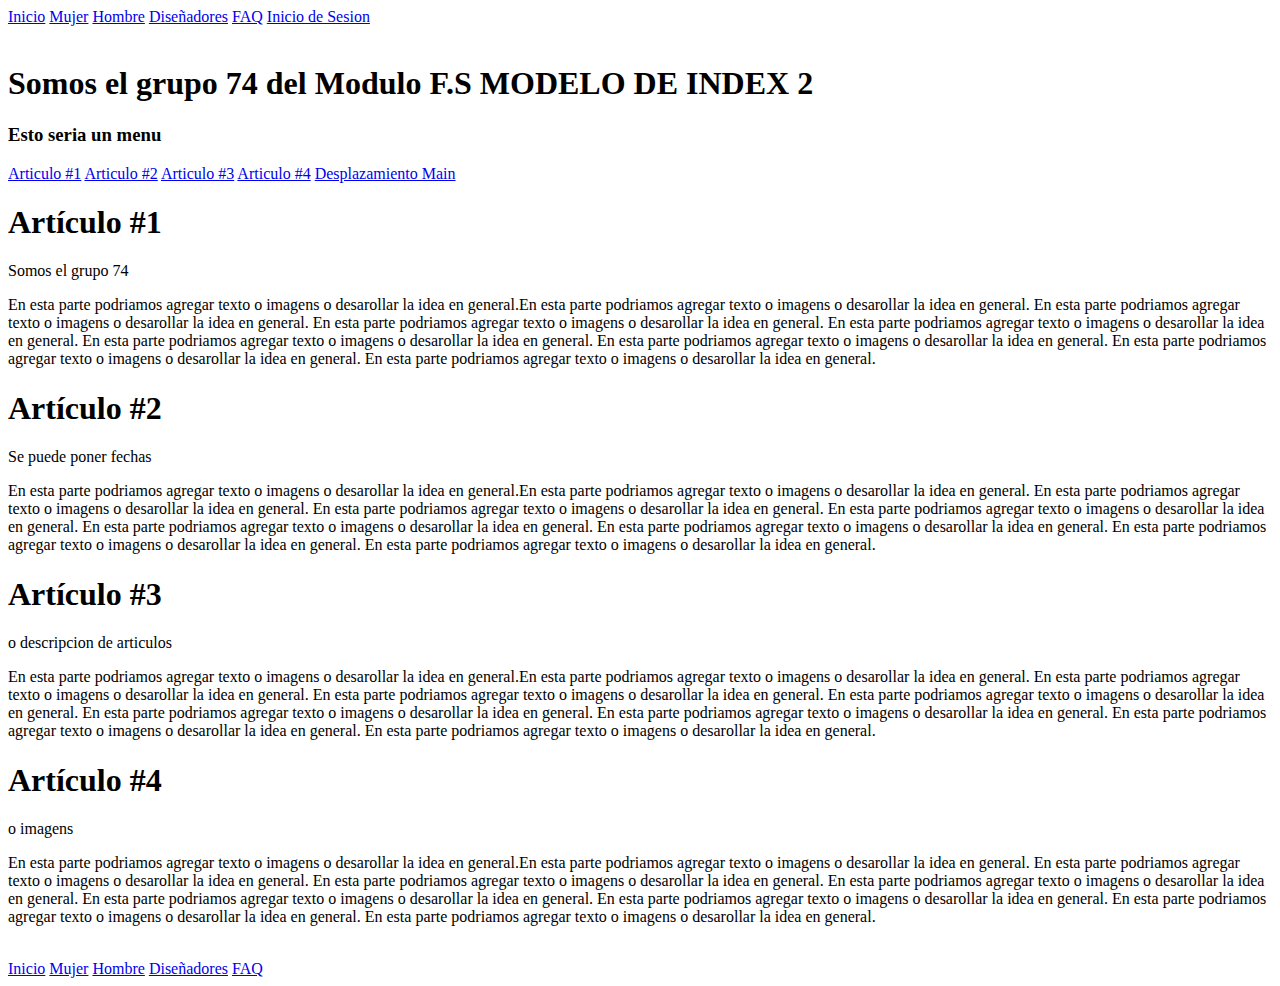
==== commit 75b63fa1: "Add files via upload" ====
--- a/index.html
+++ b/index.html
@@ -4,84 +4,96 @@
 	<meta charset="UTF-8">
 	<meta http-equiv="X-UA-Compatible" content="IE=edge">
 	<meta name="viewport" content="width=device-width, initial-scale=1.0">
-	<title>Posicionamiento Pegajoso</title>
+	
+	<title>Grupo 74 FULLSTACK</title>
 	<link rel="preconnect" href="https://fonts.gstatic.com">
 	<link href="https://fonts.googleapis.com/css2?family=Montserrat:wght@400;500;600&family=Noto+Sans+JP&display=swap" rel="stylesheet"> 
+	
 	<link rel="stylesheet" href="estilos.css">
+
+
 </head>
+
 <body>
+
 	<header>
 		<nav class="navbar">
 			<div class="contenedor">
 				<a href="#">Inicio</a>
-				<a href="#">Servicios</a>
-				<a href="#">Precios</a>
-				<a href="#">Compañía</a>
-				<a href="#">Soporte</a>
+				<a href="#">Mujer</a>
+				<a href="#">Hombre</a>
+				<a href="#">Diseñadores</a>
+				<a href="#">FAQ</a>
+				<a href="#">Inicio de Sesion</a>
 			</div>
 		</nav>
 		<div class="contenedor-imagen">
 			<a href="#">
-				<img src="https://images.unsplash.com/photo-1504384308090-c894fdcc538d?ixlib=rb-1.2.1&ixid=MXwxMjA3fDB8MHxwaG90by1wYWdlfHx8fGVufDB8fHw%3D&auto=format&fit=crop&w=1950&q=80" alt="">
+				<img src="https://thumbs.dreamstime.com/b/panorama-esf%C3%A9rico-del-interior-de-la-tienda-de-la-ropa-de-deportes-77953378.jpg" alt="">
 			</a>
 		</div>
+		<h1 class="titulo">Somos el grupo 74 del Modulo F.S MODELO DE INDEX 2</h1>
 	</header>
 	<main id="blog">
 		<div class="contenedor">
 			<aside>
-				<h3 class="titulo">Temas</h3>
+				<h3 class="titulo">Esto seria un menu</h3>
 				<nav class="indice">
 					<a href="#">Articulo #1</a>
 					<a href="#">Articulo #2</a>
 					<a href="#">Articulo #3</a>
 					<a href="#">Articulo #4</a>
+					<a href="#">Desplazamiento Main</a>
 				</nav>
 			</aside>
+
 			<div class="contenido">
 				<div class="post">
 					<h1 class="titulo">Artículo #1</h1>
-					<p class="fecha">Publicado el 4 de Marzo de 2021</p>
+					<p class="fecha">Somos el grupo 74</p>
 					<p>
-						Lorem ipsum dolor sit amet, consectetur adipiscing elit. Sed euismod scelerisque erat tincidunt hendrerit. Cras lobortis id diam sit amet consectetur. Suspendisse non pulvinar justo, ac commodo velit. Quisque maximus dolor ac magna molestie, sit amet commodo velit congue. Maecenas non dolor ut elit malesuada congue. Phasellus euismod nisi pharetra ante rutrum dignissim. Ut eget tortor ut sapien egestas sollicitudin. Aenean pulvinar varius augue, ac euismod tortor faucibus at. In commodo sodales turpis nec vehicula. Mauris luctus, risus non iaculis porttitor, felis eros sagittis enim, sed ultricies lacus magna quis urna.
+						En esta parte podriamos agregar texto o imagens o desarollar la idea en general.En esta parte podriamos agregar texto o imagens o desarollar la idea en general. En esta parte podriamos agregar texto o imagens o desarollar la idea en general. En esta parte podriamos agregar texto o imagens o desarollar la idea en general. En esta parte podriamos agregar texto o imagens o desarollar la idea en general. En esta parte podriamos agregar texto o imagens o desarollar la idea en general. En esta parte podriamos agregar texto o imagens o desarollar la idea en general. En esta parte podriamos agregar texto o imagens o desarollar la idea en general. En esta parte podriamos agregar texto o imagens o desarollar la idea en general.  
 					</p>
 				</div>
 				<div class="post">
 					<h1 class="titulo">Artículo #2</h1>
-					<p class="fecha">Publicado el 4 de Marzo de 2021</p>
+					<p class="fecha">Se puede poner fechas</p>
 					<p>
-						Ut sit amet vehicula lectus, nec vestibulum purus. Nulla a nibh magna. Pellentesque commodo commodo sapien eu sagittis. Aenean luctus mauris sit amet quam ornare, eu ultricies nunc auctor. Nulla volutpat purus eu venenatis facilisis. Nulla risus nisl, rhoncus vitae pulvinar nec, viverra eu odio. Duis nisi quam, gravida sed imperdiet sed, viverra fermentum turpis. Cras non iaculis augue, nec scelerisque nibh. Sed auctor dolor mi, sit amet placerat tellus sagittis eu. Curabitur nec luctus dolor. Ut congue rutrum vehicula. Ut viverra tincidunt nunc, vitae cursus nulla scelerisque aliquam.
+						En esta parte podriamos agregar texto o imagens o desarollar la idea en general.En esta parte podriamos agregar texto o imagens o desarollar la idea en general. En esta parte podriamos agregar texto o imagens o desarollar la idea en general. En esta parte podriamos agregar texto o imagens o desarollar la idea en general. En esta parte podriamos agregar texto o imagens o desarollar la idea en general. En esta parte podriamos agregar texto o imagens o desarollar la idea en general. En esta parte podriamos agregar texto o imagens o desarollar la idea en general. En esta parte podriamos agregar texto o imagens o desarollar la idea en general. En esta parte podriamos agregar texto o imagens o desarollar la idea en general.
 					</p>
 				</div>
 				<div class="post">
 					<h1 class="titulo">Artículo #3</h1>
-					<p class="fecha">Publicado el 4 de Marzo de 2021</p>
+					<p class="fecha">o descripcion de articulos</p>
 					<p>
-						Aliquam congue nibh in urna porta blandit. Mauris nec mi elit. Duis ligula quam, suscipit nec hendrerit ac, efficitur pulvinar tortor. Quisque venenatis leo ac hendrerit molestie. Quisque malesuada, enim ut feugiat finibus, sem mi faucibus enim, vel rhoncus ante justo in nibh. Duis sit amet ipsum tempus, pellentesque ex sed, mollis erat. Sed metus nibh, tincidunt vel laoreet eget, bibendum at est.
+						En esta parte podriamos agregar texto o imagens o desarollar la idea en general.En esta parte podriamos agregar texto o imagens o desarollar la idea en general. En esta parte podriamos agregar texto o imagens o desarollar la idea en general. En esta parte podriamos agregar texto o imagens o desarollar la idea en general. En esta parte podriamos agregar texto o imagens o desarollar la idea en general. En esta parte podriamos agregar texto o imagens o desarollar la idea en general. En esta parte podriamos agregar texto o imagens o desarollar la idea en general. En esta parte podriamos agregar texto o imagens o desarollar la idea en general. En esta parte podriamos agregar texto o imagens o desarollar la idea en general.
 					</p>
 				</div>
 				<div class="post">
 					<h1 class="titulo">Artículo #4</h1>
-					<p class="fecha">Publicado el 4 de Marzo de 2021</p>
+					<p class="fecha">o imagens</p>
 					<p>
-						Nullam ullamcorper tincidunt laoreet. Donec sapien sapien, egestas id justo et, tincidunt accumsan ipsum. Etiam molestie lectus a consectetur condimentum. Donec malesuada at sapien eu viverra. Integer rutrum libero vitae est semper malesuada. Quisque convallis enim et erat aliquam, a facilisis nunc posuere. Nulla ultrices, turpis in pulvinar feugiat, dolor enim interdum mauris, vitae egestas purus orci vel nibh. Aliquam eleifend est ac eleifend dictum. Nunc condimentum tincidunt placerat. Praesent varius ornare quam vitae placerat. Donec justo sapien, pretium vitae vestibulum at, molestie eu ipsum. Proin non turpis eget risus egestas ornare in nec tortor. Sed commodo lectus vitae tortor blandit, id auctor mauris tempus. Aliquam erat volutpat.
+						En esta parte podriamos agregar texto o imagens o desarollar la idea en general.En esta parte podriamos agregar texto o imagens o desarollar la idea en general. En esta parte podriamos agregar texto o imagens o desarollar la idea en general. En esta parte podriamos agregar texto o imagens o desarollar la idea en general. En esta parte podriamos agregar texto o imagens o desarollar la idea en general. En esta parte podriamos agregar texto o imagens o desarollar la idea en general. En esta parte podriamos agregar texto o imagens o desarollar la idea en general. En esta parte podriamos agregar texto o imagens o desarollar la idea en general. En esta parte podriamos agregar texto o imagens o desarollar la idea en general.
 					</p>
 				</div>		
 			</div>
 		</div>
 	</main>
+
 	<footer>
 		<div class="contenedor-imagen">
-			<img src="https://images.unsplash.com/photo-1497215728101-856f4ea42174?ixid=MXwxMjA3fDB8MHxwaG90by1wYWdlfHx8fGVufDB8fHw%3D&ixlib=rb-1.2.1&auto=format&fit=crop&w=1950&q=80" alt="">
+			<img src="https://thumbs.dreamstime.com/b/mosc%C3%BA-rusia-mercanc%C3%ADas-de-la-tienda-del-noviembre-para-los-deportes-extremos-d-panorama-esf%C3%A9rico-%C3%A1ngulo-visi%C3%B3n-107433981.jpg" alt="">
 		</div>
 		<nav class="navbar">
 				<div class="contenedor">
 				<a href="#">Inicio</a>
-				<a href="#">Servicios</a>
-				<a href="#">Precios</a>
-				<a href="#">Compañía</a>
-				<a href="#">Soporte</a>
+				<a href="#">Mujer</a>
+				<a href="#">Hombre</a>
+				<a href="#">Diseñadores</a>
+				<a href="#">FAQ</a>
 			</div>
 		</nav>
 	</footer>
 </body>
+
 </html>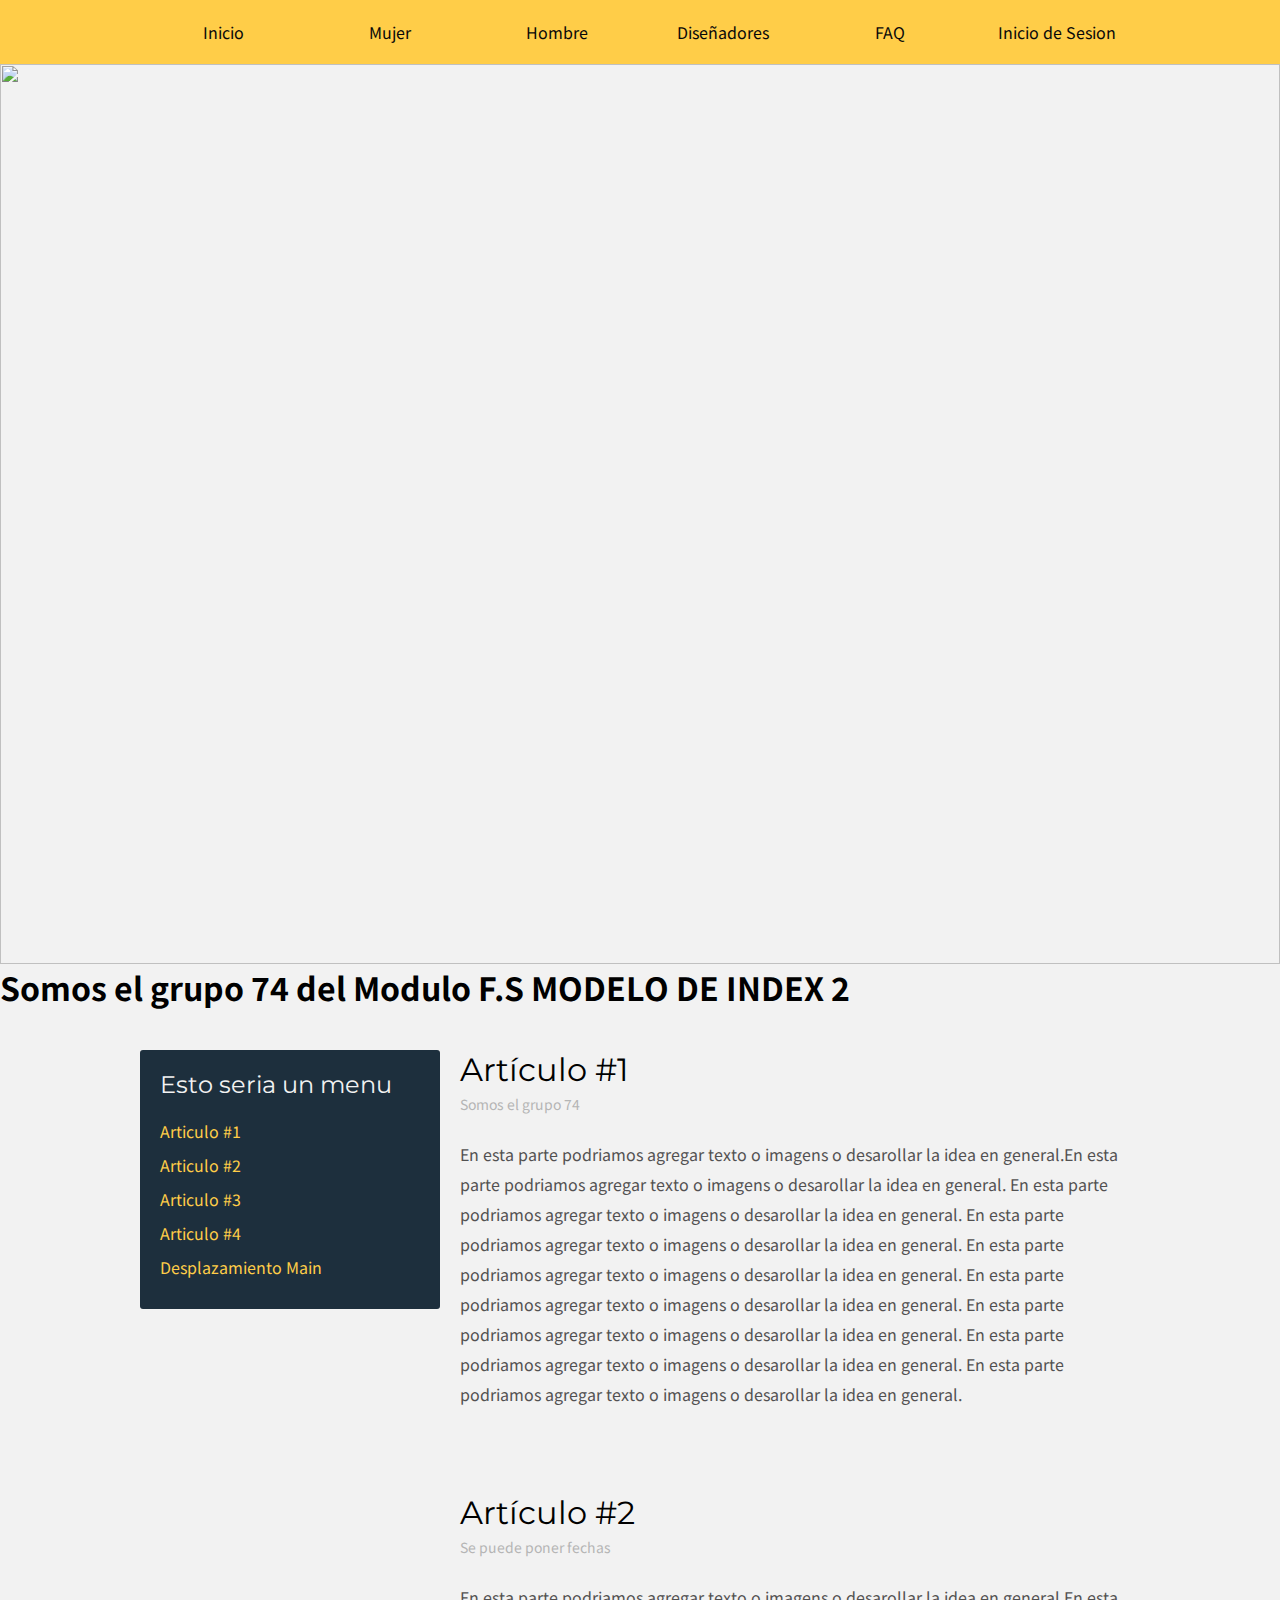
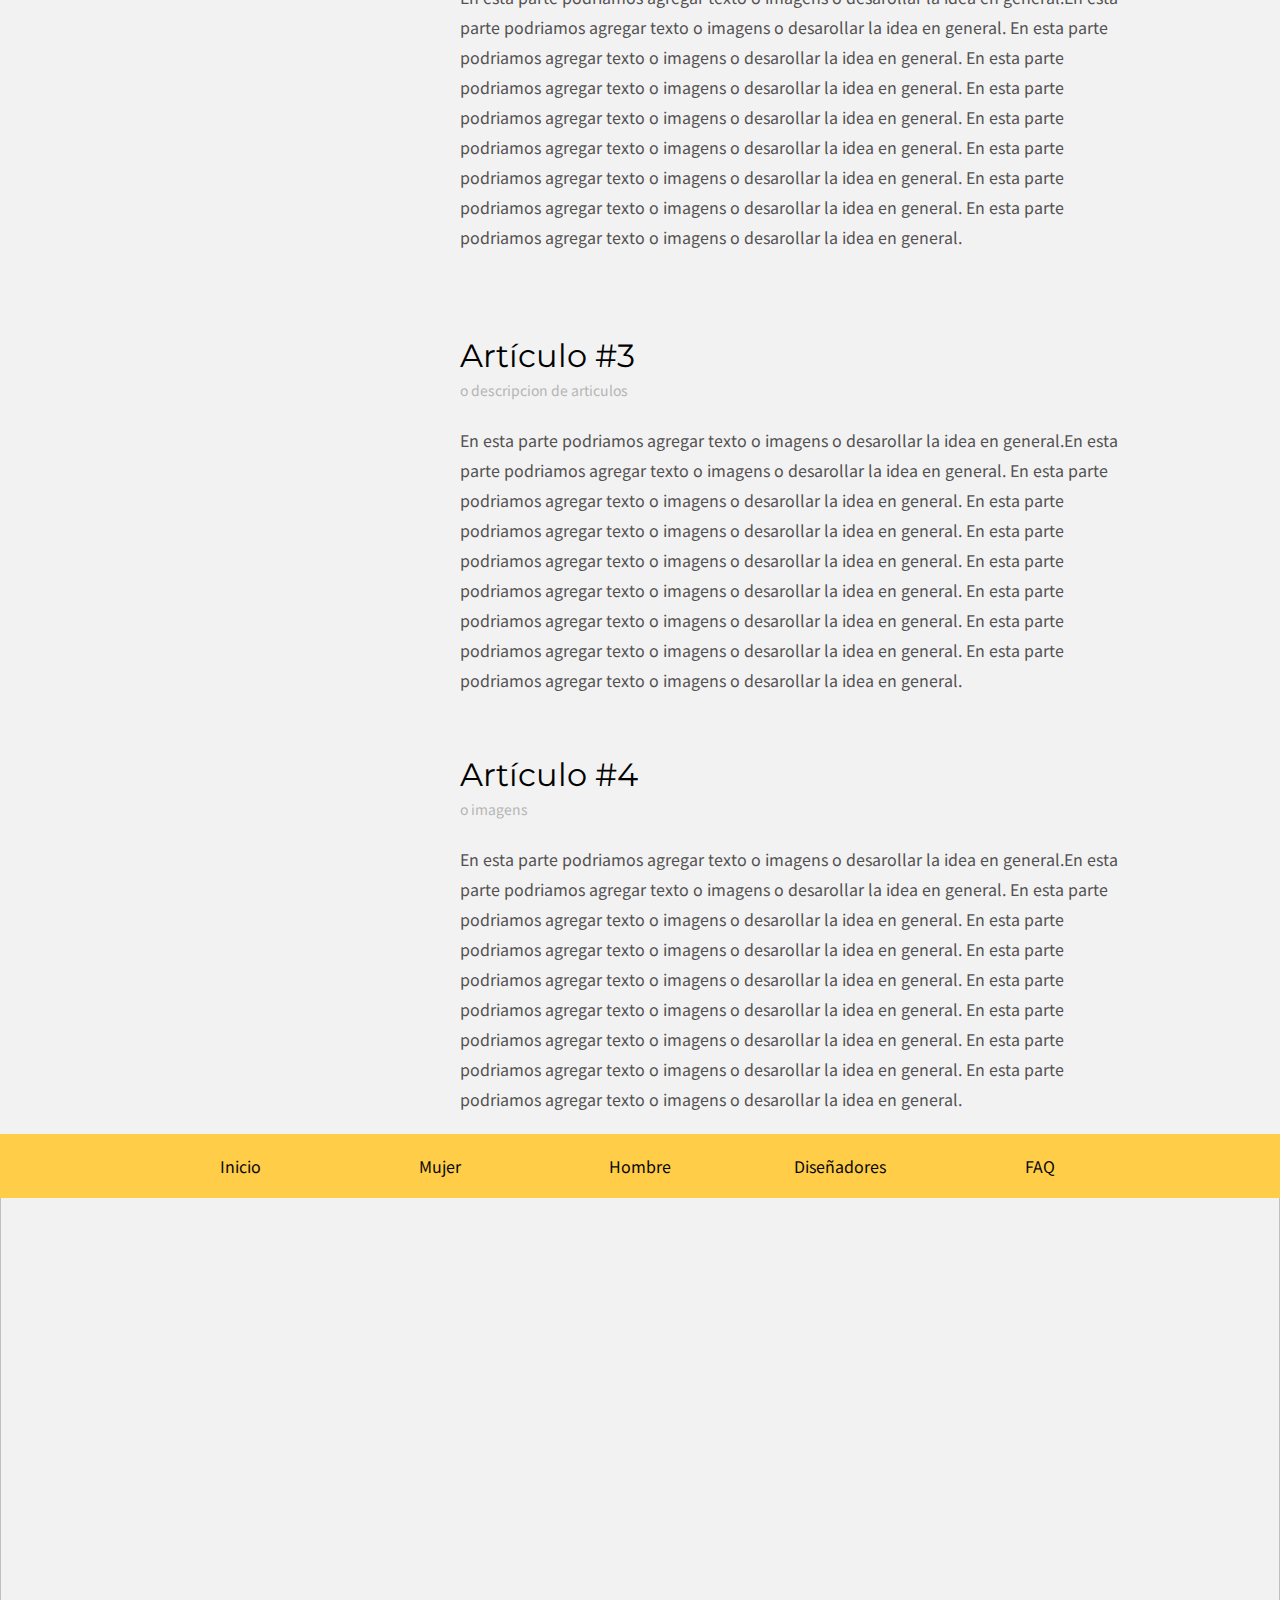
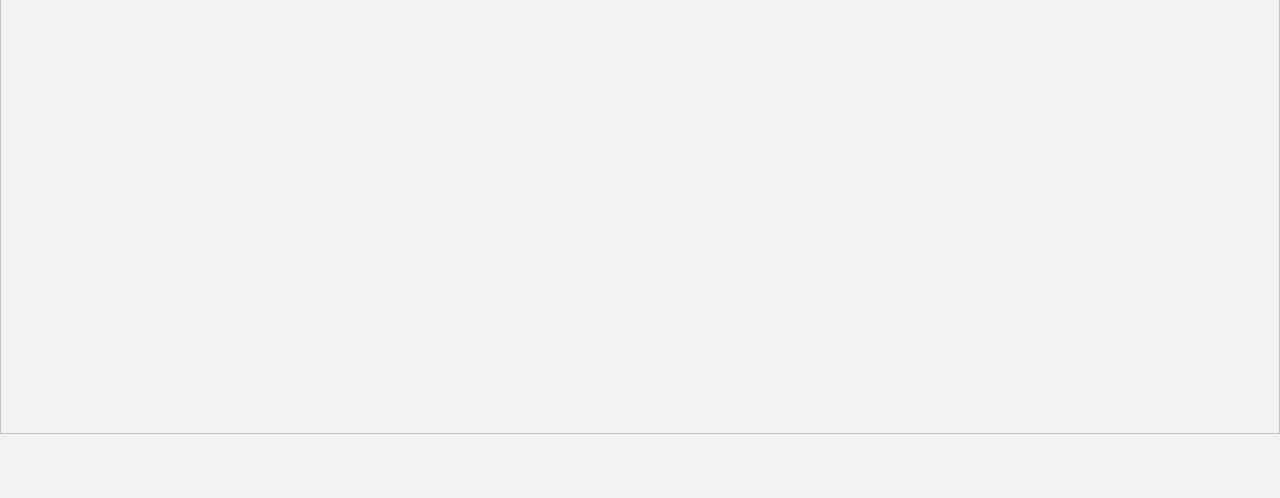
==== commit 5a860711: "Add files via upload" ====
--- a/index.html
+++ b/index.html
@@ -54,6 +54,7 @@
 					<p>
 						En esta parte podriamos agregar texto o imagens o desarollar la idea en general.En esta parte podriamos agregar texto o imagens o desarollar la idea en general. En esta parte podriamos agregar texto o imagens o desarollar la idea en general. En esta parte podriamos agregar texto o imagens o desarollar la idea en general. En esta parte podriamos agregar texto o imagens o desarollar la idea en general. En esta parte podriamos agregar texto o imagens o desarollar la idea en general. En esta parte podriamos agregar texto o imagens o desarollar la idea en general. En esta parte podriamos agregar texto o imagens o desarollar la idea en general. En esta parte podriamos agregar texto o imagens o desarollar la idea en general.  
 					</p>
+					<img src="https://cdn.shopify.com/s/files/1/0261/2209/2580/products/21_MULTIPOCKET_BOMBER_Custom_View_1.png?v=1638363615" alt="" width="300">
 				</div>
 				<div class="post">
 					<h1 class="titulo">Artículo #2</h1>
@@ -61,6 +62,7 @@
 					<p>
 						En esta parte podriamos agregar texto o imagens o desarollar la idea en general.En esta parte podriamos agregar texto o imagens o desarollar la idea en general. En esta parte podriamos agregar texto o imagens o desarollar la idea en general. En esta parte podriamos agregar texto o imagens o desarollar la idea en general. En esta parte podriamos agregar texto o imagens o desarollar la idea en general. En esta parte podriamos agregar texto o imagens o desarollar la idea en general. En esta parte podriamos agregar texto o imagens o desarollar la idea en general. En esta parte podriamos agregar texto o imagens o desarollar la idea en general. En esta parte podriamos agregar texto o imagens o desarollar la idea en general.
 					</p>
+					<img src="https://cdn.shopify.com/s/files/1/0261/2209/2580/products/21_MULTIPOCKET_BOMBER_Custom_View_2.png?v=1638363619" alt="" width="300">
 				</div>
 				<div class="post">
 					<h1 class="titulo">Artículo #3</h1>
--- a/estilos.css
+++ b/estilos.css
@@ -0,0 +1,161 @@
+* {
+	margin: 0;
+	padding: 0;
+	box-sizing: border-box;
+}
+
+a {
+	text-decoration: none;
+	outline: none;
+}
+
+a:hover {
+	text-decoration: underline;
+}
+
+body {
+    font-family: 'Noto Sans JP', sans-serif;	
+	background: #f2f2f2;
+}
+
+/* * ============================== */
+/* * ============ HEADER ========== */
+/* * ============================== */
+
+.navbar {
+	background: #FFCD48;
+	position: sticky;
+	top: 0;
+
+	
+}
+
+.navbar a {
+	color: #fff;
+	display: inline-block;
+	padding: 20px;
+	width: 100%;
+	text-align: center;
+	color: rgb(8, 8, 8);
+	transition: .3s ease-out all;
+}
+
+.navbar a:hover {
+	background: #1D2F3D;
+	color: #fff;
+	text-decoration: none;
+}
+
+.contenedor {
+	max-width: 1000px;
+	width: 90%;
+	margin: auto;
+	display: flex;
+	justify-content: space-between;
+}
+
+/* * ============================== */
+/* * ===== CONTENEDOR IMAGEN ====== */
+/* * ============================== */
+
+.contenedor-imagen {
+	height: 100vh;
+}
+
+.contenedor-imagen img {
+	width: 100%;
+	height: 100%;
+	vertical-align: top;
+	object-fit: cover;
+	object-position: 0 bottom;
+}
+
+/* * ============================== */
+/* * ============ MAIN ============ */
+/* * ============================== */
+
+main {
+	min-height: 100vh;
+}
+
+main .contenido p {
+	margin-bottom: 20px;
+	line-height: 30px;
+	color: #525151;
+}
+
+main .contenido .titulo {
+    font-family: 'Montserrat', sans-serif;
+	font-weight: normal;
+	padding-top: 40px;
+}
+
+main .contenido .fecha {
+	font-size: 14px;
+	color: #B5B5B5;
+}
+
+/* * ============================== */
+/* * ============ ASIDE =========== */
+/* * ============================== */
+
+aside {
+	min-width: 30%;
+	margin: 40px 20px 20px 0;
+	height: 100%;
+	background: #1D2F3D;
+	padding: 20px;
+	border-radius: 3px;
+	position: sticky;
+	top: 15px;
+	
+}
+
+aside .titulo {
+	font-family: 'Montserrat', sans-serif;
+	font-weight: normal;
+	font-size: 24px;
+	margin-bottom: 20px;
+	color: #f2f2f2;
+}
+
+aside .indice a {
+	display: block;
+	margin-bottom: 10px;
+	color: #FFCD48;
+}
+
+/* * ============================== */
+/* * ========== FOOTER (MENO MARGEN INFERIOR) ============ */
+/* * ============================== */
+footer .navbar {
+	position: sticky;
+	bottom: 0;
+
+
+}
+
+
+/* * ============================== */
+/* * ====== MEDIA QUERIES ========= */
+/* * ============================== */
+@media screen and (max-width: 900px){
+	.navbar .contenedor {
+		flex-wrap: wrap;
+		margin: 0;
+		width: 100%;
+	}
+
+	.navbar a {
+		width: auto;
+		flex: 1;
+	}
+
+	.contenedor-imagen {
+		height: 50vh;
+	}
+
+	main .contenedor {
+		flex-direction: column;
+	}
+}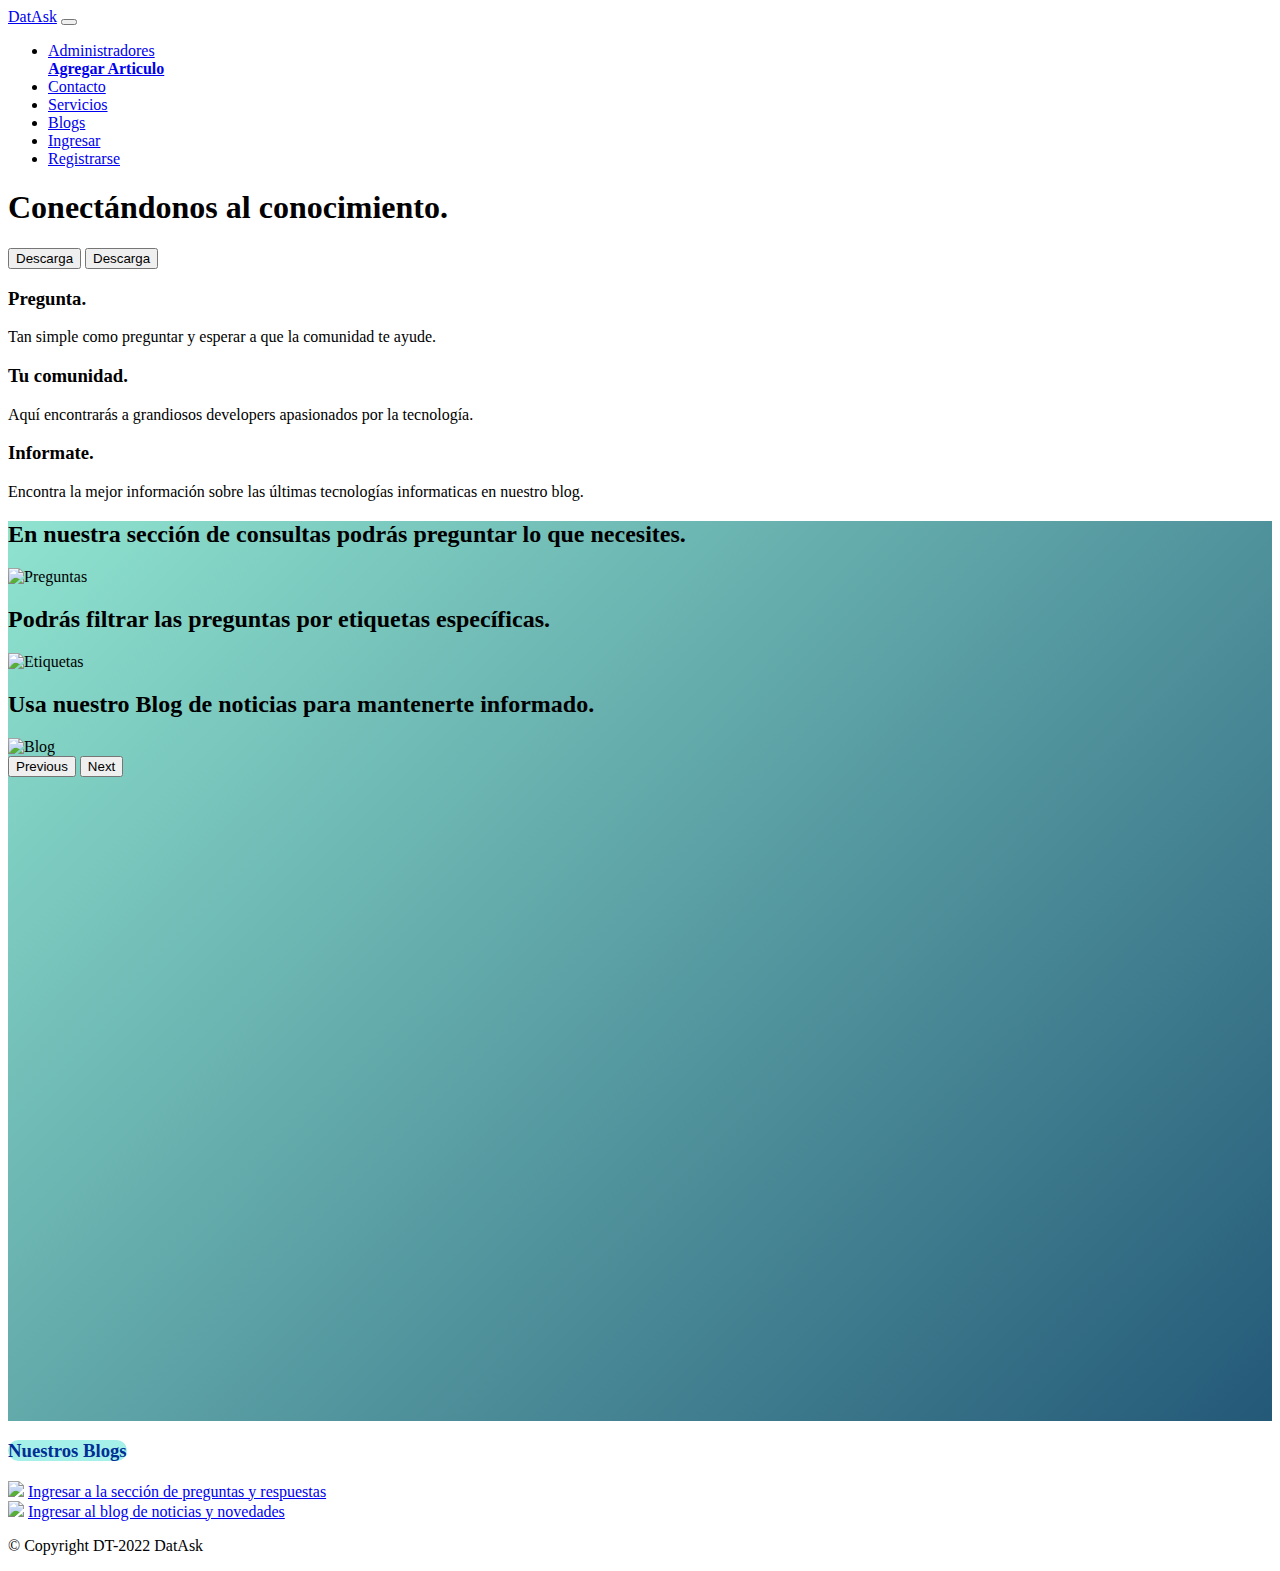
==== commit 1c22a9e7: "Add files via upload" ====
--- a/index.html
+++ b/index.html
@@ -1,101 +1,164 @@
 <!DOCTYPE html>
-<html lang="en">
+<html>
+
 <head>
-	<meta charset="UTF-8">
-	<meta http-equiv="X-UA-Compatible" content="IE=edge">
-	<meta name="viewport" content="width=device-width, initial-scale=1.0">
-	
-	<title>Grupo 74 FULLSTACK</title>
-	<link rel="preconnect" href="https://fonts.gstatic.com">
-	<link href="https://fonts.googleapis.com/css2?family=Montserrat:wght@400;500;600&family=Noto+Sans+JP&display=swap" rel="stylesheet"> 
-	
-	<link rel="stylesheet" href="estilos.css">
+   <meta charset="utf-8" name="viewport" content="width=device-width, initial-scale=1">
+  <title>Datask</title>
 
+  <!-- google font -->
+  <link href="https://fonts.googleapis.com/css2?family=Montserrat:wght@300;700;900&family=Ubuntu:wght@400;700&display=swap" rel="stylesheet">
+  <!-- bootstrap -->
+  <link href="https://cdn.jsdelivr.net/npm/bootstrap@5.2.0-beta1/dist/css/bootstrap.min.css" rel="stylesheet" integrity="sha384-0evHe/X+R7YkIZDRvuzKMRqM+OrBnVFBL6DOitfPri4tjfHxaWutUpFmBp4vmVor" crossorigin="anonymous">
+  <!-- css estilos -->
+  <link rel="stylesheet" href="assets/css/styles.css">
+    <link rel="stylesheet" href="assets/css/normalize.css">
+  <script src="https://kit.fontawesome.com/e52ffa0f4a.js" crossorigin="anonymous"></script>
+  <!-- JAVASCRIPT -->
+  <script src="https://cdn.jsdelivr.net/npm/bootstrap@5.2.0-beta1/dist/js/bootstrap.bundle.min.js" integrity="sha384-pprn3073KE6tl6bjs2QrFaJGz5/SUsLqktiwsUTF55Jfv3qYSDhgCecCxMW52nD2" crossorigin="anonymous"></script>
 
 </head>
 
 <body>
+  <!-- Titulo -->
+  <section id="titulo">
+    <div class="container">
 
-	<header>
-		<nav class="navbar">
-			<div class="contenedor">
-				<a href="#">Inicio</a>
-				<a href="#">Mujer</a>
-				<a href="#">Hombre</a>
-				<a href="#">Diseñadores</a>
-				<a href="#">FAQ</a>
-				<a href="#">Inicio de Sesion</a>
-			</div>
-		</nav>
-		<div class="contenedor-imagen">
-			<a href="#">
-				<img src="https://thumbs.dreamstime.com/b/panorama-esf%C3%A9rico-del-interior-de-la-tienda-de-la-ropa-de-deportes-77953378.jpg" alt="">
-			</a>
-		</div>
-		<h1 class="titulo">Somos el grupo 74 del Modulo F.S MODELO DE INDEX 2</h1>
-	</header>
-	<main id="blog">
-		<div class="contenedor">
-			<aside>
-				<h3 class="titulo">Esto seria un menu</h3>
-				<nav class="indice">
-					<a href="#">Articulo #1</a>
-					<a href="#">Articulo #2</a>
-					<a href="#">Articulo #3</a>
-					<a href="#">Articulo #4</a>
-					<a href="#">Desplazamiento Main</a>
-				</nav>
-			</aside>
+      <!-- NavBar -->
+      <nav class="navbar navbar-expand-lg navbar-dark navbar-inicio">
+        <a class="navbar-brand fs-1 fw-semibold navbar-titulo mt-2" href="#">DatAsk</a>
+        <button class="navbar-toggler" type="button" data-bs-toggle="collapse"data-bs-target="#navbarCollapse" aria-expanded="false" aria-label="Toggle navigation">
+          <span class="navbar-toggler-icon"></span>
+        </button>
+        <div class="collapse navbar-collapse" id="navbarCollapse">
+          <ul class="navbar-nav ms-auto me-2 mt-3">
 
-			<div class="contenido">
-				<div class="post">
-					<h1 class="titulo">Artículo #1</h1>
-					<p class="fecha">Somos el grupo 74</p>
-					<p>
-						En esta parte podriamos agregar texto o imagens o desarollar la idea en general.En esta parte podriamos agregar texto o imagens o desarollar la idea en general. En esta parte podriamos agregar texto o imagens o desarollar la idea en general. En esta parte podriamos agregar texto o imagens o desarollar la idea en general. En esta parte podriamos agregar texto o imagens o desarollar la idea en general. En esta parte podriamos agregar texto o imagens o desarollar la idea en general. En esta parte podriamos agregar texto o imagens o desarollar la idea en general. En esta parte podriamos agregar texto o imagens o desarollar la idea en general. En esta parte podriamos agregar texto o imagens o desarollar la idea en general.  
-					</p>
-					<img src="https://cdn.shopify.com/s/files/1/0261/2209/2580/products/21_MULTIPOCKET_BOMBER_Custom_View_1.png?v=1638363615" alt="" width="300">
-				</div>
-				<div class="post">
-					<h1 class="titulo">Artículo #2</h1>
-					<p class="fecha">Se puede poner fechas</p>
-					<p>
-						En esta parte podriamos agregar texto o imagens o desarollar la idea en general.En esta parte podriamos agregar texto o imagens o desarollar la idea en general. En esta parte podriamos agregar texto o imagens o desarollar la idea en general. En esta parte podriamos agregar texto o imagens o desarollar la idea en general. En esta parte podriamos agregar texto o imagens o desarollar la idea en general. En esta parte podriamos agregar texto o imagens o desarollar la idea en general. En esta parte podriamos agregar texto o imagens o desarollar la idea en general. En esta parte podriamos agregar texto o imagens o desarollar la idea en general. En esta parte podriamos agregar texto o imagens o desarollar la idea en general.
-					</p>
-					<img src="https://cdn.shopify.com/s/files/1/0261/2209/2580/products/21_MULTIPOCKET_BOMBER_Custom_View_2.png?v=1638363619" alt="" width="300">
-				</div>
-				<div class="post">
-					<h1 class="titulo">Artículo #3</h1>
-					<p class="fecha">o descripcion de articulos</p>
-					<p>
-						En esta parte podriamos agregar texto o imagens o desarollar la idea en general.En esta parte podriamos agregar texto o imagens o desarollar la idea en general. En esta parte podriamos agregar texto o imagens o desarollar la idea en general. En esta parte podriamos agregar texto o imagens o desarollar la idea en general. En esta parte podriamos agregar texto o imagens o desarollar la idea en general. En esta parte podriamos agregar texto o imagens o desarollar la idea en general. En esta parte podriamos agregar texto o imagens o desarollar la idea en general. En esta parte podriamos agregar texto o imagens o desarollar la idea en general. En esta parte podriamos agregar texto o imagens o desarollar la idea en general.
-					</p>
-				</div>
-				<div class="post">
-					<h1 class="titulo">Artículo #4</h1>
-					<p class="fecha">o imagens</p>
-					<p>
-						En esta parte podriamos agregar texto o imagens o desarollar la idea en general.En esta parte podriamos agregar texto o imagens o desarollar la idea en general. En esta parte podriamos agregar texto o imagens o desarollar la idea en general. En esta parte podriamos agregar texto o imagens o desarollar la idea en general. En esta parte podriamos agregar texto o imagens o desarollar la idea en general. En esta parte podriamos agregar texto o imagens o desarollar la idea en general. En esta parte podriamos agregar texto o imagens o desarollar la idea en general. En esta parte podriamos agregar texto o imagens o desarollar la idea en general. En esta parte podriamos agregar texto o imagens o desarollar la idea en general.
-					</p>
-				</div>		
-			</div>
-		</div>
-	</main>
+            <li class="nav-item dropdown">
+              <a href="#" class="nav-link dropdown-toggle" data-bs-toggle="dropdown">Administradores</a>
+              <div class="dropdown-menu">
+                <a class="dropdown-item text-info"; href="crearArticulos.html">
+                  <span style="font-size:1rem; font-weight:bold;">Agregar Articulo</span>
+                </a>
+              </div>
+          </li>
+            <li class="nav-item">
+              <a class="nav-link" href="contacto.html">Contacto</a>
+            </li>
+            <li class="nav-item">
+              <a class="nav-link" href="#servicios">Servicios</a>
+            </li>
+            <li class="nav-item">
+              <a class="nav-link" href="#secciones">Blogs</a>
+            </li>
+            <li class="nav-item">
+              <a class="nav-link" href="ingresar.html">Ingresar</a>
+            </li>
+            <li class="nav-item">
+              <a class="nav-link" href="registrarse.html">Registrarse</a>
+            </li>
+          </ul>
+        </div>
+      </nav>
+      <div class="row mt-1">
+        <div class="col-lg-9 col-md-12 col-sm-12 col-xs-8 col-12">
+          <h1 class="titulo-principal">Conectándonos al conocimiento.</h1>
+          <button type="button" class=" btn btn-dark btn-lg boton-descarga mt-2 me-1"><i class="fa-brands fa-apple"></i> Descarga</button>
+          <button type="button" class=" btn btn-outline-light btn-lg boton-descarga mt-2"><i class="fa-brands fa-google-play"></i> Descarga</button>
+        </div>
+      </div>
+  </div>
+</section>
 
-	<footer>
-		<div class="contenedor-imagen">
-			<img src="https://thumbs.dreamstime.com/b/mosc%C3%BA-rusia-mercanc%C3%ADas-de-la-tienda-del-noviembre-para-los-deportes-extremos-d-panorama-esf%C3%A9rico-%C3%A1ngulo-visi%C3%B3n-107433981.jpg" alt="">
-		</div>
-		<nav class="navbar">
-				<div class="contenedor">
-				<a href="#">Inicio</a>
-				<a href="#">Mujer</a>
-				<a href="#">Hombre</a>
-				<a href="#">Diseñadores</a>
-				<a href="#">FAQ</a>
-			</div>
-		</nav>
-	</footer>
+  <!-- Carácteristicas -->
+  <section id="caracteristicas">
+    <div class="container-fluid">
+      <div class="row titulos-caracteristicas">
+        <div class="col-md-4 col-sm-12">
+          <i class="fa-solid fa-clipboard-question iconos-caracteristicas"></i>
+          <h3>Pregunta.</h3>
+          <p>Tan simple como preguntar y esperar a que la comunidad te ayude.</p>
+        </div>
+        <div class="col-md-4 col-sm-12">
+          <i class="fa-solid fa-people-group iconos-caracteristicas"></i>
+          <h3>Tu comunidad.</h3>
+          <p> Aquí encontrarás a grandiosos developers apasionados por la tecnología.</p>
+        </div>
+        <div class="col-md-4 col-sm-12">
+          <i class="fa-brands fa-blogger iconos-caracteristicas"></i>
+          <h3> Informate.</h3>
+          <p>Encontra la mejor información sobre las últimas tecnologías informaticas en nuestro blog.</p>
+        </div>
+      </div>
+    </div>
+  </section>
+
+  <!-- carrousel -->
+
+  <section id="carrousel" style="
+ width: 100%; background-repeat: repeat-x; background: linear-gradient(-45deg, #1746A2, #3B9AE1, #002B5B, #8FE3CF);
+	background-size: 400% 400%;
+	animation: gradient 15s ease infinite;
+	height: 100vh;">
+    <div class="container-fluid">
+       <a name="servicios"/a>
+        <div id="carrusel-servicios" class="carousel slide" data-bs-ride="carousel">
+          <div class="carousel-inner">
+            <div class="carousel-item active">
+              <h2>En nuestra sección de consultas podrás preguntar lo que necesites.</h2>
+              <img class="img-thumbnail" src="assets/images/consulta_1.png" alt="Preguntas">
+            </div>
+
+            <div class=" carousel-item">
+              <h2>Podrás filtrar las preguntas por etiquetas específicas.</h2>
+              <img class="d-block-center w-40 img-thumbnail" src="assets/images/consulta_3.png" alt="Etiquetas">
+
+            </div>
+            <div class="carousel-item">
+              <h2 class="testimonial-text">Usa nuestro Blog de noticias para mantenerte informado.</h2>
+              <img class="img-thumbnail" src="assets/images/blog_1.png" alt="Blog">
+
+            </div>
+          </div>
+          <button class="carousel-control-prev" type="button" data-bs-target="#carrusel-testimonios" data-bs-slide="prev">
+            <span class="carousel-control-prev-icon" aria-hidden="true"></span>
+            <span class="visually-hidden">Previous</span>
+          </button>
+
+          <button class="carousel-control-next" type="button" data-bs-target="#carrusel-servicios" data-bs-slide="next">
+            <span class="carousel-control-next-icon" aria-hidden="true"></span>
+            <span class="visually-hidden">Next</span>
+          </button>
+        </div>
+    </div>
+  </section>
+
+  <!-- Blogs -->
+
+  <section id="blog">
+    <a name="secciones" />
+    <div class="container-fluid">
+
+      <div class="row">
+        <h3><span class="text-center p-3 bg-opacity-75" style="color:#002E94;font-weight: bolder;border-radius:25px; background-color:#A5F1E9">Nuestros Blogs</span></h3>
+        <div class="col-lg-6 col-md-6 col-sm-12 mt-5 mb-4">
+          <img class="img-thumbnail rounded mx-auto d-block " src="assets/images/Consultas_1.png">
+          <!-- <h4>Ingresar a Consultas</h4> -->
+          <a class="btn btn-secondary mx-auto d-block mb-2 boton-blog" href="https://es.stackoverflow.com/questions" target="_BLANK">Ingresar a la sección de preguntas y respuestas</a>
+        </div>
+
+        <div class="col-lg-6 col-md-6 col-sm-12 mt-5 mb-4">
+          <img class="img-thumbnail rounded mx-auto d-block" src="assets/images/blog2.jpg">
+          <!-- <h4>Ingresar a nuestro Blog</h4> -->
+          <a class="btn btn-secondary ms-2 mx-auto d-block boton-blog" href="https://keepcoding.io/blog/" target="_BLANK">Ingresar al blog de noticias y novedades</a>
+        </div>
+      </div>
+    </div>
+  </section>
+
+  <!-- Pie de pagina -->
+
+  <footer id="footer">
+    <p>© Copyright DT-2022 DatAsk</p>
+  </footer>
 </body>
 
-</html>+</html>
